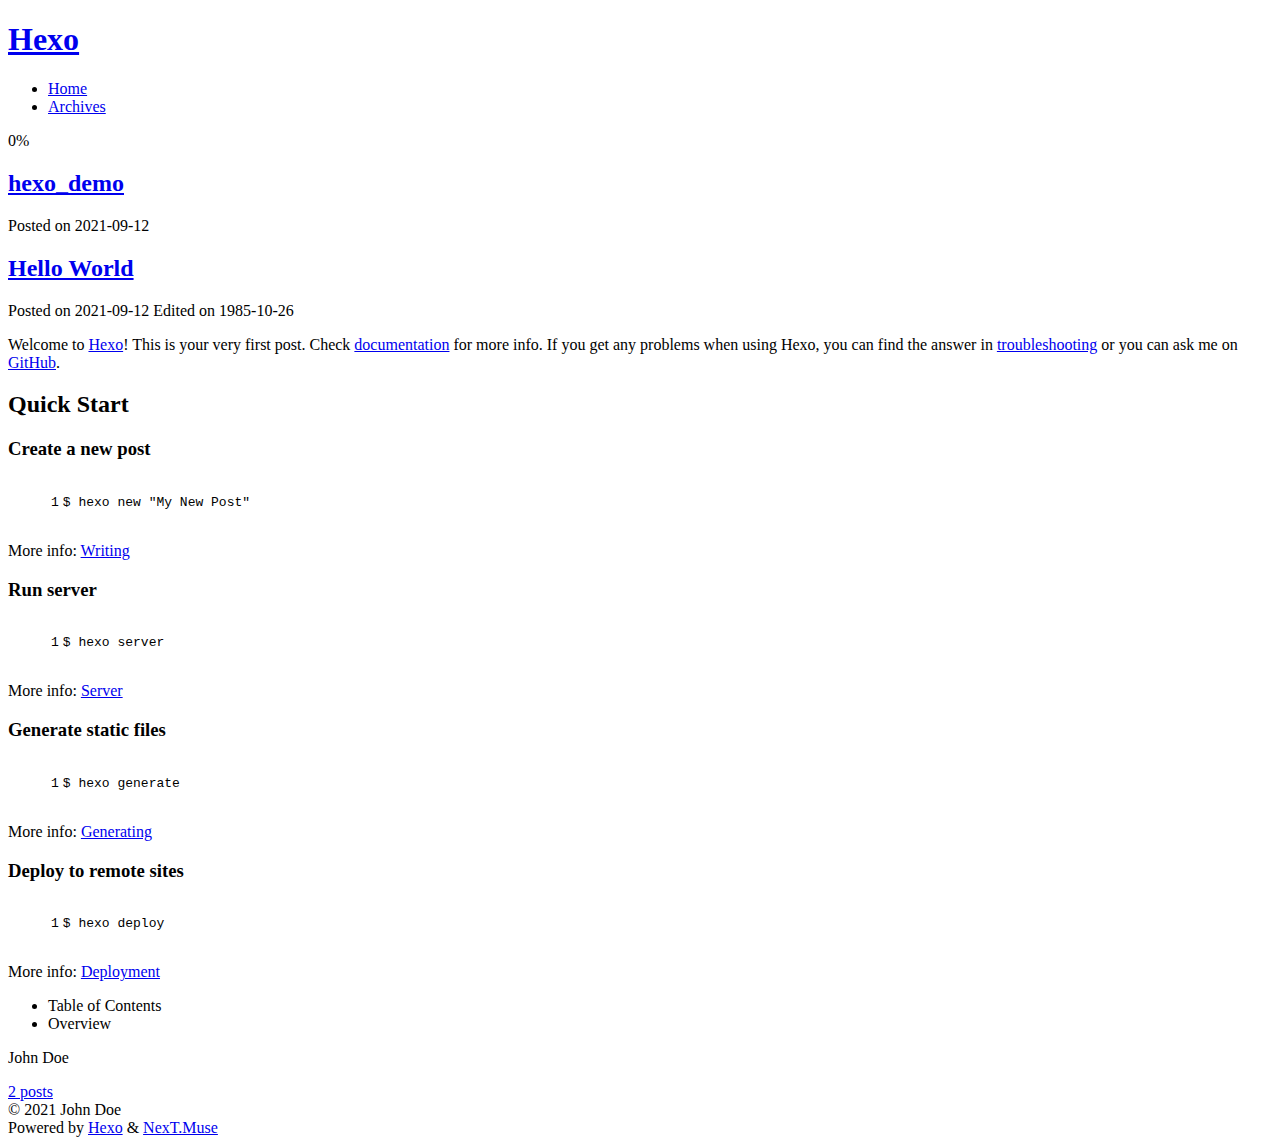
==== index.html @ 956fad01 "Site updated: 2021-09-12 13:58:15" ====
<!DOCTYPE html>
<html lang="en">
<head>
  <meta charset="UTF-8">
<meta name="viewport" content="width=device-width, initial-scale=1, maximum-scale=2">
<meta name="theme-color" content="#222">
<meta name="generator" content="Hexo 5.4.0">
  <link rel="apple-touch-icon" sizes="180x180" href="/Curryyd/uuneng/images/apple-touch-icon-next.png">
  <link rel="icon" type="image/png" sizes="32x32" href="/Curryyd/uuneng/images/favicon-32x32-next.png">
  <link rel="icon" type="image/png" sizes="16x16" href="/Curryyd/uuneng/images/favicon-16x16-next.png">
  <link rel="mask-icon" href="/Curryyd/uuneng/images/logo.svg" color="#222">

<link rel="stylesheet" href="/Curryyd/uuneng/css/main.css">


<link rel="stylesheet" href="/Curryyd/uuneng/lib/font-awesome/css/all.min.css">

<script id="hexo-configurations">
    var NexT = window.NexT || {};
    var CONFIG = {"hostname":"github.com","root":"/Curryyd/uuneng/","scheme":"Muse","version":"7.8.0","exturl":false,"sidebar":{"position":"left","display":"post","padding":18,"offset":12,"onmobile":false},"copycode":{"enable":false,"show_result":false,"style":null},"back2top":{"enable":true,"sidebar":false,"scrollpercent":false},"bookmark":{"enable":false,"color":"#222","save":"auto"},"fancybox":false,"mediumzoom":false,"lazyload":false,"pangu":false,"comments":{"style":"tabs","active":null,"storage":true,"lazyload":false,"nav":null},"algolia":{"hits":{"per_page":10},"labels":{"input_placeholder":"Search for Posts","hits_empty":"We didn't find any results for the search: ${query}","hits_stats":"${hits} results found in ${time} ms"}},"localsearch":{"enable":false,"trigger":"auto","top_n_per_article":1,"unescape":false,"preload":false},"motion":{"enable":true,"async":false,"transition":{"post_block":"fadeIn","post_header":"slideDownIn","post_body":"slideDownIn","coll_header":"slideLeftIn","sidebar":"slideUpIn"}}};
  </script>

  <meta property="og:type" content="website">
<meta property="og:title" content="Hexo">
<meta property="og:url" content="https://github.com/Curryyd/uuneng/index.html">
<meta property="og:site_name" content="Hexo">
<meta property="og:locale" content="en_US">
<meta property="article:author" content="John Doe">
<meta name="twitter:card" content="summary">

<link rel="canonical" href="https://github.com/Curryyd/uuneng/">


<script id="page-configurations">
  // https://hexo.io/docs/variables.html
  CONFIG.page = {
    sidebar: "",
    isHome : true,
    isPost : false,
    lang   : 'en'
  };
</script>

  <title>Hexo</title>
  






  <noscript>
  <style>
  .use-motion .brand,
  .use-motion .menu-item,
  .sidebar-inner,
  .use-motion .post-block,
  .use-motion .pagination,
  .use-motion .comments,
  .use-motion .post-header,
  .use-motion .post-body,
  .use-motion .collection-header { opacity: initial; }

  .use-motion .site-title,
  .use-motion .site-subtitle {
    opacity: initial;
    top: initial;
  }

  .use-motion .logo-line-before i { left: initial; }
  .use-motion .logo-line-after i { right: initial; }
  </style>
</noscript>

</head>

<body itemscope itemtype="http://schema.org/WebPage">
  <div class="container use-motion">
    <div class="headband"></div>

    <header class="header" itemscope itemtype="http://schema.org/WPHeader">
      <div class="header-inner"><div class="site-brand-container">
  <div class="site-nav-toggle">
    <div class="toggle" aria-label="Toggle navigation bar">
      <span class="toggle-line toggle-line-first"></span>
      <span class="toggle-line toggle-line-middle"></span>
      <span class="toggle-line toggle-line-last"></span>
    </div>
  </div>

  <div class="site-meta">

    <a href="/Curryyd/uuneng/" class="brand" rel="start">
      <span class="logo-line-before"><i></i></span>
      <h1 class="site-title">Hexo</h1>
      <span class="logo-line-after"><i></i></span>
    </a>
  </div>

  <div class="site-nav-right">
    <div class="toggle popup-trigger">
    </div>
  </div>
</div>




<nav class="site-nav">
  <ul id="menu" class="main-menu menu">
        <li class="menu-item menu-item-home">

    <a href="/Curryyd/uuneng/" rel="section"><i class="fa fa-home fa-fw"></i>Home</a>

  </li>
        <li class="menu-item menu-item-archives">

    <a href="/Curryyd/uuneng/archives/" rel="section"><i class="fa fa-archive fa-fw"></i>Archives</a>

  </li>
  </ul>
</nav>




</div>
    </header>

    
  <div class="back-to-top">
    <i class="fa fa-arrow-up"></i>
    <span>0%</span>
  </div>


    <main class="main">
      <div class="main-inner">
        <div class="content-wrap">
          

          <div class="content index posts-expand">
            
      
  
  
  <article itemscope itemtype="http://schema.org/Article" class="post-block" lang="en">
    <link itemprop="mainEntityOfPage" href="https://github.com/Curryyd/uuneng/2021/09/12/hexo-demo/">

    <span hidden itemprop="author" itemscope itemtype="http://schema.org/Person">
      <meta itemprop="image" content="/Curryyd/uuneng/images/avatar.gif">
      <meta itemprop="name" content="John Doe">
      <meta itemprop="description" content="">
    </span>

    <span hidden itemprop="publisher" itemscope itemtype="http://schema.org/Organization">
      <meta itemprop="name" content="Hexo">
    </span>
      <header class="post-header">
        <h2 class="post-title" itemprop="name headline">
          
            <a href="/Curryyd/uuneng/2021/09/12/hexo-demo/" class="post-title-link" itemprop="url">hexo_demo</a>
        </h2>

        <div class="post-meta">
            <span class="post-meta-item">
              <span class="post-meta-item-icon">
                <i class="far fa-calendar"></i>
              </span>
              <span class="post-meta-item-text">Posted on</span>

              <time title="Created: 2021-09-12 11:50:05" itemprop="dateCreated datePublished" datetime="2021-09-12T11:50:05+08:00">2021-09-12</time>
            </span>

          

        </div>
      </header>

    
    
    
    <div class="post-body" itemprop="articleBody">

      
          
      
    </div>

    
    
    
      <footer class="post-footer">
        <div class="post-eof"></div>
      </footer>
  </article>
  
  
  

      
  
  
  <article itemscope itemtype="http://schema.org/Article" class="post-block" lang="en">
    <link itemprop="mainEntityOfPage" href="https://github.com/Curryyd/uuneng/2021/09/12/hello-world/">

    <span hidden itemprop="author" itemscope itemtype="http://schema.org/Person">
      <meta itemprop="image" content="/Curryyd/uuneng/images/avatar.gif">
      <meta itemprop="name" content="John Doe">
      <meta itemprop="description" content="">
    </span>

    <span hidden itemprop="publisher" itemscope itemtype="http://schema.org/Organization">
      <meta itemprop="name" content="Hexo">
    </span>
      <header class="post-header">
        <h2 class="post-title" itemprop="name headline">
          
            <a href="/Curryyd/uuneng/2021/09/12/hello-world/" class="post-title-link" itemprop="url">Hello World</a>
        </h2>

        <div class="post-meta">
            <span class="post-meta-item">
              <span class="post-meta-item-icon">
                <i class="far fa-calendar"></i>
              </span>
              <span class="post-meta-item-text">Posted on</span>

              <time title="Created: 2021-09-12 10:34:26" itemprop="dateCreated datePublished" datetime="2021-09-12T10:34:26+08:00">2021-09-12</time>
            </span>
              <span class="post-meta-item">
                <span class="post-meta-item-icon">
                  <i class="far fa-calendar-check"></i>
                </span>
                <span class="post-meta-item-text">Edited on</span>
                <time title="Modified: 1985-10-26 16:15:00" itemprop="dateModified" datetime="1985-10-26T16:15:00+08:00">1985-10-26</time>
              </span>

          

        </div>
      </header>

    
    
    
    <div class="post-body" itemprop="articleBody">

      
          <p>Welcome to <a target="_blank" rel="noopener" href="https://hexo.io/">Hexo</a>! This is your very first post. Check <a target="_blank" rel="noopener" href="https://hexo.io/docs/">documentation</a> for more info. If you get any problems when using Hexo, you can find the answer in <a target="_blank" rel="noopener" href="https://hexo.io/docs/troubleshooting.html">troubleshooting</a> or you can ask me on <a href="https://github.com/hexojs/hexo/issues">GitHub</a>.</p>
<h2 id="Quick-Start"><a href="#Quick-Start" class="headerlink" title="Quick Start"></a>Quick Start</h2><h3 id="Create-a-new-post"><a href="#Create-a-new-post" class="headerlink" title="Create a new post"></a>Create a new post</h3><figure class="highlight bash"><table><tr><td class="gutter"><pre><span class="line">1</span><br></pre></td><td class="code"><pre><span class="line">$ hexo new <span class="string">&quot;My New Post&quot;</span></span><br></pre></td></tr></table></figure>

<p>More info: <a target="_blank" rel="noopener" href="https://hexo.io/docs/writing.html">Writing</a></p>
<h3 id="Run-server"><a href="#Run-server" class="headerlink" title="Run server"></a>Run server</h3><figure class="highlight bash"><table><tr><td class="gutter"><pre><span class="line">1</span><br></pre></td><td class="code"><pre><span class="line">$ hexo server</span><br></pre></td></tr></table></figure>

<p>More info: <a target="_blank" rel="noopener" href="https://hexo.io/docs/server.html">Server</a></p>
<h3 id="Generate-static-files"><a href="#Generate-static-files" class="headerlink" title="Generate static files"></a>Generate static files</h3><figure class="highlight bash"><table><tr><td class="gutter"><pre><span class="line">1</span><br></pre></td><td class="code"><pre><span class="line">$ hexo generate</span><br></pre></td></tr></table></figure>

<p>More info: <a target="_blank" rel="noopener" href="https://hexo.io/docs/generating.html">Generating</a></p>
<h3 id="Deploy-to-remote-sites"><a href="#Deploy-to-remote-sites" class="headerlink" title="Deploy to remote sites"></a>Deploy to remote sites</h3><figure class="highlight bash"><table><tr><td class="gutter"><pre><span class="line">1</span><br></pre></td><td class="code"><pre><span class="line">$ hexo deploy</span><br></pre></td></tr></table></figure>

<p>More info: <a target="_blank" rel="noopener" href="https://hexo.io/docs/one-command-deployment.html">Deployment</a></p>

      
    </div>

    
    
    
      <footer class="post-footer">
        <div class="post-eof"></div>
      </footer>
  </article>
  
  
  


  



          </div>
          

<script>
  window.addEventListener('tabs:register', () => {
    let { activeClass } = CONFIG.comments;
    if (CONFIG.comments.storage) {
      activeClass = localStorage.getItem('comments_active') || activeClass;
    }
    if (activeClass) {
      let activeTab = document.querySelector(`a[href="#comment-${activeClass}"]`);
      if (activeTab) {
        activeTab.click();
      }
    }
  });
  if (CONFIG.comments.storage) {
    window.addEventListener('tabs:click', event => {
      if (!event.target.matches('.tabs-comment .tab-content .tab-pane')) return;
      let commentClass = event.target.classList[1];
      localStorage.setItem('comments_active', commentClass);
    });
  }
</script>

        </div>
          
  
  <div class="toggle sidebar-toggle">
    <span class="toggle-line toggle-line-first"></span>
    <span class="toggle-line toggle-line-middle"></span>
    <span class="toggle-line toggle-line-last"></span>
  </div>

  <aside class="sidebar">
    <div class="sidebar-inner">

      <ul class="sidebar-nav motion-element">
        <li class="sidebar-nav-toc">
          Table of Contents
        </li>
        <li class="sidebar-nav-overview">
          Overview
        </li>
      </ul>

      <!--noindex-->
      <div class="post-toc-wrap sidebar-panel">
      </div>
      <!--/noindex-->

      <div class="site-overview-wrap sidebar-panel">
        <div class="site-author motion-element" itemprop="author" itemscope itemtype="http://schema.org/Person">
  <p class="site-author-name" itemprop="name">John Doe</p>
  <div class="site-description" itemprop="description"></div>
</div>
<div class="site-state-wrap motion-element">
  <nav class="site-state">
      <div class="site-state-item site-state-posts">
          <a href="/Curryyd/uuneng/archives/">
        
          <span class="site-state-item-count">2</span>
          <span class="site-state-item-name">posts</span>
        </a>
      </div>
  </nav>
</div>



      </div>

    </div>
  </aside>
  <div id="sidebar-dimmer"></div>


      </div>
    </main>

    <footer class="footer">
      <div class="footer-inner">
        

        

<div class="copyright">
  
  &copy; 
  <span itemprop="copyrightYear">2021</span>
  <span class="with-love">
    <i class="fa fa-heart"></i>
  </span>
  <span class="author" itemprop="copyrightHolder">John Doe</span>
</div>
  <div class="powered-by">Powered by <a href="https://hexo.io/" class="theme-link" rel="noopener" target="_blank">Hexo</a> & <a href="https://muse.theme-next.org/" class="theme-link" rel="noopener" target="_blank">NexT.Muse</a>
  </div>

        








      </div>
    </footer>
  </div>

  
  <script src="/Curryyd/uuneng/lib/anime.min.js"></script>
  <script src="/Curryyd/uuneng/lib/velocity/velocity.min.js"></script>
  <script src="/Curryyd/uuneng/lib/velocity/velocity.ui.min.js"></script>

<script src="/Curryyd/uuneng/js/utils.js"></script>

<script src="/Curryyd/uuneng/js/motion.js"></script>


<script src="/Curryyd/uuneng/js/schemes/muse.js"></script>


<script src="/Curryyd/uuneng/js/next-boot.js"></script>




  















  

  

</body>
</html>
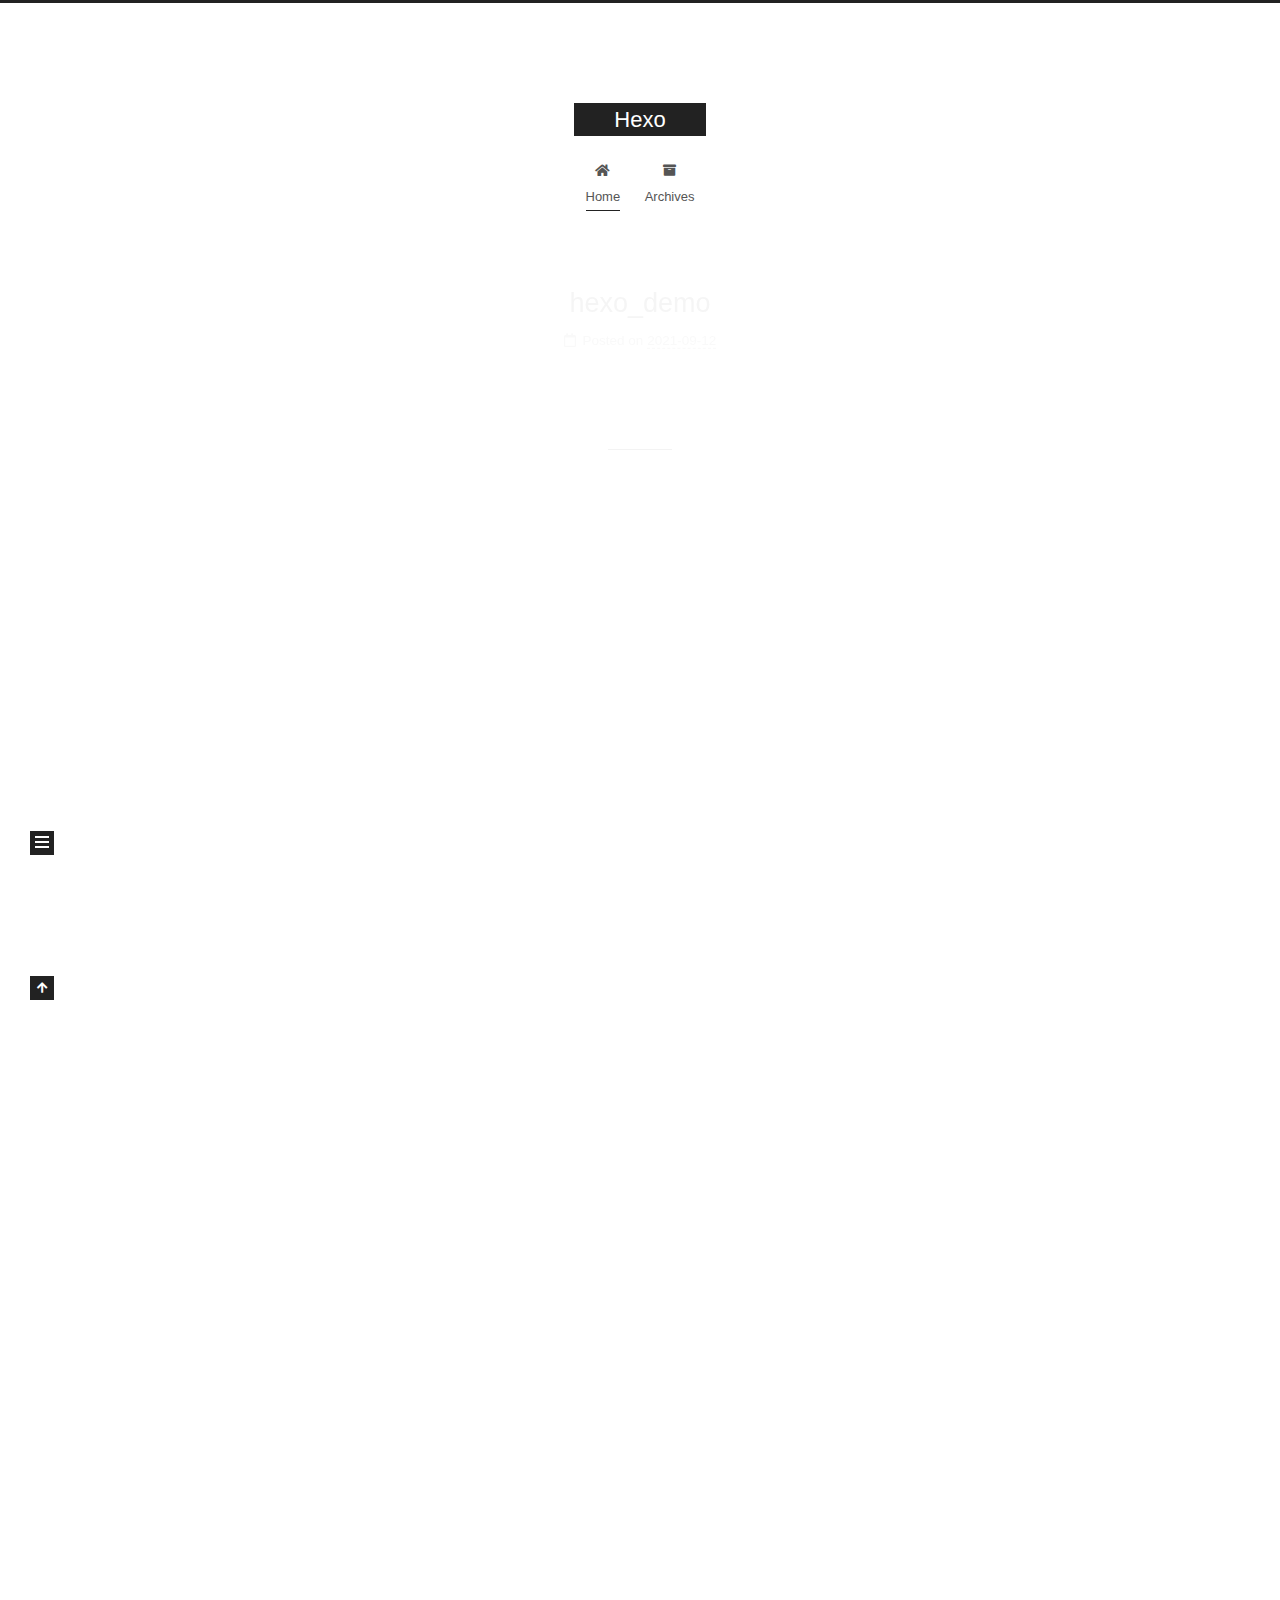
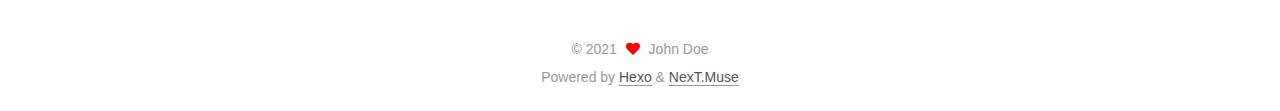
==== commit 293301d6: "Site updated: 2021-09-12 14:24:22" ====
--- a/index.html
+++ b/index.html
@@ -5,30 +5,30 @@
 <meta name="viewport" content="width=device-width, initial-scale=1, maximum-scale=2">
 <meta name="theme-color" content="#222">
 <meta name="generator" content="Hexo 5.4.0">
-  <link rel="apple-touch-icon" sizes="180x180" href="/Curryyd/uuneng/images/apple-touch-icon-next.png">
-  <link rel="icon" type="image/png" sizes="32x32" href="/Curryyd/uuneng/images/favicon-32x32-next.png">
-  <link rel="icon" type="image/png" sizes="16x16" href="/Curryyd/uuneng/images/favicon-16x16-next.png">
-  <link rel="mask-icon" href="/Curryyd/uuneng/images/logo.svg" color="#222">
-
-<link rel="stylesheet" href="/Curryyd/uuneng/css/main.css">
-
-
-<link rel="stylesheet" href="/Curryyd/uuneng/lib/font-awesome/css/all.min.css">
+  <link rel="apple-touch-icon" sizes="180x180" href="/images/apple-touch-icon-next.png">
+  <link rel="icon" type="image/png" sizes="32x32" href="/images/favicon-32x32-next.png">
+  <link rel="icon" type="image/png" sizes="16x16" href="/images/favicon-16x16-next.png">
+  <link rel="mask-icon" href="/images/logo.svg" color="#222">
+
+<link rel="stylesheet" href="/css/main.css">
+
+
+<link rel="stylesheet" href="/lib/font-awesome/css/all.min.css">
 
 <script id="hexo-configurations">
     var NexT = window.NexT || {};
-    var CONFIG = {"hostname":"github.com","root":"/Curryyd/uuneng/","scheme":"Muse","version":"7.8.0","exturl":false,"sidebar":{"position":"left","display":"post","padding":18,"offset":12,"onmobile":false},"copycode":{"enable":false,"show_result":false,"style":null},"back2top":{"enable":true,"sidebar":false,"scrollpercent":false},"bookmark":{"enable":false,"color":"#222","save":"auto"},"fancybox":false,"mediumzoom":false,"lazyload":false,"pangu":false,"comments":{"style":"tabs","active":null,"storage":true,"lazyload":false,"nav":null},"algolia":{"hits":{"per_page":10},"labels":{"input_placeholder":"Search for Posts","hits_empty":"We didn't find any results for the search: ${query}","hits_stats":"${hits} results found in ${time} ms"}},"localsearch":{"enable":false,"trigger":"auto","top_n_per_article":1,"unescape":false,"preload":false},"motion":{"enable":true,"async":false,"transition":{"post_block":"fadeIn","post_header":"slideDownIn","post_body":"slideDownIn","coll_header":"slideLeftIn","sidebar":"slideUpIn"}}};
+    var CONFIG = {"hostname":"curryyd.github.io","root":"/","scheme":"Muse","version":"7.8.0","exturl":false,"sidebar":{"position":"left","display":"post","padding":18,"offset":12,"onmobile":false},"copycode":{"enable":false,"show_result":false,"style":null},"back2top":{"enable":true,"sidebar":false,"scrollpercent":false},"bookmark":{"enable":false,"color":"#222","save":"auto"},"fancybox":false,"mediumzoom":false,"lazyload":false,"pangu":false,"comments":{"style":"tabs","active":null,"storage":true,"lazyload":false,"nav":null},"algolia":{"hits":{"per_page":10},"labels":{"input_placeholder":"Search for Posts","hits_empty":"We didn't find any results for the search: ${query}","hits_stats":"${hits} results found in ${time} ms"}},"localsearch":{"enable":false,"trigger":"auto","top_n_per_article":1,"unescape":false,"preload":false},"motion":{"enable":true,"async":false,"transition":{"post_block":"fadeIn","post_header":"slideDownIn","post_body":"slideDownIn","coll_header":"slideLeftIn","sidebar":"slideUpIn"}}};
   </script>
 
   <meta property="og:type" content="website">
 <meta property="og:title" content="Hexo">
-<meta property="og:url" content="https://github.com/Curryyd/uuneng/index.html">
+<meta property="og:url" content="https://curryyd.github.io/index.html">
 <meta property="og:site_name" content="Hexo">
 <meta property="og:locale" content="en_US">
 <meta property="article:author" content="John Doe">
 <meta name="twitter:card" content="summary">
 
-<link rel="canonical" href="https://github.com/Curryyd/uuneng/">
+<link rel="canonical" href="https://curryyd.github.io/">
 
 
 <script id="page-configurations">
@@ -90,7 +90,7 @@
 
   <div class="site-meta">
 
-    <a href="/Curryyd/uuneng/" class="brand" rel="start">
+    <a href="/" class="brand" rel="start">
       <span class="logo-line-before"><i></i></span>
       <h1 class="site-title">Hexo</h1>
       <span class="logo-line-after"><i></i></span>
@@ -110,12 +110,12 @@
   <ul id="menu" class="main-menu menu">
         <li class="menu-item menu-item-home">
 
-    <a href="/Curryyd/uuneng/" rel="section"><i class="fa fa-home fa-fw"></i>Home</a>
+    <a href="/" rel="section"><i class="fa fa-home fa-fw"></i>Home</a>
 
   </li>
         <li class="menu-item menu-item-archives">
 
-    <a href="/Curryyd/uuneng/archives/" rel="section"><i class="fa fa-archive fa-fw"></i>Archives</a>
+    <a href="/archives/" rel="section"><i class="fa fa-archive fa-fw"></i>Archives</a>
 
   </li>
   </ul>
@@ -145,10 +145,10 @@
   
   
   <article itemscope itemtype="http://schema.org/Article" class="post-block" lang="en">
-    <link itemprop="mainEntityOfPage" href="https://github.com/Curryyd/uuneng/2021/09/12/hexo-demo/">
+    <link itemprop="mainEntityOfPage" href="https://curryyd.github.io/2021/09/12/hexo-demo/">
 
     <span hidden itemprop="author" itemscope itemtype="http://schema.org/Person">
-      <meta itemprop="image" content="/Curryyd/uuneng/images/avatar.gif">
+      <meta itemprop="image" content="/images/avatar.gif">
       <meta itemprop="name" content="John Doe">
       <meta itemprop="description" content="">
     </span>
@@ -159,7 +159,7 @@
       <header class="post-header">
         <h2 class="post-title" itemprop="name headline">
           
-            <a href="/Curryyd/uuneng/2021/09/12/hexo-demo/" class="post-title-link" itemprop="url">hexo_demo</a>
+            <a href="/2021/09/12/hexo-demo/" class="post-title-link" itemprop="url">hexo_demo</a>
         </h2>
 
         <div class="post-meta">
@@ -169,7 +169,7 @@
               </span>
               <span class="post-meta-item-text">Posted on</span>
 
-              <time title="Created: 2021-09-12 11:50:05" itemprop="dateCreated datePublished" datetime="2021-09-12T11:50:05+08:00">2021-09-12</time>
+              <time title="Created: 2021-09-12 14:00:24" itemprop="dateCreated datePublished" datetime="2021-09-12T14:00:24+08:00">2021-09-12</time>
             </span>
 
           
@@ -202,10 +202,10 @@
   
   
   <article itemscope itemtype="http://schema.org/Article" class="post-block" lang="en">
-    <link itemprop="mainEntityOfPage" href="https://github.com/Curryyd/uuneng/2021/09/12/hello-world/">
+    <link itemprop="mainEntityOfPage" href="https://curryyd.github.io/2021/09/12/hello-world/">
 
     <span hidden itemprop="author" itemscope itemtype="http://schema.org/Person">
-      <meta itemprop="image" content="/Curryyd/uuneng/images/avatar.gif">
+      <meta itemprop="image" content="/images/avatar.gif">
       <meta itemprop="name" content="John Doe">
       <meta itemprop="description" content="">
     </span>
@@ -216,7 +216,7 @@
       <header class="post-header">
         <h2 class="post-title" itemprop="name headline">
           
-            <a href="/Curryyd/uuneng/2021/09/12/hello-world/" class="post-title-link" itemprop="url">Hello World</a>
+            <a href="/2021/09/12/hello-world/" class="post-title-link" itemprop="url">Hello World</a>
         </h2>
 
         <div class="post-meta">
@@ -247,7 +247,7 @@
     <div class="post-body" itemprop="articleBody">
 
       
-          <p>Welcome to <a target="_blank" rel="noopener" href="https://hexo.io/">Hexo</a>! This is your very first post. Check <a target="_blank" rel="noopener" href="https://hexo.io/docs/">documentation</a> for more info. If you get any problems when using Hexo, you can find the answer in <a target="_blank" rel="noopener" href="https://hexo.io/docs/troubleshooting.html">troubleshooting</a> or you can ask me on <a href="https://github.com/hexojs/hexo/issues">GitHub</a>.</p>
+          <p>Welcome to <a target="_blank" rel="noopener" href="https://hexo.io/">Hexo</a>! This is your very first post. Check <a target="_blank" rel="noopener" href="https://hexo.io/docs/">documentation</a> for more info. If you get any problems when using Hexo, you can find the answer in <a target="_blank" rel="noopener" href="https://hexo.io/docs/troubleshooting.html">troubleshooting</a> or you can ask me on <a target="_blank" rel="noopener" href="https://github.com/hexojs/hexo/issues">GitHub</a>.</p>
 <h2 id="Quick-Start"><a href="#Quick-Start" class="headerlink" title="Quick Start"></a>Quick Start</h2><h3 id="Create-a-new-post"><a href="#Create-a-new-post" class="headerlink" title="Create a new post"></a>Create a new post</h3><figure class="highlight bash"><table><tr><td class="gutter"><pre><span class="line">1</span><br></pre></td><td class="code"><pre><span class="line">$ hexo new <span class="string">&quot;My New Post&quot;</span></span><br></pre></td></tr></table></figure>
 
 <p>More info: <a target="_blank" rel="noopener" href="https://hexo.io/docs/writing.html">Writing</a></p>
@@ -339,7 +339,7 @@
 <div class="site-state-wrap motion-element">
   <nav class="site-state">
       <div class="site-state-item site-state-posts">
-          <a href="/Curryyd/uuneng/archives/">
+          <a href="/archives/">
         
           <span class="site-state-item-count">2</span>
           <span class="site-state-item-name">posts</span>
@@ -392,19 +392,19 @@
   </div>
 
   
-  <script src="/Curryyd/uuneng/lib/anime.min.js"></script>
-  <script src="/Curryyd/uuneng/lib/velocity/velocity.min.js"></script>
-  <script src="/Curryyd/uuneng/lib/velocity/velocity.ui.min.js"></script>
-
-<script src="/Curryyd/uuneng/js/utils.js"></script>
-
-<script src="/Curryyd/uuneng/js/motion.js"></script>
-
-
-<script src="/Curryyd/uuneng/js/schemes/muse.js"></script>
-
-
-<script src="/Curryyd/uuneng/js/next-boot.js"></script>
+  <script src="/lib/anime.min.js"></script>
+  <script src="/lib/velocity/velocity.min.js"></script>
+  <script src="/lib/velocity/velocity.ui.min.js"></script>
+
+<script src="/js/utils.js"></script>
+
+<script src="/js/motion.js"></script>
+
+
+<script src="/js/schemes/muse.js"></script>
+
+
+<script src="/js/next-boot.js"></script>
 
 
 
--- a/css/main.css
+++ b/css/main.css
@@ -0,0 +1,2291 @@
+:root {
+  --body-bg-color: #fff;
+  --content-bg-color: #fff;
+  --card-bg-color: #f5f5f5;
+  --text-color: #555;
+  --blockquote-color: #666;
+  --link-color: #555;
+  --link-hover-color: #222;
+  --brand-color: #fff;
+  --brand-hover-color: #fff;
+  --table-row-odd-bg-color: #f9f9f9;
+  --table-row-hover-bg-color: #f5f5f5;
+  --menu-item-bg-color: #f5f5f5;
+  --btn-default-bg: #222;
+  --btn-default-color: #fff;
+  --btn-default-border-color: #222;
+  --btn-default-hover-bg: #fff;
+  --btn-default-hover-color: #222;
+  --btn-default-hover-border-color: #222;
+}
+html {
+  line-height: 1.15; /* 1 */
+  -webkit-text-size-adjust: 100%; /* 2 */
+}
+body {
+  margin: 0;
+}
+main {
+  display: block;
+}
+h1 {
+  font-size: 2em;
+  margin: 0.67em 0;
+}
+hr {
+  box-sizing: content-box; /* 1 */
+  height: 0; /* 1 */
+  overflow: visible; /* 2 */
+}
+pre {
+  font-family: monospace, monospace; /* 1 */
+  font-size: 1em; /* 2 */
+}
+a {
+  background: transparent;
+}
+abbr[title] {
+  border-bottom: none; /* 1 */
+  text-decoration: underline; /* 2 */
+  text-decoration: underline dotted; /* 2 */
+}
+b,
+strong {
+  font-weight: bolder;
+}
+code,
+kbd,
+samp {
+  font-family: monospace, monospace; /* 1 */
+  font-size: 1em; /* 2 */
+}
+small {
+  font-size: 80%;
+}
+sub,
+sup {
+  font-size: 75%;
+  line-height: 0;
+  position: relative;
+  vertical-align: baseline;
+}
+sub {
+  bottom: -0.25em;
+}
+sup {
+  top: -0.5em;
+}
+img {
+  border-style: none;
+}
+button,
+input,
+optgroup,
+select,
+textarea {
+  font-family: inherit; /* 1 */
+  font-size: 100%; /* 1 */
+  line-height: 1.15; /* 1 */
+  margin: 0; /* 2 */
+}
+button,
+input {
+/* 1 */
+  overflow: visible;
+}
+button,
+select {
+/* 1 */
+  text-transform: none;
+}
+button,
+[type='button'],
+[type='reset'],
+[type='submit'] {
+  -webkit-appearance: button;
+}
+button::-moz-focus-inner,
+[type='button']::-moz-focus-inner,
+[type='reset']::-moz-focus-inner,
+[type='submit']::-moz-focus-inner {
+  border-style: none;
+  padding: 0;
+}
+button:-moz-focusring,
+[type='button']:-moz-focusring,
+[type='reset']:-moz-focusring,
+[type='submit']:-moz-focusring {
+  outline: 1px dotted ButtonText;
+}
+fieldset {
+  padding: 0.35em 0.75em 0.625em;
+}
+legend {
+  box-sizing: border-box; /* 1 */
+  color: inherit; /* 2 */
+  display: table; /* 1 */
+  max-width: 100%; /* 1 */
+  padding: 0; /* 3 */
+  white-space: normal; /* 1 */
+}
+progress {
+  vertical-align: baseline;
+}
+textarea {
+  overflow: auto;
+}
+[type='checkbox'],
+[type='radio'] {
+  box-sizing: border-box; /* 1 */
+  padding: 0; /* 2 */
+}
+[type='number']::-webkit-inner-spin-button,
+[type='number']::-webkit-outer-spin-button {
+  height: auto;
+}
+[type='search'] {
+  outline-offset: -2px; /* 2 */
+  -webkit-appearance: textfield; /* 1 */
+}
+[type='search']::-webkit-search-decoration {
+  -webkit-appearance: none;
+}
+::-webkit-file-upload-button {
+  font: inherit; /* 2 */
+  -webkit-appearance: button; /* 1 */
+}
+details {
+  display: block;
+}
+summary {
+  display: list-item;
+}
+template {
+  display: none;
+}
+[hidden] {
+  display: none;
+}
+::selection {
+  background: #262a30;
+  color: #eee;
+}
+html,
+body {
+  height: 100%;
+}
+body {
+  background: var(--body-bg-color);
+  color: var(--text-color);
+  font-family: 'Lato', "PingFang SC", "Microsoft YaHei", sans-serif;
+  font-size: 1em;
+  line-height: 2;
+}
+@media (max-width: 991px) {
+  body {
+    padding-left: 0 !important;
+    padding-right: 0 !important;
+  }
+}
+h1,
+h2,
+h3,
+h4,
+h5,
+h6 {
+  font-family: 'Lato', "PingFang SC", "Microsoft YaHei", sans-serif;
+  font-weight: bold;
+  line-height: 1.5;
+  margin: 20px 0 15px;
+}
+h1 {
+  font-size: 1.5em;
+}
+h2 {
+  font-size: 1.375em;
+}
+h3 {
+  font-size: 1.25em;
+}
+h4 {
+  font-size: 1.125em;
+}
+h5 {
+  font-size: 1em;
+}
+h6 {
+  font-size: 0.875em;
+}
+p {
+  margin: 0 0 20px 0;
+}
+a,
+span.exturl {
+  border-bottom: 1px solid #999;
+  color: var(--link-color);
+  outline: 0;
+  text-decoration: none;
+  overflow-wrap: break-word;
+  word-wrap: break-word;
+  cursor: pointer;
+}
+a:hover,
+span.exturl:hover {
+  border-bottom-color: var(--link-hover-color);
+  color: var(--link-hover-color);
+}
+iframe,
+img,
+video {
+  display: block;
+  margin-left: auto;
+  margin-right: auto;
+  max-width: 100%;
+}
+hr {
+  background-image: repeating-linear-gradient(-45deg, #ddd, #ddd 4px, transparent 4px, transparent 8px);
+  border: 0;
+  height: 3px;
+  margin: 40px 0;
+}
+blockquote {
+  border-left: 4px solid #ddd;
+  color: var(--blockquote-color);
+  margin: 0;
+  padding: 0 15px;
+}
+blockquote cite::before {
+  content: '-';
+  padding: 0 5px;
+}
+dt {
+  font-weight: bold;
+}
+dd {
+  margin: 0;
+  padding: 0;
+}
+kbd {
+  background-color: #f5f5f5;
+  background-image: linear-gradient(#eee, #fff, #eee);
+  border: 1px solid #ccc;
+  border-radius: 0.2em;
+  box-shadow: 0.1em 0.1em 0.2em rgba(0,0,0,0.1);
+  color: #555;
+  font-family: inherit;
+  padding: 0.1em 0.3em;
+  white-space: nowrap;
+}
+.table-container {
+  overflow: auto;
+}
+table {
+  border-collapse: collapse;
+  border-spacing: 0;
+  font-size: 0.875em;
+  margin: 0 0 20px 0;
+  width: 100%;
+}
+tbody tr:nth-of-type(odd) {
+  background: var(--table-row-odd-bg-color);
+}
+tbody tr:hover {
+  background: var(--table-row-hover-bg-color);
+}
+caption,
+th,
+td {
+  font-weight: normal;
+  padding: 8px;
+  vertical-align: middle;
+}
+th,
+td {
+  border: 1px solid #ddd;
+  border-bottom: 3px solid #ddd;
+}
+th {
+  font-weight: 700;
+  padding-bottom: 10px;
+}
+td {
+  border-bottom-width: 1px;
+}
+.btn {
+  background: var(--btn-default-bg);
+  border: 2px solid var(--btn-default-border-color);
+  border-radius: 0;
+  color: var(--btn-default-color);
+  display: inline-block;
+  font-size: 0.875em;
+  line-height: 2;
+  padding: 0 20px;
+  text-decoration: none;
+  transition-property: background-color;
+  transition-delay: 0s;
+  transition-duration: 0.2s;
+  transition-timing-function: ease-in-out;
+}
+.btn:hover {
+  background: var(--btn-default-hover-bg);
+  border-color: var(--btn-default-hover-border-color);
+  color: var(--btn-default-hover-color);
+}
+.btn + .btn {
+  margin: 0 0 8px 8px;
+}
+.btn .fa-fw {
+  text-align: left;
+  width: 1.285714285714286em;
+}
+.toggle {
+  line-height: 0;
+}
+.toggle .toggle-line {
+  background: #fff;
+  display: inline-block;
+  height: 2px;
+  left: 0;
+  position: relative;
+  top: 0;
+  transition: all 0.4s;
+  vertical-align: top;
+  width: 100%;
+}
+.toggle .toggle-line:not(:first-child) {
+  margin-top: 3px;
+}
+.toggle.toggle-arrow .toggle-line-first {
+  left: 50%;
+  top: 2px;
+  transform: rotate(45deg);
+  width: 50%;
+}
+.toggle.toggle-arrow .toggle-line-middle {
+  left: 2px;
+  width: 90%;
+}
+.toggle.toggle-arrow .toggle-line-last {
+  left: 50%;
+  top: -2px;
+  transform: rotate(-45deg);
+  width: 50%;
+}
+.toggle.toggle-close .toggle-line-first {
+  transform: rotate(-45deg);
+  top: 5px;
+}
+.toggle.toggle-close .toggle-line-middle {
+  opacity: 0;
+}
+.toggle.toggle-close .toggle-line-last {
+  transform: rotate(45deg);
+  top: -5px;
+}
+.highlight,
+pre {
+  background: #f7f7f7;
+  color: #4d4d4c;
+  line-height: 1.6;
+  margin: 0 auto 20px;
+}
+pre,
+code {
+  font-family: consolas, Menlo, monospace, "PingFang SC", "Microsoft YaHei";
+}
+code {
+  background: #eee;
+  border-radius: 3px;
+  color: #555;
+  padding: 2px 4px;
+  overflow-wrap: break-word;
+  word-wrap: break-word;
+}
+.highlight *::selection {
+  background: #d6d6d6;
+}
+.highlight pre {
+  border: 0;
+  margin: 0;
+  padding: 10px 0;
+}
+.highlight table {
+  border: 0;
+  margin: 0;
+  width: auto;
+}
+.highlight td {
+  border: 0;
+  padding: 0;
+}
+.highlight figcaption {
+  background: #eff2f3;
+  color: #4d4d4c;
+  display: flex;
+  font-size: 0.875em;
+  justify-content: space-between;
+  line-height: 1.2;
+  padding: 0.5em;
+}
+.highlight figcaption a {
+  color: #4d4d4c;
+}
+.highlight figcaption a:hover {
+  border-bottom-color: #4d4d4c;
+}
+.highlight .gutter {
+  -moz-user-select: none;
+  -ms-user-select: none;
+  -webkit-user-select: none;
+  user-select: none;
+}
+.highlight .gutter pre {
+  background: #eff2f3;
+  color: #869194;
+  padding-left: 10px;
+  padding-right: 10px;
+  text-align: right;
+}
+.highlight .code pre {
+  background: #f7f7f7;
+  padding-left: 10px;
+  width: 100%;
+}
+.gist table {
+  width: auto;
+}
+.gist table td {
+  border: 0;
+}
+pre {
+  overflow: auto;
+  padding: 10px;
+}
+pre code {
+  background: none;
+  color: #4d4d4c;
+  font-size: 0.875em;
+  padding: 0;
+  text-shadow: none;
+}
+pre .deletion {
+  background: #fdd;
+}
+pre .addition {
+  background: #dfd;
+}
+pre .meta {
+  color: #eab700;
+  -moz-user-select: none;
+  -ms-user-select: none;
+  -webkit-user-select: none;
+  user-select: none;
+}
+pre .comment {
+  color: #8e908c;
+}
+pre .variable,
+pre .attribute,
+pre .tag,
+pre .name,
+pre .regexp,
+pre .ruby .constant,
+pre .xml .tag .title,
+pre .xml .pi,
+pre .xml .doctype,
+pre .html .doctype,
+pre .css .id,
+pre .css .class,
+pre .css .pseudo {
+  color: #c82829;
+}
+pre .number,
+pre .preprocessor,
+pre .built_in,
+pre .builtin-name,
+pre .literal,
+pre .params,
+pre .constant,
+pre .command {
+  color: #f5871f;
+}
+pre .ruby .class .title,
+pre .css .rules .attribute,
+pre .string,
+pre .symbol,
+pre .value,
+pre .inheritance,
+pre .header,
+pre .ruby .symbol,
+pre .xml .cdata,
+pre .special,
+pre .formula {
+  color: #718c00;
+}
+pre .title,
+pre .css .hexcolor {
+  color: #3e999f;
+}
+pre .function,
+pre .python .decorator,
+pre .python .title,
+pre .ruby .function .title,
+pre .ruby .title .keyword,
+pre .perl .sub,
+pre .javascript .title,
+pre .coffeescript .title {
+  color: #4271ae;
+}
+pre .keyword,
+pre .javascript .function {
+  color: #8959a8;
+}
+.blockquote-center {
+  border-left: none;
+  margin: 40px 0;
+  padding: 0;
+  position: relative;
+  text-align: center;
+}
+.blockquote-center .fa {
+  display: block;
+  opacity: 0.6;
+  position: absolute;
+  width: 100%;
+}
+.blockquote-center .fa-quote-left {
+  border-top: 1px solid #ccc;
+  text-align: left;
+  top: -20px;
+}
+.blockquote-center .fa-quote-right {
+  border-bottom: 1px solid #ccc;
+  text-align: right;
+  bottom: -20px;
+}
+.blockquote-center p,
+.blockquote-center div {
+  text-align: center;
+}
+.post-body .group-picture img {
+  margin: 0 auto;
+  padding: 0 3px;
+}
+.group-picture-row {
+  margin-bottom: 6px;
+  overflow: hidden;
+}
+.group-picture-column {
+  float: left;
+  margin-bottom: 10px;
+}
+.post-body .label {
+  color: #555;
+  display: inline;
+  padding: 0 2px;
+}
+.post-body .label.default {
+  background: #f0f0f0;
+}
+.post-body .label.primary {
+  background: #efe6f7;
+}
+.post-body .label.info {
+  background: #e5f2f8;
+}
+.post-body .label.success {
+  background: #e7f4e9;
+}
+.post-body .label.warning {
+  background: #fcf6e1;
+}
+.post-body .label.danger {
+  background: #fae8eb;
+}
+.post-body .tabs {
+  margin-bottom: 20px;
+}
+.post-body .tabs,
+.tabs-comment {
+  display: block;
+  padding-top: 10px;
+  position: relative;
+}
+.post-body .tabs ul.nav-tabs,
+.tabs-comment ul.nav-tabs {
+  display: flex;
+  flex-wrap: wrap;
+  margin: 0;
+  margin-bottom: -1px;
+  padding: 0;
+}
+@media (max-width: 413px) {
+  .post-body .tabs ul.nav-tabs,
+  .tabs-comment ul.nav-tabs {
+    display: block;
+    margin-bottom: 5px;
+  }
+}
+.post-body .tabs ul.nav-tabs li.tab,
+.tabs-comment ul.nav-tabs li.tab {
+  border-bottom: 1px solid #ddd;
+  border-left: 1px solid transparent;
+  border-right: 1px solid transparent;
+  border-top: 3px solid transparent;
+  flex-grow: 1;
+  list-style-type: none;
+  border-radius: 0 0 0 0;
+}
+@media (max-width: 413px) {
+  .post-body .tabs ul.nav-tabs li.tab,
+  .tabs-comment ul.nav-tabs li.tab {
+    border-bottom: 1px solid transparent;
+    border-left: 3px solid transparent;
+    border-right: 1px solid transparent;
+    border-top: 1px solid transparent;
+  }
+}
+@media (max-width: 413px) {
+  .post-body .tabs ul.nav-tabs li.tab,
+  .tabs-comment ul.nav-tabs li.tab {
+    border-radius: 0;
+  }
+}
+.post-body .tabs ul.nav-tabs li.tab a,
+.tabs-comment ul.nav-tabs li.tab a {
+  border-bottom: initial;
+  display: block;
+  line-height: 1.8;
+  outline: 0;
+  padding: 0.25em 0.75em;
+  text-align: center;
+  transition-delay: 0s;
+  transition-duration: 0.2s;
+  transition-timing-function: ease-out;
+}
+.post-body .tabs ul.nav-tabs li.tab a i,
+.tabs-comment ul.nav-tabs li.tab a i {
+  width: 1.285714285714286em;
+}
+.post-body .tabs ul.nav-tabs li.tab.active,
+.tabs-comment ul.nav-tabs li.tab.active {
+  border-bottom: 1px solid transparent;
+  border-left: 1px solid #ddd;
+  border-right: 1px solid #ddd;
+  border-top: 3px solid #fc6423;
+}
+@media (max-width: 413px) {
+  .post-body .tabs ul.nav-tabs li.tab.active,
+  .tabs-comment ul.nav-tabs li.tab.active {
+    border-bottom: 1px solid #ddd;
+    border-left: 3px solid #fc6423;
+    border-right: 1px solid #ddd;
+    border-top: 1px solid #ddd;
+  }
+}
+.post-body .tabs ul.nav-tabs li.tab.active a,
+.tabs-comment ul.nav-tabs li.tab.active a {
+  color: var(--link-color);
+  cursor: default;
+}
+.post-body .tabs .tab-content .tab-pane,
+.tabs-comment .tab-content .tab-pane {
+  border: 1px solid #ddd;
+  border-top: 0;
+  padding: 20px 20px 0 20px;
+  border-radius: 0;
+}
+.post-body .tabs .tab-content .tab-pane:not(.active),
+.tabs-comment .tab-content .tab-pane:not(.active) {
+  display: none;
+}
+.post-body .tabs .tab-content .tab-pane.active,
+.tabs-comment .tab-content .tab-pane.active {
+  display: block;
+}
+.post-body .tabs .tab-content .tab-pane.active:nth-of-type(1),
+.tabs-comment .tab-content .tab-pane.active:nth-of-type(1) {
+  border-radius: 0 0 0 0;
+}
+@media (max-width: 413px) {
+  .post-body .tabs .tab-content .tab-pane.active:nth-of-type(1),
+  .tabs-comment .tab-content .tab-pane.active:nth-of-type(1) {
+    border-radius: 0;
+  }
+}
+.post-body .note {
+  border-radius: 3px;
+  margin-bottom: 20px;
+  padding: 1em;
+  position: relative;
+  border: 1px solid #eee;
+  border-left-width: 5px;
+}
+.post-body .note h2,
+.post-body .note h3,
+.post-body .note h4,
+.post-body .note h5,
+.post-body .note h6 {
+  margin-top: 0;
+  border-bottom: initial;
+  margin-bottom: 0;
+  padding-top: 0;
+}
+.post-body .note p:first-child,
+.post-body .note ul:first-child,
+.post-body .note ol:first-child,
+.post-body .note table:first-child,
+.post-body .note pre:first-child,
+.post-body .note blockquote:first-child,
+.post-body .note img:first-child {
+  margin-top: 0;
+}
+.post-body .note p:last-child,
+.post-body .note ul:last-child,
+.post-body .note ol:last-child,
+.post-body .note table:last-child,
+.post-body .note pre:last-child,
+.post-body .note blockquote:last-child,
+.post-body .note img:last-child {
+  margin-bottom: 0;
+}
+.post-body .note.default {
+  border-left-color: #777;
+}
+.post-body .note.default h2,
+.post-body .note.default h3,
+.post-body .note.default h4,
+.post-body .note.default h5,
+.post-body .note.default h6 {
+  color: #777;
+}
+.post-body .note.primary {
+  border-left-color: #6f42c1;
+}
+.post-body .note.primary h2,
+.post-body .note.primary h3,
+.post-body .note.primary h4,
+.post-body .note.primary h5,
+.post-body .note.primary h6 {
+  color: #6f42c1;
+}
+.post-body .note.info {
+  border-left-color: #428bca;
+}
+.post-body .note.info h2,
+.post-body .note.info h3,
+.post-body .note.info h4,
+.post-body .note.info h5,
+.post-body .note.info h6 {
+  color: #428bca;
+}
+.post-body .note.success {
+  border-left-color: #5cb85c;
+}
+.post-body .note.success h2,
+.post-body .note.success h3,
+.post-body .note.success h4,
+.post-body .note.success h5,
+.post-body .note.success h6 {
+  color: #5cb85c;
+}
+.post-body .note.warning {
+  border-left-color: #f0ad4e;
+}
+.post-body .note.warning h2,
+.post-body .note.warning h3,
+.post-body .note.warning h4,
+.post-body .note.warning h5,
+.post-body .note.warning h6 {
+  color: #f0ad4e;
+}
+.post-body .note.danger {
+  border-left-color: #d9534f;
+}
+.post-body .note.danger h2,
+.post-body .note.danger h3,
+.post-body .note.danger h4,
+.post-body .note.danger h5,
+.post-body .note.danger h6 {
+  color: #d9534f;
+}
+.pagination .prev,
+.pagination .next,
+.pagination .page-number,
+.pagination .space {
+  display: inline-block;
+  margin: 0 10px;
+  padding: 0 11px;
+  position: relative;
+  top: -1px;
+}
+@media (max-width: 767px) {
+  .pagination .prev,
+  .pagination .next,
+  .pagination .page-number,
+  .pagination .space {
+    margin: 0 5px;
+  }
+}
+.pagination {
+  border-top: 1px solid #eee;
+  margin: 120px 0 0;
+  text-align: center;
+}
+.pagination .prev,
+.pagination .next,
+.pagination .page-number {
+  border-bottom: 0;
+  border-top: 1px solid #eee;
+  transition-property: border-color;
+  transition-delay: 0s;
+  transition-duration: 0.2s;
+  transition-timing-function: ease-in-out;
+}
+.pagination .prev:hover,
+.pagination .next:hover,
+.pagination .page-number:hover {
+  border-top-color: #222;
+}
+.pagination .space {
+  margin: 0;
+  padding: 0;
+}
+.pagination .prev {
+  margin-left: 0;
+}
+.pagination .next {
+  margin-right: 0;
+}
+.pagination .page-number.current {
+  background: #ccc;
+  border-top-color: #ccc;
+  color: #fff;
+}
+@media (max-width: 767px) {
+  .pagination {
+    border-top: none;
+  }
+  .pagination .prev,
+  .pagination .next,
+  .pagination .page-number {
+    border-bottom: 1px solid #eee;
+    border-top: 0;
+    margin-bottom: 10px;
+    padding: 0 10px;
+  }
+  .pagination .prev:hover,
+  .pagination .next:hover,
+  .pagination .page-number:hover {
+    border-bottom-color: #222;
+  }
+}
+.comments {
+  margin-top: 60px;
+  overflow: hidden;
+}
+.comment-button-group {
+  display: flex;
+  flex-wrap: wrap-reverse;
+  justify-content: center;
+  margin: 1em 0;
+}
+.comment-button-group .comment-button {
+  margin: 0.1em 0.2em;
+}
+.comment-button-group .comment-button.active {
+  background: var(--btn-default-hover-bg);
+  border-color: var(--btn-default-hover-border-color);
+  color: var(--btn-default-hover-color);
+}
+.comment-position {
+  display: none;
+}
+.comment-position.active {
+  display: block;
+}
+.tabs-comment {
+  background: var(--content-bg-color);
+  margin-top: 4em;
+  padding-top: 0;
+}
+.tabs-comment .comments {
+  border: 0;
+  box-shadow: none;
+  margin-top: 0;
+  padding-top: 0;
+}
+.container {
+  min-height: 100%;
+  position: relative;
+}
+.main-inner {
+  margin: 0 auto;
+  width: 700px;
+}
+@media (min-width: 1200px) {
+  .main-inner {
+    width: 800px;
+  }
+}
+@media (min-width: 1600px) {
+  .main-inner {
+    width: 900px;
+  }
+}
+@media (max-width: 767px) {
+  .content-wrap {
+    padding: 0 20px;
+  }
+}
+.header {
+  background: transparent;
+}
+.header-inner {
+  margin: 0 auto;
+  width: 700px;
+}
+@media (min-width: 1200px) {
+  .header-inner {
+    width: 800px;
+  }
+}
+@media (min-width: 1600px) {
+  .header-inner {
+    width: 900px;
+  }
+}
+.site-brand-container {
+  display: flex;
+  flex-shrink: 0;
+  padding: 0 10px;
+}
+.headband {
+  background: #222;
+  height: 3px;
+}
+.site-meta {
+  flex-grow: 1;
+  text-align: center;
+}
+@media (max-width: 767px) {
+  .site-meta {
+    text-align: center;
+  }
+}
+.brand {
+  border-bottom: none;
+  color: var(--brand-color);
+  display: inline-block;
+  line-height: 1.375em;
+  padding: 0 40px;
+  position: relative;
+}
+.brand:hover {
+  color: var(--brand-hover-color);
+}
+.site-title {
+  font-family: 'Lato', "PingFang SC", "Microsoft YaHei", sans-serif;
+  font-size: 1.375em;
+  font-weight: normal;
+  margin: 0;
+}
+.site-subtitle {
+  color: #999;
+  font-size: 0.8125em;
+  margin: 10px 0;
+}
+.use-motion .brand {
+  opacity: 0;
+}
+.use-motion .site-title,
+.use-motion .site-subtitle,
+.use-motion .custom-logo-image {
+  opacity: 0;
+  position: relative;
+  top: -10px;
+}
+.site-nav-toggle,
+.site-nav-right {
+  display: none;
+}
+@media (max-width: 767px) {
+  .site-nav-toggle,
+  .site-nav-right {
+    display: flex;
+    flex-direction: column;
+    justify-content: center;
+  }
+}
+.site-nav-toggle .toggle,
+.site-nav-right .toggle {
+  color: var(--text-color);
+  padding: 10px;
+  width: 22px;
+}
+.site-nav-toggle .toggle .toggle-line,
+.site-nav-right .toggle .toggle-line {
+  background: var(--text-color);
+  border-radius: 1px;
+}
+.site-nav {
+  display: block;
+}
+@media (max-width: 767px) {
+  .site-nav {
+    clear: both;
+    display: none;
+  }
+}
+.site-nav.site-nav-on {
+  display: block;
+}
+.menu {
+  margin-top: 20px;
+  padding-left: 0;
+  text-align: center;
+}
+.menu-item {
+  display: inline-block;
+  list-style: none;
+  margin: 0 10px;
+}
+@media (max-width: 767px) {
+  .menu-item {
+    display: block;
+    margin-top: 10px;
+  }
+  .menu-item.menu-item-search {
+    display: none;
+  }
+}
+.menu-item a,
+.menu-item span.exturl {
+  border-bottom: 0;
+  display: block;
+  font-size: 0.8125em;
+  transition-property: border-color;
+  transition-delay: 0s;
+  transition-duration: 0.2s;
+  transition-timing-function: ease-in-out;
+}
+@media (hover: none) {
+  .menu-item a:hover,
+  .menu-item span.exturl:hover {
+    border-bottom-color: transparent !important;
+  }
+}
+.menu-item .fa,
+.menu-item .fab,
+.menu-item .far,
+.menu-item .fas {
+  margin-right: 8px;
+}
+.menu-item .badge {
+  display: inline-block;
+  font-weight: bold;
+  line-height: 1;
+  margin-left: 0.35em;
+  margin-top: 0.35em;
+  text-align: center;
+  white-space: nowrap;
+}
+@media (max-width: 767px) {
+  .menu-item .badge {
+    float: right;
+    margin-left: 0;
+  }
+}
+.menu-item-active a,
+.menu .menu-item a:hover,
+.menu .menu-item span.exturl:hover {
+  background: var(--menu-item-bg-color);
+}
+.use-motion .menu-item {
+  opacity: 0;
+}
+.sidebar {
+  background: #222;
+  bottom: 0;
+  box-shadow: inset 0 2px 6px #000;
+  position: fixed;
+  top: 0;
+}
+@media (max-width: 991px) {
+  .sidebar {
+    display: none;
+  }
+}
+.sidebar-inner {
+  color: #999;
+  padding: 18px 10px;
+  text-align: center;
+}
+.cc-license {
+  margin-top: 10px;
+  text-align: center;
+}
+.cc-license .cc-opacity {
+  border-bottom: none;
+  opacity: 0.7;
+}
+.cc-license .cc-opacity:hover {
+  opacity: 0.9;
+}
+.cc-license img {
+  display: inline-block;
+}
+.site-author-image {
+  border: 2px solid #333;
+  display: block;
+  margin: 0 auto;
+  max-width: 96px;
+  padding: 2px;
+}
+.site-author-name {
+  color: #f5f5f5;
+  font-weight: normal;
+  margin: 5px 0 0;
+  text-align: center;
+}
+.site-description {
+  color: #999;
+  font-size: 1em;
+  margin-top: 5px;
+  text-align: center;
+}
+.links-of-author {
+  margin-top: 15px;
+}
+.links-of-author a,
+.links-of-author span.exturl {
+  border-bottom-color: #555;
+  display: inline-block;
+  font-size: 0.8125em;
+  margin-bottom: 10px;
+  margin-right: 10px;
+  vertical-align: middle;
+}
+.links-of-author a::before,
+.links-of-author span.exturl::before {
+  background: #4bad18;
+  border-radius: 50%;
+  content: ' ';
+  display: inline-block;
+  height: 4px;
+  margin-right: 3px;
+  vertical-align: middle;
+  width: 4px;
+}
+.sidebar-button {
+  margin-top: 15px;
+}
+.sidebar-button a {
+  border: 1px solid #fc6423;
+  border-radius: 4px;
+  color: #fc6423;
+  display: inline-block;
+  padding: 0 15px;
+}
+.sidebar-button a .fa,
+.sidebar-button a .fab,
+.sidebar-button a .far,
+.sidebar-button a .fas {
+  margin-right: 5px;
+}
+.sidebar-button a:hover {
+  background: #fc6423;
+  border: 1px solid #fc6423;
+  color: #fff;
+}
+.sidebar-button a:hover .fa,
+.sidebar-button a:hover .fab,
+.sidebar-button a:hover .far,
+.sidebar-button a:hover .fas {
+  color: #fff;
+}
+.links-of-blogroll {
+  font-size: 0.8125em;
+  margin-top: 10px;
+}
+.links-of-blogroll-title {
+  font-size: 0.875em;
+  font-weight: 600;
+  margin-top: 0;
+}
+.links-of-blogroll-list {
+  list-style: none;
+  margin: 0;
+  padding: 0;
+}
+#sidebar-dimmer {
+  display: none;
+}
+@media (max-width: 767px) {
+  #sidebar-dimmer {
+    background: #000;
+    display: block;
+    height: 100%;
+    left: 100%;
+    opacity: 0;
+    position: fixed;
+    top: 0;
+    width: 100%;
+    z-index: 1100;
+  }
+  .sidebar-active + #sidebar-dimmer {
+    opacity: 0.7;
+    transform: translateX(-100%);
+    transition: opacity 0.5s;
+  }
+}
+.sidebar-nav {
+  margin: 0;
+  padding-bottom: 20px;
+  padding-left: 0;
+}
+.sidebar-nav li {
+  border-bottom: 1px solid transparent;
+  color: #666;
+  cursor: pointer;
+  display: inline-block;
+  font-size: 0.875em;
+}
+.sidebar-nav li.sidebar-nav-overview {
+  margin-left: 10px;
+}
+.sidebar-nav li:hover {
+  color: #f5f5f5;
+}
+.sidebar-nav .sidebar-nav-active {
+  border-bottom-color: #87daff;
+  color: #87daff;
+}
+.sidebar-nav .sidebar-nav-active:hover {
+  color: #87daff;
+}
+.sidebar-panel {
+  display: none;
+  overflow-x: hidden;
+  overflow-y: auto;
+}
+.sidebar-panel-active {
+  display: block;
+}
+.sidebar-toggle {
+  background: #222;
+  bottom: 45px;
+  cursor: pointer;
+  height: 14px;
+  left: 30px;
+  padding: 5px;
+  position: fixed;
+  width: 14px;
+  z-index: 1300;
+}
+@media (max-width: 991px) {
+  .sidebar-toggle {
+    left: 20px;
+    opacity: 0.8;
+    display: none;
+  }
+}
+.sidebar-toggle:hover .toggle-line {
+  background: #87daff;
+}
+.post-toc {
+  font-size: 0.875em;
+}
+.post-toc ol {
+  list-style: none;
+  margin: 0;
+  padding: 0 2px 5px 10px;
+  text-align: left;
+}
+.post-toc ol > ol {
+  padding-left: 0;
+}
+.post-toc ol a {
+  transition-property: all;
+  transition-delay: 0s;
+  transition-duration: 0.2s;
+  transition-timing-function: ease-in-out;
+}
+.post-toc .nav-item {
+  line-height: 1.8;
+  overflow: hidden;
+  text-overflow: ellipsis;
+  white-space: nowrap;
+}
+.post-toc .nav .nav-child {
+  display: none;
+}
+.post-toc .nav .active > .nav-child {
+  display: block;
+}
+.post-toc .nav .active-current > .nav-child {
+  display: block;
+}
+.post-toc .nav .active-current > .nav-child > .nav-item {
+  display: block;
+}
+.post-toc .nav .active > a {
+  border-bottom-color: #87daff;
+  color: #87daff;
+}
+.post-toc .nav .active-current > a {
+  color: #87daff;
+}
+.post-toc .nav .active-current > a:hover {
+  color: #87daff;
+}
+.site-state {
+  display: flex;
+  justify-content: center;
+  line-height: 1.4;
+  margin-top: 10px;
+  overflow: hidden;
+  text-align: center;
+  white-space: nowrap;
+}
+.site-state-item {
+  padding: 0 15px;
+}
+.site-state-item:not(:first-child) {
+  border-left: 1px solid #333;
+}
+.site-state-item a {
+  border-bottom: none;
+}
+.site-state-item-count {
+  display: block;
+  font-size: 1.25em;
+  font-weight: 600;
+  text-align: center;
+}
+.site-state-item-name {
+  color: inherit;
+  font-size: 0.875em;
+}
+.footer {
+  color: #999;
+  font-size: 0.875em;
+  padding: 20px 0;
+}
+.footer.footer-fixed {
+  bottom: 0;
+  left: 0;
+  position: absolute;
+  right: 0;
+}
+.footer-inner {
+  box-sizing: border-box;
+  margin: 0 auto;
+  text-align: center;
+  width: 700px;
+}
+@media (min-width: 1200px) {
+  .footer-inner {
+    width: 800px;
+  }
+}
+@media (min-width: 1600px) {
+  .footer-inner {
+    width: 900px;
+  }
+}
+.languages {
+  display: inline-block;
+  font-size: 1.125em;
+  position: relative;
+}
+.languages .lang-select-label span {
+  margin: 0 0.5em;
+}
+.languages .lang-select {
+  height: 100%;
+  left: 0;
+  opacity: 0;
+  position: absolute;
+  top: 0;
+  width: 100%;
+}
+.with-love {
+  color: #ff0000;
+  display: inline-block;
+  margin: 0 5px;
+}
+.powered-by,
+.theme-info {
+  display: inline-block;
+}
+@-moz-keyframes iconAnimate {
+  0%, 100% {
+    transform: scale(1);
+  }
+  10%, 30% {
+    transform: scale(0.9);
+  }
+  20%, 40%, 60%, 80% {
+    transform: scale(1.1);
+  }
+  50%, 70% {
+    transform: scale(1.1);
+  }
+}
+@-webkit-keyframes iconAnimate {
+  0%, 100% {
+    transform: scale(1);
+  }
+  10%, 30% {
+    transform: scale(0.9);
+  }
+  20%, 40%, 60%, 80% {
+    transform: scale(1.1);
+  }
+  50%, 70% {
+    transform: scale(1.1);
+  }
+}
+@-o-keyframes iconAnimate {
+  0%, 100% {
+    transform: scale(1);
+  }
+  10%, 30% {
+    transform: scale(0.9);
+  }
+  20%, 40%, 60%, 80% {
+    transform: scale(1.1);
+  }
+  50%, 70% {
+    transform: scale(1.1);
+  }
+}
+@keyframes iconAnimate {
+  0%, 100% {
+    transform: scale(1);
+  }
+  10%, 30% {
+    transform: scale(0.9);
+  }
+  20%, 40%, 60%, 80% {
+    transform: scale(1.1);
+  }
+  50%, 70% {
+    transform: scale(1.1);
+  }
+}
+.back-to-top {
+  font-size: 12px;
+  text-align: center;
+  transition-delay: 0s;
+  transition-duration: 0.2s;
+  transition-timing-function: ease-in-out;
+}
+.back-to-top {
+  background: #222;
+  bottom: -100px;
+  box-sizing: border-box;
+  color: #fff;
+  cursor: pointer;
+  left: 30px;
+  opacity: 1;
+  padding: 0 6px;
+  position: fixed;
+  transition-property: bottom;
+  z-index: 1300;
+  width: 24px;
+}
+.back-to-top span {
+  display: none;
+}
+.back-to-top:hover {
+  color: #87daff;
+}
+.back-to-top.back-to-top-on {
+  bottom: 19px;
+}
+@media (max-width: 991px) {
+  .back-to-top {
+    left: 20px;
+    opacity: 0.8;
+  }
+}
+.post-body {
+  font-family: 'Lato', "PingFang SC", "Microsoft YaHei", sans-serif;
+  overflow-wrap: break-word;
+  word-wrap: break-word;
+}
+@media (min-width: 1200px) {
+  .post-body {
+    font-size: 1.125em;
+  }
+}
+.post-body .exturl .fa {
+  font-size: 0.875em;
+  margin-left: 4px;
+}
+.post-body .image-caption,
+.post-body .figure .caption {
+  color: #999;
+  font-size: 0.875em;
+  font-weight: bold;
+  line-height: 1;
+  margin: -20px auto 15px;
+  text-align: center;
+}
+.post-sticky-flag {
+  display: inline-block;
+  transform: rotate(30deg);
+}
+.post-button {
+  margin-top: 40px;
+  text-align: center;
+}
+.use-motion .post-block,
+.use-motion .pagination,
+.use-motion .comments {
+  opacity: 0;
+}
+.use-motion .post-header {
+  opacity: 0;
+}
+.use-motion .post-body {
+  opacity: 0;
+}
+.use-motion .collection-header {
+  opacity: 0;
+}
+.posts-collapse {
+  margin-left: 35px;
+  position: relative;
+}
+@media (max-width: 767px) {
+  .posts-collapse {
+    margin-left: 0px;
+    margin-right: 0px;
+  }
+}
+.posts-collapse .collection-title {
+  font-size: 1.125em;
+  position: relative;
+}
+.posts-collapse .collection-title::before {
+  background: #999;
+  border: 1px solid #fff;
+  border-radius: 50%;
+  content: ' ';
+  height: 10px;
+  left: 0;
+  margin-left: -6px;
+  margin-top: -4px;
+  position: absolute;
+  top: 50%;
+  width: 10px;
+}
+.posts-collapse .collection-year {
+  font-size: 1.5em;
+  font-weight: bold;
+  margin: 60px 0;
+  position: relative;
+}
+.posts-collapse .collection-year::before {
+  background: #bbb;
+  border-radius: 50%;
+  content: ' ';
+  height: 8px;
+  left: 0;
+  margin-left: -4px;
+  margin-top: -4px;
+  position: absolute;
+  top: 50%;
+  width: 8px;
+}
+.posts-collapse .collection-header {
+  display: block;
+  margin: 0 0 0 20px;
+}
+.posts-collapse .collection-header small {
+  color: #bbb;
+  margin-left: 5px;
+}
+.posts-collapse .post-header {
+  border-bottom: 1px dashed #ccc;
+  margin: 30px 0;
+  padding-left: 15px;
+  position: relative;
+  transition-property: border;
+  transition-delay: 0s;
+  transition-duration: 0.2s;
+  transition-timing-function: ease-in-out;
+}
+.posts-collapse .post-header::before {
+  background: #bbb;
+  border: 1px solid #fff;
+  border-radius: 50%;
+  content: ' ';
+  height: 6px;
+  left: 0;
+  margin-left: -4px;
+  position: absolute;
+  top: 0.75em;
+  transition-property: background;
+  width: 6px;
+  transition-delay: 0s;
+  transition-duration: 0.2s;
+  transition-timing-function: ease-in-out;
+}
+.posts-collapse .post-header:hover {
+  border-bottom-color: #666;
+}
+.posts-collapse .post-header:hover::before {
+  background: #222;
+}
+.posts-collapse .post-meta {
+  display: inline;
+  font-size: 0.75em;
+  margin-right: 10px;
+}
+.posts-collapse .post-title {
+  display: inline;
+}
+.posts-collapse .post-title a,
+.posts-collapse .post-title span.exturl {
+  border-bottom: none;
+  color: var(--link-color);
+}
+.posts-collapse .post-title .fa-external-link-alt {
+  font-size: 0.875em;
+  margin-left: 5px;
+}
+.posts-collapse::before {
+  background: #f5f5f5;
+  content: ' ';
+  height: 100%;
+  left: 0;
+  margin-left: -2px;
+  position: absolute;
+  top: 1.25em;
+  width: 4px;
+}
+.post-eof {
+  background: #ccc;
+  height: 1px;
+  margin: 80px auto 60px;
+  text-align: center;
+  width: 8%;
+}
+.post-block:last-of-type .post-eof {
+  display: none;
+}
+.content {
+  padding-top: 40px;
+}
+@media (min-width: 992px) {
+  .post-body {
+    text-align: justify;
+  }
+}
+@media (max-width: 991px) {
+  .post-body {
+    text-align: justify;
+  }
+}
+.post-body h1,
+.post-body h2,
+.post-body h3,
+.post-body h4,
+.post-body h5,
+.post-body h6 {
+  padding-top: 10px;
+}
+.post-body h1 .header-anchor,
+.post-body h2 .header-anchor,
+.post-body h3 .header-anchor,
+.post-body h4 .header-anchor,
+.post-body h5 .header-anchor,
+.post-body h6 .header-anchor {
+  border-bottom-style: none;
+  color: #ccc;
+  float: right;
+  margin-left: 10px;
+  visibility: hidden;
+}
+.post-body h1 .header-anchor:hover,
+.post-body h2 .header-anchor:hover,
+.post-body h3 .header-anchor:hover,
+.post-body h4 .header-anchor:hover,
+.post-body h5 .header-anchor:hover,
+.post-body h6 .header-anchor:hover {
+  color: inherit;
+}
+.post-body h1:hover .header-anchor,
+.post-body h2:hover .header-anchor,
+.post-body h3:hover .header-anchor,
+.post-body h4:hover .header-anchor,
+.post-body h5:hover .header-anchor,
+.post-body h6:hover .header-anchor {
+  visibility: visible;
+}
+.post-body iframe,
+.post-body img,
+.post-body video {
+  margin-bottom: 20px;
+}
+.post-body .video-container {
+  height: 0;
+  margin-bottom: 20px;
+  overflow: hidden;
+  padding-top: 75%;
+  position: relative;
+  width: 100%;
+}
+.post-body .video-container iframe,
+.post-body .video-container object,
+.post-body .video-container embed {
+  height: 100%;
+  left: 0;
+  margin: 0;
+  position: absolute;
+  top: 0;
+  width: 100%;
+}
+.post-gallery {
+  align-items: center;
+  display: grid;
+  grid-gap: 10px;
+  grid-template-columns: 1fr 1fr 1fr;
+  margin-bottom: 20px;
+}
+@media (max-width: 767px) {
+  .post-gallery {
+    grid-template-columns: 1fr 1fr;
+  }
+}
+.post-gallery a {
+  border: 0;
+}
+.post-gallery img {
+  margin: 0;
+}
+.posts-expand .post-header {
+  font-size: 1.125em;
+}
+.posts-expand .post-title {
+  font-size: 1.5em;
+  font-weight: normal;
+  margin: initial;
+  text-align: center;
+  overflow-wrap: break-word;
+  word-wrap: break-word;
+}
+.posts-expand .post-title-link {
+  border-bottom: none;
+  color: var(--link-color);
+  display: inline-block;
+  position: relative;
+  vertical-align: top;
+}
+.posts-expand .post-title-link::before {
+  background: var(--link-color);
+  bottom: 0;
+  content: '';
+  height: 2px;
+  left: 0;
+  position: absolute;
+  transform: scaleX(0);
+  visibility: hidden;
+  width: 100%;
+  transition-delay: 0s;
+  transition-duration: 0.2s;
+  transition-timing-function: ease-in-out;
+}
+.posts-expand .post-title-link:hover::before {
+  transform: scaleX(1);
+  visibility: visible;
+}
+.posts-expand .post-title-link .fa-external-link-alt {
+  font-size: 0.875em;
+  margin-left: 5px;
+}
+.posts-expand .post-meta {
+  color: #999;
+  font-family: 'Lato', "PingFang SC", "Microsoft YaHei", sans-serif;
+  font-size: 0.75em;
+  margin: 3px 0 60px 0;
+  text-align: center;
+}
+.posts-expand .post-meta .post-description {
+  font-size: 0.875em;
+  margin-top: 2px;
+}
+.posts-expand .post-meta time {
+  border-bottom: 1px dashed #999;
+  cursor: pointer;
+}
+.post-meta .post-meta-item + .post-meta-item::before {
+  content: '|';
+  margin: 0 0.5em;
+}
+.post-meta-divider {
+  margin: 0 0.5em;
+}
+.post-meta-item-icon {
+  margin-right: 3px;
+}
+@media (max-width: 991px) {
+  .post-meta-item-icon {
+    display: inline-block;
+  }
+}
+@media (max-width: 991px) {
+  .post-meta-item-text {
+    display: none;
+  }
+}
+.post-nav {
+  border-top: 1px solid #eee;
+  display: flex;
+  justify-content: space-between;
+  margin-top: 15px;
+  padding: 10px 5px 0;
+}
+.post-nav-item {
+  flex: 1;
+}
+.post-nav-item a {
+  border-bottom: none;
+  display: block;
+  font-size: 0.875em;
+  line-height: 1.6;
+  position: relative;
+}
+.post-nav-item a:active {
+  top: 2px;
+}
+.post-nav-item .fa {
+  font-size: 0.75em;
+}
+.post-nav-item:first-child {
+  margin-right: 15px;
+}
+.post-nav-item:first-child .fa {
+  margin-right: 5px;
+}
+.post-nav-item:last-child {
+  margin-left: 15px;
+  text-align: right;
+}
+.post-nav-item:last-child .fa {
+  margin-left: 5px;
+}
+.rtl.post-body p,
+.rtl.post-body a,
+.rtl.post-body h1,
+.rtl.post-body h2,
+.rtl.post-body h3,
+.rtl.post-body h4,
+.rtl.post-body h5,
+.rtl.post-body h6,
+.rtl.post-body li,
+.rtl.post-body ul,
+.rtl.post-body ol {
+  direction: rtl;
+  font-family: UKIJ Ekran;
+}
+.rtl.post-title {
+  font-family: UKIJ Ekran;
+}
+.post-tags {
+  margin-top: 40px;
+  text-align: center;
+}
+.post-tags a {
+  display: inline-block;
+  font-size: 0.8125em;
+}
+.post-tags a:not(:last-child) {
+  margin-right: 10px;
+}
+.post-widgets {
+  border-top: 1px solid #eee;
+  margin-top: 15px;
+  text-align: center;
+}
+.wp_rating {
+  height: 20px;
+  line-height: 20px;
+  margin-top: 10px;
+  padding-top: 6px;
+  text-align: center;
+}
+.social-like {
+  display: flex;
+  font-size: 0.875em;
+  justify-content: center;
+  text-align: center;
+}
+.reward-container {
+  margin: 20px auto;
+  padding: 10px 0;
+  text-align: center;
+  width: 90%;
+}
+.reward-container button {
+  background: transparent;
+  border: 1px solid #fc6423;
+  border-radius: 0;
+  color: #fc6423;
+  cursor: pointer;
+  line-height: 2;
+  outline: 0;
+  padding: 0 15px;
+  vertical-align: text-top;
+}
+.reward-container button:hover {
+  background: #fc6423;
+  border: 1px solid transparent;
+  color: #fa9366;
+}
+#qr {
+  padding-top: 20px;
+}
+#qr a {
+  border: 0;
+}
+#qr img {
+  display: inline-block;
+  margin: 0.8em 2em 0 2em;
+  max-width: 100%;
+  width: 180px;
+}
+#qr p {
+  text-align: center;
+}
+.category-all-page .category-all-title {
+  text-align: center;
+}
+.category-all-page .category-all {
+  margin-top: 20px;
+}
+.category-all-page .category-list {
+  list-style: none;
+  margin: 0;
+  padding: 0;
+}
+.category-all-page .category-list-item {
+  margin: 5px 10px;
+}
+.category-all-page .category-list-count {
+  color: #bbb;
+}
+.category-all-page .category-list-count::before {
+  content: ' (';
+  display: inline;
+}
+.category-all-page .category-list-count::after {
+  content: ') ';
+  display: inline;
+}
+.category-all-page .category-list-child {
+  padding-left: 10px;
+}
+.event-list {
+  padding: 0;
+}
+.event-list hr {
+  background: #222;
+  margin: 20px 0 45px 0;
+}
+.event-list hr::after {
+  background: #222;
+  color: #fff;
+  content: 'NOW';
+  display: inline-block;
+  font-weight: bold;
+  padding: 0 5px;
+  text-align: right;
+}
+.event-list .event {
+  background: #222;
+  margin: 20px 0;
+  min-height: 40px;
+  padding: 15px 0 15px 10px;
+}
+.event-list .event .event-summary {
+  color: #fff;
+  margin: 0;
+  padding-bottom: 3px;
+}
+.event-list .event .event-summary::before {
+  animation: dot-flash 1s alternate infinite ease-in-out;
+  color: #fff;
+  content: '\f111';
+  display: inline-block;
+  font-size: 10px;
+  margin-right: 25px;
+  vertical-align: middle;
+  font-family: 'Font Awesome 5 Free';
+  font-weight: 900;
+}
+.event-list .event .event-relative-time {
+  color: #bbb;
+  display: inline-block;
+  font-size: 12px;
+  font-weight: normal;
+  padding-left: 12px;
+}
+.event-list .event .event-details {
+  color: #fff;
+  display: block;
+  line-height: 18px;
+  margin-left: 56px;
+  padding-bottom: 6px;
+  padding-top: 3px;
+  text-indent: -24px;
+}
+.event-list .event .event-details::before {
+  color: #fff;
+  display: inline-block;
+  margin-right: 9px;
+  text-align: center;
+  text-indent: 0;
+  width: 14px;
+  font-family: 'Font Awesome 5 Free';
+  font-weight: 900;
+}
+.event-list .event .event-details.event-location::before {
+  content: '\f041';
+}
+.event-list .event .event-details.event-duration::before {
+  content: '\f017';
+}
+.event-list .event-past {
+  background: #f5f5f5;
+}
+.event-list .event-past .event-summary,
+.event-list .event-past .event-details {
+  color: #bbb;
+  opacity: 0.9;
+}
+.event-list .event-past .event-summary::before,
+.event-list .event-past .event-details::before {
+  animation: none;
+  color: #bbb;
+}
+@-moz-keyframes dot-flash {
+  from {
+    opacity: 1;
+    transform: scale(1);
+  }
+  to {
+    opacity: 0;
+    transform: scale(0.8);
+  }
+}
+@-webkit-keyframes dot-flash {
+  from {
+    opacity: 1;
+    transform: scale(1);
+  }
+  to {
+    opacity: 0;
+    transform: scale(0.8);
+  }
+}
+@-o-keyframes dot-flash {
+  from {
+    opacity: 1;
+    transform: scale(1);
+  }
+  to {
+    opacity: 0;
+    transform: scale(0.8);
+  }
+}
+@keyframes dot-flash {
+  from {
+    opacity: 1;
+    transform: scale(1);
+  }
+  to {
+    opacity: 0;
+    transform: scale(0.8);
+  }
+}
+ul.breadcrumb {
+  font-size: 0.75em;
+  list-style: none;
+  margin: 1em 0;
+  padding: 0 2em;
+  text-align: center;
+}
+ul.breadcrumb li {
+  display: inline;
+}
+ul.breadcrumb li + li::before {
+  content: '/\00a0';
+  font-weight: normal;
+  padding: 0.5em;
+}
+ul.breadcrumb li + li:last-child {
+  font-weight: bold;
+}
+.tag-cloud {
+  text-align: center;
+}
+.tag-cloud a {
+  display: inline-block;
+  margin: 10px;
+}
+.tag-cloud a:hover {
+  color: var(--link-hover-color) !important;
+}
+@media (max-width: 767px) {
+  .header-inner,
+  .main-inner,
+  .footer-inner {
+    width: auto;
+  }
+}
+.header-inner {
+  padding-top: 100px;
+}
+@media (max-width: 767px) {
+  .header-inner {
+    padding-top: 50px;
+  }
+}
+.main-inner {
+  padding-bottom: 60px;
+}
+.content {
+  padding-top: 70px;
+}
+@media (max-width: 767px) {
+  .content {
+    padding-top: 35px;
+  }
+}
+embed {
+  display: block;
+  margin: 0 auto 25px auto;
+}
+.custom-logo .site-meta-headline {
+  text-align: center;
+}
+.custom-logo .site-title {
+  color: #222;
+  margin: 10px auto 0;
+}
+.custom-logo .site-title a {
+  border: 0;
+}
+.custom-logo-image {
+  background: #fff;
+  margin: 0 auto;
+  max-width: 150px;
+  padding: 5px;
+}
+.brand {
+  background: var(--btn-default-bg);
+}
+@media (max-width: 767px) {
+  .site-nav {
+    border-bottom: 1px solid #ddd;
+    border-top: 1px solid #ddd;
+    left: 0;
+    margin: 0;
+    padding: 0;
+    width: 100%;
+  }
+}
+@media (max-width: 767px) {
+  .menu {
+    text-align: left;
+  }
+}
+.menu-item-active a,
+.menu .menu-item a:hover,
+.menu .menu-item span.exturl:hover {
+  background: transparent;
+  border-bottom: 1px solid var(--link-hover-color) !important;
+}
+@media (max-width: 767px) {
+  .menu-item-active a,
+  .menu .menu-item a:hover,
+  .menu .menu-item span.exturl:hover {
+    border-bottom: 1px dotted #ddd !important;
+  }
+}
+@media (max-width: 767px) {
+  .menu .menu-item {
+    margin: 0 10px;
+  }
+}
+.menu .menu-item a,
+.menu .menu-item span.exturl {
+  border-bottom: 1px solid transparent;
+}
+@media (max-width: 767px) {
+  .menu .menu-item a,
+  .menu .menu-item span.exturl {
+    padding: 5px 10px;
+  }
+}
+@media (min-width: 768px) {
+  .menu .menu-item .fa,
+  .menu .menu-item .fab,
+  .menu .menu-item .far,
+  .menu .menu-item .fas {
+    display: block;
+    line-height: 2;
+    margin-right: 0;
+    width: 100%;
+  }
+}
+.menu .menu-item .badge {
+  background: #eee;
+  padding: 1px 4px;
+}
+.sub-menu {
+  margin: 10px 0;
+}
+.sub-menu .menu-item {
+  display: inline-block;
+}
+.sidebar {
+  left: -320px;
+}
+.sidebar.sidebar-active {
+  left: 0;
+}
+.sidebar {
+  width: 320px;
+  z-index: 1200;
+  transition-delay: 0s;
+  transition-duration: 0.2s;
+  transition-timing-function: ease-out;
+}
+.sidebar a,
+.sidebar span.exturl {
+  border-bottom-color: #555;
+  color: #999;
+}
+.sidebar a:hover,
+.sidebar span.exturl:hover {
+  border-bottom-color: #eee;
+  color: #eee;
+}
+.links-of-blogroll-item {
+  padding: 2px 10px;
+}
+.links-of-blogroll-item a,
+.links-of-blogroll-item span.exturl {
+  box-sizing: border-box;
+  display: inline-block;
+  max-width: 280px;
+  overflow: hidden;
+  text-overflow: ellipsis;
+  white-space: nowrap;
+}
--- a/lib/font-awesome/css/all.min.css
+++ b/lib/font-awesome/css/all.min.css
@@ -0,0 +1,5 @@
+/*!
+ * Font Awesome Free 5.13.0 by @fontawesome - https://fontawesome.com
+ * License - https://fontawesome.com/license/free (Icons: CC BY 4.0, Fonts: SIL OFL 1.1, Code: MIT License)
+ */
+.fa,.fab,.fad,.fal,.far,.fas{-moz-osx-font-smoothing:grayscale;-webkit-font-smoothing:antialiased;display:inline-block;font-style:normal;font-variant:normal;text-rendering:auto;line-height:1}.fa-lg{font-size:1.33333em;line-height:.75em;vertical-align:-.0667em}.fa-xs{font-size:.75em}.fa-sm{font-size:.875em}.fa-1x{font-size:1em}.fa-2x{font-size:2em}.fa-3x{font-size:3em}.fa-4x{font-size:4em}.fa-5x{font-size:5em}.fa-6x{font-size:6em}.fa-7x{font-size:7em}.fa-8x{font-size:8em}.fa-9x{font-size:9em}.fa-10x{font-size:10em}.fa-fw{text-align:center;width:1.25em}.fa-ul{list-style-type:none;margin-left:2.5em;padding-left:0}.fa-ul>li{position:relative}.fa-li{left:-2em;position:absolute;text-align:center;width:2em;line-height:inherit}.fa-border{border:.08em solid #eee;border-radius:.1em;padding:.2em .25em .15em}.fa-pull-left{float:left}.fa-pull-right{float:right}.fa.fa-pull-left,.fab.fa-pull-left,.fal.fa-pull-left,.far.fa-pull-left,.fas.fa-pull-left{margin-right:.3em}.fa.fa-pull-right,.fab.fa-pull-right,.fal.fa-pull-right,.far.fa-pull-right,.fas.fa-pull-right{margin-left:.3em}.fa-spin{-webkit-animation:fa-spin 2s linear infinite;animation:fa-spin 2s linear infinite}.fa-pulse{-webkit-animation:fa-spin 1s steps(8) infinite;animation:fa-spin 1s steps(8) infinite}@-webkit-keyframes fa-spin{0%{-webkit-transform:rotate(0deg);transform:rotate(0deg)}to{-webkit-transform:rotate(1turn);transform:rotate(1turn)}}@keyframes fa-spin{0%{-webkit-transform:rotate(0deg);transform:rotate(0deg)}to{-webkit-transform:rotate(1turn);transform:rotate(1turn)}}.fa-rotate-90{-ms-filter:"progid:DXImageTransform.Microsoft.BasicImage(rotation=1)";-webkit-transform:rotate(90deg);transform:rotate(90deg)}.fa-rotate-180{-ms-filter:"progid:DXImageTransform.Microsoft.BasicImage(rotation=2)";-webkit-transform:rotate(180deg);transform:rotate(180deg)}.fa-rotate-270{-ms-filter:"progid:DXImageTransform.Microsoft.BasicImage(rotation=3)";-webkit-transform:rotate(270deg);transform:rotate(270deg)}.fa-flip-horizontal{-ms-filter:"progid:DXImageTransform.Microsoft.BasicImage(rotation=0, mirror=1)";-webkit-transform:scaleX(-1);transform:scaleX(-1)}.fa-flip-vertical{-webkit-transform:scaleY(-1);transform:scaleY(-1)}.fa-flip-both,.fa-flip-horizontal.fa-flip-vertical,.fa-flip-vertical{-ms-filter:"progid:DXImageTransform.Microsoft.BasicImage(rotation=2, mirror=1)"}.fa-flip-both,.fa-flip-horizontal.fa-flip-vertical{-webkit-transform:scale(-1);transform:scale(-1)}:root .fa-flip-both,:root .fa-flip-horizontal,:root .fa-flip-vertical,:root .fa-rotate-90,:root .fa-rotate-180,:root .fa-rotate-270{-webkit-filter:none;filter:none}.fa-stack{display:inline-block;height:2em;line-height:2em;position:relative;vertical-align:middle;width:2.5em}.fa-stack-1x,.fa-stack-2x{left:0;position:absolute;text-align:center;width:100%}.fa-stack-1x{line-height:inherit}.fa-stack-2x{font-size:2em}.fa-inverse{color:#fff}.fa-500px:before{content:"\f26e"}.fa-accessible-icon:before{content:"\f368"}.fa-accusoft:before{content:"\f369"}.fa-acquisitions-incorporated:before{content:"\f6af"}.fa-ad:before{content:"\f641"}.fa-address-book:before{content:"\f2b9"}.fa-address-card:before{content:"\f2bb"}.fa-adjust:before{content:"\f042"}.fa-adn:before{content:"\f170"}.fa-adobe:before{content:"\f778"}.fa-adversal:before{content:"\f36a"}.fa-affiliatetheme:before{content:"\f36b"}.fa-air-freshener:before{content:"\f5d0"}.fa-airbnb:before{content:"\f834"}.fa-algolia:before{content:"\f36c"}.fa-align-center:before{content:"\f037"}.fa-align-justify:before{content:"\f039"}.fa-align-left:before{content:"\f036"}.fa-align-right:before{content:"\f038"}.fa-alipay:before{content:"\f642"}.fa-allergies:before{content:"\f461"}.fa-amazon:before{content:"\f270"}.fa-amazon-pay:before{content:"\f42c"}.fa-ambulance:before{content:"\f0f9"}.fa-american-sign-language-interpreting:before{content:"\f2a3"}.fa-amilia:before{content:"\f36d"}.fa-anchor:before{content:"\f13d"}.fa-android:before{content:"\f17b"}.fa-angellist:before{content:"\f209"}.fa-angle-double-down:before{content:"\f103"}.fa-angle-double-left:before{content:"\f100"}.fa-angle-double-right:before{content:"\f101"}.fa-angle-double-up:before{content:"\f102"}.fa-angle-down:before{content:"\f107"}.fa-angle-left:before{content:"\f104"}.fa-angle-right:before{content:"\f105"}.fa-angle-up:before{content:"\f106"}.fa-angry:before{content:"\f556"}.fa-angrycreative:before{content:"\f36e"}.fa-angular:before{content:"\f420"}.fa-ankh:before{content:"\f644"}.fa-app-store:before{content:"\f36f"}.fa-app-store-ios:before{content:"\f370"}.fa-apper:before{content:"\f371"}.fa-apple:before{content:"\f179"}.fa-apple-alt:before{content:"\f5d1"}.fa-apple-pay:before{content:"\f415"}.fa-archive:before{content:"\f187"}.fa-archway:before{content:"\f557"}.fa-arrow-alt-circle-down:before{content:"\f358"}.fa-arrow-alt-circle-left:before{content:"\f359"}.fa-arrow-alt-circle-right:before{content:"\f35a"}.fa-arrow-alt-circle-up:before{content:"\f35b"}.fa-arrow-circle-down:before{content:"\f0ab"}.fa-arrow-circle-left:before{content:"\f0a8"}.fa-arrow-circle-right:before{content:"\f0a9"}.fa-arrow-circle-up:before{content:"\f0aa"}.fa-arrow-down:before{content:"\f063"}.fa-arrow-left:before{content:"\f060"}.fa-arrow-right:before{content:"\f061"}.fa-arrow-up:before{content:"\f062"}.fa-arrows-alt:before{content:"\f0b2"}.fa-arrows-alt-h:before{content:"\f337"}.fa-arrows-alt-v:before{content:"\f338"}.fa-artstation:before{content:"\f77a"}.fa-assistive-listening-systems:before{content:"\f2a2"}.fa-asterisk:before{content:"\f069"}.fa-asymmetrik:before{content:"\f372"}.fa-at:before{content:"\f1fa"}.fa-atlas:before{content:"\f558"}.fa-atlassian:before{content:"\f77b"}.fa-atom:before{content:"\f5d2"}.fa-audible:before{content:"\f373"}.fa-audio-description:before{content:"\f29e"}.fa-autoprefixer:before{content:"\f41c"}.fa-avianex:before{content:"\f374"}.fa-aviato:before{content:"\f421"}.fa-award:before{content:"\f559"}.fa-aws:before{content:"\f375"}.fa-baby:before{content:"\f77c"}.fa-baby-carriage:before{content:"\f77d"}.fa-backspace:before{content:"\f55a"}.fa-backward:before{content:"\f04a"}.fa-bacon:before{content:"\f7e5"}.fa-bahai:before{content:"\f666"}.fa-balance-scale:before{content:"\f24e"}.fa-balance-scale-left:before{content:"\f515"}.fa-balance-scale-right:before{content:"\f516"}.fa-ban:before{content:"\f05e"}.fa-band-aid:before{content:"\f462"}.fa-bandcamp:before{content:"\f2d5"}.fa-barcode:before{content:"\f02a"}.fa-bars:before{content:"\f0c9"}.fa-baseball-ball:before{content:"\f433"}.fa-basketball-ball:before{content:"\f434"}.fa-bath:before{content:"\f2cd"}.fa-battery-empty:before{content:"\f244"}.fa-battery-full:before{content:"\f240"}.fa-battery-half:before{content:"\f242"}.fa-battery-quarter:before{content:"\f243"}.fa-battery-three-quarters:before{content:"\f241"}.fa-battle-net:before{content:"\f835"}.fa-bed:before{content:"\f236"}.fa-beer:before{content:"\f0fc"}.fa-behance:before{content:"\f1b4"}.fa-behance-square:before{content:"\f1b5"}.fa-bell:before{content:"\f0f3"}.fa-bell-slash:before{content:"\f1f6"}.fa-bezier-curve:before{content:"\f55b"}.fa-bible:before{content:"\f647"}.fa-bicycle:before{content:"\f206"}.fa-biking:before{content:"\f84a"}.fa-bimobject:before{content:"\f378"}.fa-binoculars:before{content:"\f1e5"}.fa-biohazard:before{content:"\f780"}.fa-birthday-cake:before{content:"\f1fd"}.fa-bitbucket:before{content:"\f171"}.fa-bitcoin:before{content:"\f379"}.fa-bity:before{content:"\f37a"}.fa-black-tie:before{content:"\f27e"}.fa-blackberry:before{content:"\f37b"}.fa-blender:before{content:"\f517"}.fa-blender-phone:before{content:"\f6b6"}.fa-blind:before{content:"\f29d"}.fa-blog:before{content:"\f781"}.fa-blogger:before{content:"\f37c"}.fa-blogger-b:before{content:"\f37d"}.fa-bluetooth:before{content:"\f293"}.fa-bluetooth-b:before{content:"\f294"}.fa-bold:before{content:"\f032"}.fa-bolt:before{content:"\f0e7"}.fa-bomb:before{content:"\f1e2"}.fa-bone:before{content:"\f5d7"}.fa-bong:before{content:"\f55c"}.fa-book:before{content:"\f02d"}.fa-book-dead:before{content:"\f6b7"}.fa-book-medical:before{content:"\f7e6"}.fa-book-open:before{content:"\f518"}.fa-book-reader:before{content:"\f5da"}.fa-bookmark:before{content:"\f02e"}.fa-bootstrap:before{content:"\f836"}.fa-border-all:before{content:"\f84c"}.fa-border-none:before{content:"\f850"}.fa-border-style:before{content:"\f853"}.fa-bowling-ball:before{content:"\f436"}.fa-box:before{content:"\f466"}.fa-box-open:before{content:"\f49e"}.fa-box-tissue:before{content:"\f95b"}.fa-boxes:before{content:"\f468"}.fa-braille:before{content:"\f2a1"}.fa-brain:before{content:"\f5dc"}.fa-bread-slice:before{content:"\f7ec"}.fa-briefcase:before{content:"\f0b1"}.fa-briefcase-medical:before{content:"\f469"}.fa-broadcast-tower:before{content:"\f519"}.fa-broom:before{content:"\f51a"}.fa-brush:before{content:"\f55d"}.fa-btc:before{content:"\f15a"}.fa-buffer:before{content:"\f837"}.fa-bug:before{content:"\f188"}.fa-building:before{content:"\f1ad"}.fa-bullhorn:before{content:"\f0a1"}.fa-bullseye:before{content:"\f140"}.fa-burn:before{content:"\f46a"}.fa-buromobelexperte:before{content:"\f37f"}.fa-bus:before{content:"\f207"}.fa-bus-alt:before{content:"\f55e"}.fa-business-time:before{content:"\f64a"}.fa-buy-n-large:before{content:"\f8a6"}.fa-buysellads:before{content:"\f20d"}.fa-calculator:before{content:"\f1ec"}.fa-calendar:before{content:"\f133"}.fa-calendar-alt:before{content:"\f073"}.fa-calendar-check:before{content:"\f274"}.fa-calendar-day:before{content:"\f783"}.fa-calendar-minus:before{content:"\f272"}.fa-calendar-plus:before{content:"\f271"}.fa-calendar-times:before{content:"\f273"}.fa-calendar-week:before{content:"\f784"}.fa-camera:before{content:"\f030"}.fa-camera-retro:before{content:"\f083"}.fa-campground:before{content:"\f6bb"}.fa-canadian-maple-leaf:before{content:"\f785"}.fa-candy-cane:before{content:"\f786"}.fa-cannabis:before{content:"\f55f"}.fa-capsules:before{content:"\f46b"}.fa-car:before{content:"\f1b9"}.fa-car-alt:before{content:"\f5de"}.fa-car-battery:before{content:"\f5df"}.fa-car-crash:before{content:"\f5e1"}.fa-car-side:before{content:"\f5e4"}.fa-caravan:before{content:"\f8ff"}.fa-caret-down:before{content:"\f0d7"}.fa-caret-left:before{content:"\f0d9"}.fa-caret-right:before{content:"\f0da"}.fa-caret-square-down:before{content:"\f150"}.fa-caret-square-left:before{content:"\f191"}.fa-caret-square-right:before{content:"\f152"}.fa-caret-square-up:before{content:"\f151"}.fa-caret-up:before{content:"\f0d8"}.fa-carrot:before{content:"\f787"}.fa-cart-arrow-down:before{content:"\f218"}.fa-cart-plus:before{content:"\f217"}.fa-cash-register:before{content:"\f788"}.fa-cat:before{content:"\f6be"}.fa-cc-amazon-pay:before{content:"\f42d"}.fa-cc-amex:before{content:"\f1f3"}.fa-cc-apple-pay:before{content:"\f416"}.fa-cc-diners-club:before{content:"\f24c"}.fa-cc-discover:before{content:"\f1f2"}.fa-cc-jcb:before{content:"\f24b"}.fa-cc-mastercard:before{content:"\f1f1"}.fa-cc-paypal:before{content:"\f1f4"}.fa-cc-stripe:before{content:"\f1f5"}.fa-cc-visa:before{content:"\f1f0"}.fa-centercode:before{content:"\f380"}.fa-centos:before{content:"\f789"}.fa-certificate:before{content:"\f0a3"}.fa-chair:before{content:"\f6c0"}.fa-chalkboard:before{content:"\f51b"}.fa-chalkboard-teacher:before{content:"\f51c"}.fa-charging-station:before{content:"\f5e7"}.fa-chart-area:before{content:"\f1fe"}.fa-chart-bar:before{content:"\f080"}.fa-chart-line:before{content:"\f201"}.fa-chart-pie:before{content:"\f200"}.fa-check:before{content:"\f00c"}.fa-check-circle:before{content:"\f058"}.fa-check-double:before{content:"\f560"}.fa-check-square:before{content:"\f14a"}.fa-cheese:before{content:"\f7ef"}.fa-chess:before{content:"\f439"}.fa-chess-bishop:before{content:"\f43a"}.fa-chess-board:before{content:"\f43c"}.fa-chess-king:before{content:"\f43f"}.fa-chess-knight:before{content:"\f441"}.fa-chess-pawn:before{content:"\f443"}.fa-chess-queen:before{content:"\f445"}.fa-chess-rook:before{content:"\f447"}.fa-chevron-circle-down:before{content:"\f13a"}.fa-chevron-circle-left:before{content:"\f137"}.fa-chevron-circle-right:before{content:"\f138"}.fa-chevron-circle-up:before{content:"\f139"}.fa-chevron-down:before{content:"\f078"}.fa-chevron-left:before{content:"\f053"}.fa-chevron-right:before{content:"\f054"}.fa-chevron-up:before{content:"\f077"}.fa-child:before{content:"\f1ae"}.fa-chrome:before{content:"\f268"}.fa-chromecast:before{content:"\f838"}.fa-church:before{content:"\f51d"}.fa-circle:before{content:"\f111"}.fa-circle-notch:before{content:"\f1ce"}.fa-city:before{content:"\f64f"}.fa-clinic-medical:before{content:"\f7f2"}.fa-clipboard:before{content:"\f328"}.fa-clipboard-check:before{content:"\f46c"}.fa-clipboard-list:before{content:"\f46d"}.fa-clock:before{content:"\f017"}.fa-clone:before{content:"\f24d"}.fa-closed-captioning:before{content:"\f20a"}.fa-cloud:before{content:"\f0c2"}.fa-cloud-download-alt:before{content:"\f381"}.fa-cloud-meatball:before{content:"\f73b"}.fa-cloud-moon:before{content:"\f6c3"}.fa-cloud-moon-rain:before{content:"\f73c"}.fa-cloud-rain:before{content:"\f73d"}.fa-cloud-showers-heavy:before{content:"\f740"}.fa-cloud-sun:before{content:"\f6c4"}.fa-cloud-sun-rain:before{content:"\f743"}.fa-cloud-upload-alt:before{content:"\f382"}.fa-cloudscale:before{content:"\f383"}.fa-cloudsmith:before{content:"\f384"}.fa-cloudversify:before{content:"\f385"}.fa-cocktail:before{content:"\f561"}.fa-code:before{content:"\f121"}.fa-code-branch:before{content:"\f126"}.fa-codepen:before{content:"\f1cb"}.fa-codiepie:before{content:"\f284"}.fa-coffee:before{content:"\f0f4"}.fa-cog:before{content:"\f013"}.fa-cogs:before{content:"\f085"}.fa-coins:before{content:"\f51e"}.fa-columns:before{content:"\f0db"}.fa-comment:before{content:"\f075"}.fa-comment-alt:before{content:"\f27a"}.fa-comment-dollar:before{content:"\f651"}.fa-comment-dots:before{content:"\f4ad"}.fa-comment-medical:before{content:"\f7f5"}.fa-comment-slash:before{content:"\f4b3"}.fa-comments:before{content:"\f086"}.fa-comments-dollar:before{content:"\f653"}.fa-compact-disc:before{content:"\f51f"}.fa-compass:before{content:"\f14e"}.fa-compress:before{content:"\f066"}.fa-compress-alt:before{content:"\f422"}.fa-compress-arrows-alt:before{content:"\f78c"}.fa-concierge-bell:before{content:"\f562"}.fa-confluence:before{content:"\f78d"}.fa-connectdevelop:before{content:"\f20e"}.fa-contao:before{content:"\f26d"}.fa-cookie:before{content:"\f563"}.fa-cookie-bite:before{content:"\f564"}.fa-copy:before{content:"\f0c5"}.fa-copyright:before{content:"\f1f9"}.fa-cotton-bureau:before{content:"\f89e"}.fa-couch:before{content:"\f4b8"}.fa-cpanel:before{content:"\f388"}.fa-creative-commons:before{content:"\f25e"}.fa-creative-commons-by:before{content:"\f4e7"}.fa-creative-commons-nc:before{content:"\f4e8"}.fa-creative-commons-nc-eu:before{content:"\f4e9"}.fa-creative-commons-nc-jp:before{content:"\f4ea"}.fa-creative-commons-nd:before{content:"\f4eb"}.fa-creative-commons-pd:before{content:"\f4ec"}.fa-creative-commons-pd-alt:before{content:"\f4ed"}.fa-creative-commons-remix:before{content:"\f4ee"}.fa-creative-commons-sa:before{content:"\f4ef"}.fa-creative-commons-sampling:before{content:"\f4f0"}.fa-creative-commons-sampling-plus:before{content:"\f4f1"}.fa-creative-commons-share:before{content:"\f4f2"}.fa-creative-commons-zero:before{content:"\f4f3"}.fa-credit-card:before{content:"\f09d"}.fa-critical-role:before{content:"\f6c9"}.fa-crop:before{content:"\f125"}.fa-crop-alt:before{content:"\f565"}.fa-cross:before{content:"\f654"}.fa-crosshairs:before{content:"\f05b"}.fa-crow:before{content:"\f520"}.fa-crown:before{content:"\f521"}.fa-crutch:before{content:"\f7f7"}.fa-css3:before{content:"\f13c"}.fa-css3-alt:before{content:"\f38b"}.fa-cube:before{content:"\f1b2"}.fa-cubes:before{content:"\f1b3"}.fa-cut:before{content:"\f0c4"}.fa-cuttlefish:before{content:"\f38c"}.fa-d-and-d:before{content:"\f38d"}.fa-d-and-d-beyond:before{content:"\f6ca"}.fa-dailymotion:before{content:"\f952"}.fa-dashcube:before{content:"\f210"}.fa-database:before{content:"\f1c0"}.fa-deaf:before{content:"\f2a4"}.fa-delicious:before{content:"\f1a5"}.fa-democrat:before{content:"\f747"}.fa-deploydog:before{content:"\f38e"}.fa-deskpro:before{content:"\f38f"}.fa-desktop:before{content:"\f108"}.fa-dev:before{content:"\f6cc"}.fa-deviantart:before{content:"\f1bd"}.fa-dharmachakra:before{content:"\f655"}.fa-dhl:before{content:"\f790"}.fa-diagnoses:before{content:"\f470"}.fa-diaspora:before{content:"\f791"}.fa-dice:before{content:"\f522"}.fa-dice-d20:before{content:"\f6cf"}.fa-dice-d6:before{content:"\f6d1"}.fa-dice-five:before{content:"\f523"}.fa-dice-four:before{content:"\f524"}.fa-dice-one:before{content:"\f525"}.fa-dice-six:before{content:"\f526"}.fa-dice-three:before{content:"\f527"}.fa-dice-two:before{content:"\f528"}.fa-digg:before{content:"\f1a6"}.fa-digital-ocean:before{content:"\f391"}.fa-digital-tachograph:before{content:"\f566"}.fa-directions:before{content:"\f5eb"}.fa-discord:before{content:"\f392"}.fa-discourse:before{content:"\f393"}.fa-disease:before{content:"\f7fa"}.fa-divide:before{content:"\f529"}.fa-dizzy:before{content:"\f567"}.fa-dna:before{content:"\f471"}.fa-dochub:before{content:"\f394"}.fa-docker:before{content:"\f395"}.fa-dog:before{content:"\f6d3"}.fa-dollar-sign:before{content:"\f155"}.fa-dolly:before{content:"\f472"}.fa-dolly-flatbed:before{content:"\f474"}.fa-donate:before{content:"\f4b9"}.fa-door-closed:before{content:"\f52a"}.fa-door-open:before{content:"\f52b"}.fa-dot-circle:before{content:"\f192"}.fa-dove:before{content:"\f4ba"}.fa-download:before{content:"\f019"}.fa-draft2digital:before{content:"\f396"}.fa-drafting-compass:before{content:"\f568"}.fa-dragon:before{content:"\f6d5"}.fa-draw-polygon:before{content:"\f5ee"}.fa-dribbble:before{content:"\f17d"}.fa-dribbble-square:before{content:"\f397"}.fa-dropbox:before{content:"\f16b"}.fa-drum:before{content:"\f569"}.fa-drum-steelpan:before{content:"\f56a"}.fa-drumstick-bite:before{content:"\f6d7"}.fa-drupal:before{content:"\f1a9"}.fa-dumbbell:before{content:"\f44b"}.fa-dumpster:before{content:"\f793"}.fa-dumpster-fire:before{content:"\f794"}.fa-dungeon:before{content:"\f6d9"}.fa-dyalog:before{content:"\f399"}.fa-earlybirds:before{content:"\f39a"}.fa-ebay:before{content:"\f4f4"}.fa-edge:before{content:"\f282"}.fa-edit:before{content:"\f044"}.fa-egg:before{content:"\f7fb"}.fa-eject:before{content:"\f052"}.fa-elementor:before{content:"\f430"}.fa-ellipsis-h:before{content:"\f141"}.fa-ellipsis-v:before{content:"\f142"}.fa-ello:before{content:"\f5f1"}.fa-ember:before{content:"\f423"}.fa-empire:before{content:"\f1d1"}.fa-envelope:before{content:"\f0e0"}.fa-envelope-open:before{content:"\f2b6"}.fa-envelope-open-text:before{content:"\f658"}.fa-envelope-square:before{content:"\f199"}.fa-envira:before{content:"\f299"}.fa-equals:before{content:"\f52c"}.fa-eraser:before{content:"\f12d"}.fa-erlang:before{content:"\f39d"}.fa-ethereum:before{content:"\f42e"}.fa-ethernet:before{content:"\f796"}.fa-etsy:before{content:"\f2d7"}.fa-euro-sign:before{content:"\f153"}.fa-evernote:before{content:"\f839"}.fa-exchange-alt:before{content:"\f362"}.fa-exclamation:before{content:"\f12a"}.fa-exclamation-circle:before{content:"\f06a"}.fa-exclamation-triangle:before{content:"\f071"}.fa-expand:before{content:"\f065"}.fa-expand-alt:before{content:"\f424"}.fa-expand-arrows-alt:before{content:"\f31e"}.fa-expeditedssl:before{content:"\f23e"}.fa-external-link-alt:before{content:"\f35d"}.fa-external-link-square-alt:before{content:"\f360"}.fa-eye:before{content:"\f06e"}.fa-eye-dropper:before{content:"\f1fb"}.fa-eye-slash:before{content:"\f070"}.fa-facebook:before{content:"\f09a"}.fa-facebook-f:before{content:"\f39e"}.fa-facebook-messenger:before{content:"\f39f"}.fa-facebook-square:before{content:"\f082"}.fa-fan:before{content:"\f863"}.fa-fantasy-flight-games:before{content:"\f6dc"}.fa-fast-backward:before{content:"\f049"}.fa-fast-forward:before{content:"\f050"}.fa-faucet:before{content:"\f905"}.fa-fax:before{content:"\f1ac"}.fa-feather:before{content:"\f52d"}.fa-feather-alt:before{content:"\f56b"}.fa-fedex:before{content:"\f797"}.fa-fedora:before{content:"\f798"}.fa-female:before{content:"\f182"}.fa-fighter-jet:before{content:"\f0fb"}.fa-figma:before{content:"\f799"}.fa-file:before{content:"\f15b"}.fa-file-alt:before{content:"\f15c"}.fa-file-archive:before{content:"\f1c6"}.fa-file-audio:before{content:"\f1c7"}.fa-file-code:before{content:"\f1c9"}.fa-file-contract:before{content:"\f56c"}.fa-file-csv:before{content:"\f6dd"}.fa-file-download:before{content:"\f56d"}.fa-file-excel:before{content:"\f1c3"}.fa-file-export:before{content:"\f56e"}.fa-file-image:before{content:"\f1c5"}.fa-file-import:before{content:"\f56f"}.fa-file-invoice:before{content:"\f570"}.fa-file-invoice-dollar:before{content:"\f571"}.fa-file-medical:before{content:"\f477"}.fa-file-medical-alt:before{content:"\f478"}.fa-file-pdf:before{content:"\f1c1"}.fa-file-powerpoint:before{content:"\f1c4"}.fa-file-prescription:before{content:"\f572"}.fa-file-signature:before{content:"\f573"}.fa-file-upload:before{content:"\f574"}.fa-file-video:before{content:"\f1c8"}.fa-file-word:before{content:"\f1c2"}.fa-fill:before{content:"\f575"}.fa-fill-drip:before{content:"\f576"}.fa-film:before{content:"\f008"}.fa-filter:before{content:"\f0b0"}.fa-fingerprint:before{content:"\f577"}.fa-fire:before{content:"\f06d"}.fa-fire-alt:before{content:"\f7e4"}.fa-fire-extinguisher:before{content:"\f134"}.fa-firefox:before{content:"\f269"}.fa-firefox-browser:before{content:"\f907"}.fa-first-aid:before{content:"\f479"}.fa-first-order:before{content:"\f2b0"}.fa-first-order-alt:before{content:"\f50a"}.fa-firstdraft:before{content:"\f3a1"}.fa-fish:before{content:"\f578"}.fa-fist-raised:before{content:"\f6de"}.fa-flag:before{content:"\f024"}.fa-flag-checkered:before{content:"\f11e"}.fa-flag-usa:before{content:"\f74d"}.fa-flask:before{content:"\f0c3"}.fa-flickr:before{content:"\f16e"}.fa-flipboard:before{content:"\f44d"}.fa-flushed:before{content:"\f579"}.fa-fly:before{content:"\f417"}.fa-folder:before{content:"\f07b"}.fa-folder-minus:before{content:"\f65d"}.fa-folder-open:before{content:"\f07c"}.fa-folder-plus:before{content:"\f65e"}.fa-font:before{content:"\f031"}.fa-font-awesome:before{content:"\f2b4"}.fa-font-awesome-alt:before{content:"\f35c"}.fa-font-awesome-flag:before{content:"\f425"}.fa-font-awesome-logo-full:before{content:"\f4e6"}.fa-fonticons:before{content:"\f280"}.fa-fonticons-fi:before{content:"\f3a2"}.fa-football-ball:before{content:"\f44e"}.fa-fort-awesome:before{content:"\f286"}.fa-fort-awesome-alt:before{content:"\f3a3"}.fa-forumbee:before{content:"\f211"}.fa-forward:before{content:"\f04e"}.fa-foursquare:before{content:"\f180"}.fa-free-code-camp:before{content:"\f2c5"}.fa-freebsd:before{content:"\f3a4"}.fa-frog:before{content:"\f52e"}.fa-frown:before{content:"\f119"}.fa-frown-open:before{content:"\f57a"}.fa-fulcrum:before{content:"\f50b"}.fa-funnel-dollar:before{content:"\f662"}.fa-futbol:before{content:"\f1e3"}.fa-galactic-republic:before{content:"\f50c"}.fa-galactic-senate:before{content:"\f50d"}.fa-gamepad:before{content:"\f11b"}.fa-gas-pump:before{content:"\f52f"}.fa-gavel:before{content:"\f0e3"}.fa-gem:before{content:"\f3a5"}.fa-genderless:before{content:"\f22d"}.fa-get-pocket:before{content:"\f265"}.fa-gg:before{content:"\f260"}.fa-gg-circle:before{content:"\f261"}.fa-ghost:before{content:"\f6e2"}.fa-gift:before{content:"\f06b"}.fa-gifts:before{content:"\f79c"}.fa-git:before{content:"\f1d3"}.fa-git-alt:before{content:"\f841"}.fa-git-square:before{content:"\f1d2"}.fa-github:before{content:"\f09b"}.fa-github-alt:before{content:"\f113"}.fa-github-square:before{content:"\f092"}.fa-gitkraken:before{content:"\f3a6"}.fa-gitlab:before{content:"\f296"}.fa-gitter:before{content:"\f426"}.fa-glass-cheers:before{content:"\f79f"}.fa-glass-martini:before{content:"\f000"}.fa-glass-martini-alt:before{content:"\f57b"}.fa-glass-whiskey:before{content:"\f7a0"}.fa-glasses:before{content:"\f530"}.fa-glide:before{content:"\f2a5"}.fa-glide-g:before{content:"\f2a6"}.fa-globe:before{content:"\f0ac"}.fa-globe-africa:before{content:"\f57c"}.fa-globe-americas:before{content:"\f57d"}.fa-globe-asia:before{content:"\f57e"}.fa-globe-europe:before{content:"\f7a2"}.fa-gofore:before{content:"\f3a7"}.fa-golf-ball:before{content:"\f450"}.fa-goodreads:before{content:"\f3a8"}.fa-goodreads-g:before{content:"\f3a9"}.fa-google:before{content:"\f1a0"}.fa-google-drive:before{content:"\f3aa"}.fa-google-play:before{content:"\f3ab"}.fa-google-plus:before{content:"\f2b3"}.fa-google-plus-g:before{content:"\f0d5"}.fa-google-plus-square:before{content:"\f0d4"}.fa-google-wallet:before{content:"\f1ee"}.fa-gopuram:before{content:"\f664"}.fa-graduation-cap:before{content:"\f19d"}.fa-gratipay:before{content:"\f184"}.fa-grav:before{content:"\f2d6"}.fa-greater-than:before{content:"\f531"}.fa-greater-than-equal:before{content:"\f532"}.fa-grimace:before{content:"\f57f"}.fa-grin:before{content:"\f580"}.fa-grin-alt:before{content:"\f581"}.fa-grin-beam:before{content:"\f582"}.fa-grin-beam-sweat:before{content:"\f583"}.fa-grin-hearts:before{content:"\f584"}.fa-grin-squint:before{content:"\f585"}.fa-grin-squint-tears:before{content:"\f586"}.fa-grin-stars:before{content:"\f587"}.fa-grin-tears:before{content:"\f588"}.fa-grin-tongue:before{content:"\f589"}.fa-grin-tongue-squint:before{content:"\f58a"}.fa-grin-tongue-wink:before{content:"\f58b"}.fa-grin-wink:before{content:"\f58c"}.fa-grip-horizontal:before{content:"\f58d"}.fa-grip-lines:before{content:"\f7a4"}.fa-grip-lines-vertical:before{content:"\f7a5"}.fa-grip-vertical:before{content:"\f58e"}.fa-gripfire:before{content:"\f3ac"}.fa-grunt:before{content:"\f3ad"}.fa-guitar:before{content:"\f7a6"}.fa-gulp:before{content:"\f3ae"}.fa-h-square:before{content:"\f0fd"}.fa-hacker-news:before{content:"\f1d4"}.fa-hacker-news-square:before{content:"\f3af"}.fa-hackerrank:before{content:"\f5f7"}.fa-hamburger:before{content:"\f805"}.fa-hammer:before{content:"\f6e3"}.fa-hamsa:before{content:"\f665"}.fa-hand-holding:before{content:"\f4bd"}.fa-hand-holding-heart:before{content:"\f4be"}.fa-hand-holding-medical:before{content:"\f95c"}.fa-hand-holding-usd:before{content:"\f4c0"}.fa-hand-holding-water:before{content:"\f4c1"}.fa-hand-lizard:before{content:"\f258"}.fa-hand-middle-finger:before{content:"\f806"}.fa-hand-paper:before{content:"\f256"}.fa-hand-peace:before{content:"\f25b"}.fa-hand-point-down:before{content:"\f0a7"}.fa-hand-point-left:before{content:"\f0a5"}.fa-hand-point-right:before{content:"\f0a4"}.fa-hand-point-up:before{content:"\f0a6"}.fa-hand-pointer:before{content:"\f25a"}.fa-hand-rock:before{content:"\f255"}.fa-hand-scissors:before{content:"\f257"}.fa-hand-sparkles:before{content:"\f95d"}.fa-hand-spock:before{content:"\f259"}.fa-hands:before{content:"\f4c2"}.fa-hands-helping:before{content:"\f4c4"}.fa-hands-wash:before{content:"\f95e"}.fa-handshake:before{content:"\f2b5"}.fa-handshake-alt-slash:before{content:"\f95f"}.fa-handshake-slash:before{content:"\f960"}.fa-hanukiah:before{content:"\f6e6"}.fa-hard-hat:before{content:"\f807"}.fa-hashtag:before{content:"\f292"}.fa-hat-cowboy:before{content:"\f8c0"}.fa-hat-cowboy-side:before{content:"\f8c1"}.fa-hat-wizard:before{content:"\f6e8"}.fa-hdd:before{content:"\f0a0"}.fa-head-side-cough:before{content:"\f961"}.fa-head-side-cough-slash:before{content:"\f962"}.fa-head-side-mask:before{content:"\f963"}.fa-head-side-virus:before{content:"\f964"}.fa-heading:before{content:"\f1dc"}.fa-headphones:before{content:"\f025"}.fa-headphones-alt:before{content:"\f58f"}.fa-headset:before{content:"\f590"}.fa-heart:before{content:"\f004"}.fa-heart-broken:before{content:"\f7a9"}.fa-heartbeat:before{content:"\f21e"}.fa-helicopter:before{content:"\f533"}.fa-highlighter:before{content:"\f591"}.fa-hiking:before{content:"\f6ec"}.fa-hippo:before{content:"\f6ed"}.fa-hips:before{content:"\f452"}.fa-hire-a-helper:before{content:"\f3b0"}.fa-history:before{content:"\f1da"}.fa-hockey-puck:before{content:"\f453"}.fa-holly-berry:before{content:"\f7aa"}.fa-home:before{content:"\f015"}.fa-hooli:before{content:"\f427"}.fa-hornbill:before{content:"\f592"}.fa-horse:before{content:"\f6f0"}.fa-horse-head:before{content:"\f7ab"}.fa-hospital:before{content:"\f0f8"}.fa-hospital-alt:before{content:"\f47d"}.fa-hospital-symbol:before{content:"\f47e"}.fa-hospital-user:before{content:"\f80d"}.fa-hot-tub:before{content:"\f593"}.fa-hotdog:before{content:"\f80f"}.fa-hotel:before{content:"\f594"}.fa-hotjar:before{content:"\f3b1"}.fa-hourglass:before{content:"\f254"}.fa-hourglass-end:before{content:"\f253"}.fa-hourglass-half:before{content:"\f252"}.fa-hourglass-start:before{content:"\f251"}.fa-house-damage:before{content:"\f6f1"}.fa-house-user:before{content:"\f965"}.fa-houzz:before{content:"\f27c"}.fa-hryvnia:before{content:"\f6f2"}.fa-html5:before{content:"\f13b"}.fa-hubspot:before{content:"\f3b2"}.fa-i-cursor:before{content:"\f246"}.fa-ice-cream:before{content:"\f810"}.fa-icicles:before{content:"\f7ad"}.fa-icons:before{content:"\f86d"}.fa-id-badge:before{content:"\f2c1"}.fa-id-card:before{content:"\f2c2"}.fa-id-card-alt:before{content:"\f47f"}.fa-ideal:before{content:"\f913"}.fa-igloo:before{content:"\f7ae"}.fa-image:before{content:"\f03e"}.fa-images:before{content:"\f302"}.fa-imdb:before{content:"\f2d8"}.fa-inbox:before{content:"\f01c"}.fa-indent:before{content:"\f03c"}.fa-industry:before{content:"\f275"}.fa-infinity:before{content:"\f534"}.fa-info:before{content:"\f129"}.fa-info-circle:before{content:"\f05a"}.fa-instagram:before{content:"\f16d"}.fa-instagram-square:before{content:"\f955"}.fa-intercom:before{content:"\f7af"}.fa-internet-explorer:before{content:"\f26b"}.fa-invision:before{content:"\f7b0"}.fa-ioxhost:before{content:"\f208"}.fa-italic:before{content:"\f033"}.fa-itch-io:before{content:"\f83a"}.fa-itunes:before{content:"\f3b4"}.fa-itunes-note:before{content:"\f3b5"}.fa-java:before{content:"\f4e4"}.fa-jedi:before{content:"\f669"}.fa-jedi-order:before{content:"\f50e"}.fa-jenkins:before{content:"\f3b6"}.fa-jira:before{content:"\f7b1"}.fa-joget:before{content:"\f3b7"}.fa-joint:before{content:"\f595"}.fa-joomla:before{content:"\f1aa"}.fa-journal-whills:before{content:"\f66a"}.fa-js:before{content:"\f3b8"}.fa-js-square:before{content:"\f3b9"}.fa-jsfiddle:before{content:"\f1cc"}.fa-kaaba:before{content:"\f66b"}.fa-kaggle:before{content:"\f5fa"}.fa-key:before{content:"\f084"}.fa-keybase:before{content:"\f4f5"}.fa-keyboard:before{content:"\f11c"}.fa-keycdn:before{content:"\f3ba"}.fa-khanda:before{content:"\f66d"}.fa-kickstarter:before{content:"\f3bb"}.fa-kickstarter-k:before{content:"\f3bc"}.fa-kiss:before{content:"\f596"}.fa-kiss-beam:before{content:"\f597"}.fa-kiss-wink-heart:before{content:"\f598"}.fa-kiwi-bird:before{content:"\f535"}.fa-korvue:before{content:"\f42f"}.fa-landmark:before{content:"\f66f"}.fa-language:before{content:"\f1ab"}.fa-laptop:before{content:"\f109"}.fa-laptop-code:before{content:"\f5fc"}.fa-laptop-house:before{content:"\f966"}.fa-laptop-medical:before{content:"\f812"}.fa-laravel:before{content:"\f3bd"}.fa-lastfm:before{content:"\f202"}.fa-lastfm-square:before{content:"\f203"}.fa-laugh:before{content:"\f599"}.fa-laugh-beam:before{content:"\f59a"}.fa-laugh-squint:before{content:"\f59b"}.fa-laugh-wink:before{content:"\f59c"}.fa-layer-group:before{content:"\f5fd"}.fa-leaf:before{content:"\f06c"}.fa-leanpub:before{content:"\f212"}.fa-lemon:before{content:"\f094"}.fa-less:before{content:"\f41d"}.fa-less-than:before{content:"\f536"}.fa-less-than-equal:before{content:"\f537"}.fa-level-down-alt:before{content:"\f3be"}.fa-level-up-alt:before{content:"\f3bf"}.fa-life-ring:before{content:"\f1cd"}.fa-lightbulb:before{content:"\f0eb"}.fa-line:before{content:"\f3c0"}.fa-link:before{content:"\f0c1"}.fa-linkedin:before{content:"\f08c"}.fa-linkedin-in:before{content:"\f0e1"}.fa-linode:before{content:"\f2b8"}.fa-linux:before{content:"\f17c"}.fa-lira-sign:before{content:"\f195"}.fa-list:before{content:"\f03a"}.fa-list-alt:before{content:"\f022"}.fa-list-ol:before{content:"\f0cb"}.fa-list-ul:before{content:"\f0ca"}.fa-location-arrow:before{content:"\f124"}.fa-lock:before{content:"\f023"}.fa-lock-open:before{content:"\f3c1"}.fa-long-arrow-alt-down:before{content:"\f309"}.fa-long-arrow-alt-left:before{content:"\f30a"}.fa-long-arrow-alt-right:before{content:"\f30b"}.fa-long-arrow-alt-up:before{content:"\f30c"}.fa-low-vision:before{content:"\f2a8"}.fa-luggage-cart:before{content:"\f59d"}.fa-lungs:before{content:"\f604"}.fa-lungs-virus:before{content:"\f967"}.fa-lyft:before{content:"\f3c3"}.fa-magento:before{content:"\f3c4"}.fa-magic:before{content:"\f0d0"}.fa-magnet:before{content:"\f076"}.fa-mail-bulk:before{content:"\f674"}.fa-mailchimp:before{content:"\f59e"}.fa-male:before{content:"\f183"}.fa-mandalorian:before{content:"\f50f"}.fa-map:before{content:"\f279"}.fa-map-marked:before{content:"\f59f"}.fa-map-marked-alt:before{content:"\f5a0"}.fa-map-marker:before{content:"\f041"}.fa-map-marker-alt:before{content:"\f3c5"}.fa-map-pin:before{content:"\f276"}.fa-map-signs:before{content:"\f277"}.fa-markdown:before{content:"\f60f"}.fa-marker:before{content:"\f5a1"}.fa-mars:before{content:"\f222"}.fa-mars-double:before{content:"\f227"}.fa-mars-stroke:before{content:"\f229"}.fa-mars-stroke-h:before{content:"\f22b"}.fa-mars-stroke-v:before{content:"\f22a"}.fa-mask:before{content:"\f6fa"}.fa-mastodon:before{content:"\f4f6"}.fa-maxcdn:before{content:"\f136"}.fa-mdb:before{content:"\f8ca"}.fa-medal:before{content:"\f5a2"}.fa-medapps:before{content:"\f3c6"}.fa-medium:before{content:"\f23a"}.fa-medium-m:before{content:"\f3c7"}.fa-medkit:before{content:"\f0fa"}.fa-medrt:before{content:"\f3c8"}.fa-meetup:before{content:"\f2e0"}.fa-megaport:before{content:"\f5a3"}.fa-meh:before{content:"\f11a"}.fa-meh-blank:before{content:"\f5a4"}.fa-meh-rolling-eyes:before{content:"\f5a5"}.fa-memory:before{content:"\f538"}.fa-mendeley:before{content:"\f7b3"}.fa-menorah:before{content:"\f676"}.fa-mercury:before{content:"\f223"}.fa-meteor:before{content:"\f753"}.fa-microblog:before{content:"\f91a"}.fa-microchip:before{content:"\f2db"}.fa-microphone:before{content:"\f130"}.fa-microphone-alt:before{content:"\f3c9"}.fa-microphone-alt-slash:before{content:"\f539"}.fa-microphone-slash:before{content:"\f131"}.fa-microscope:before{content:"\f610"}.fa-microsoft:before{content:"\f3ca"}.fa-minus:before{content:"\f068"}.fa-minus-circle:before{content:"\f056"}.fa-minus-square:before{content:"\f146"}.fa-mitten:before{content:"\f7b5"}.fa-mix:before{content:"\f3cb"}.fa-mixcloud:before{content:"\f289"}.fa-mixer:before{content:"\f956"}.fa-mizuni:before{content:"\f3cc"}.fa-mobile:before{content:"\f10b"}.fa-mobile-alt:before{content:"\f3cd"}.fa-modx:before{content:"\f285"}.fa-monero:before{content:"\f3d0"}.fa-money-bill:before{content:"\f0d6"}.fa-money-bill-alt:before{content:"\f3d1"}.fa-money-bill-wave:before{content:"\f53a"}.fa-money-bill-wave-alt:before{content:"\f53b"}.fa-money-check:before{content:"\f53c"}.fa-money-check-alt:before{content:"\f53d"}.fa-monument:before{content:"\f5a6"}.fa-moon:before{content:"\f186"}.fa-mortar-pestle:before{content:"\f5a7"}.fa-mosque:before{content:"\f678"}.fa-motorcycle:before{content:"\f21c"}.fa-mountain:before{content:"\f6fc"}.fa-mouse:before{content:"\f8cc"}.fa-mouse-pointer:before{content:"\f245"}.fa-mug-hot:before{content:"\f7b6"}.fa-music:before{content:"\f001"}.fa-napster:before{content:"\f3d2"}.fa-neos:before{content:"\f612"}.fa-network-wired:before{content:"\f6ff"}.fa-neuter:before{content:"\f22c"}.fa-newspaper:before{content:"\f1ea"}.fa-nimblr:before{content:"\f5a8"}.fa-node:before{content:"\f419"}.fa-node-js:before{content:"\f3d3"}.fa-not-equal:before{content:"\f53e"}.fa-notes-medical:before{content:"\f481"}.fa-npm:before{content:"\f3d4"}.fa-ns8:before{content:"\f3d5"}.fa-nutritionix:before{content:"\f3d6"}.fa-object-group:before{content:"\f247"}.fa-object-ungroup:before{content:"\f248"}.fa-odnoklassniki:before{content:"\f263"}.fa-odnoklassniki-square:before{content:"\f264"}.fa-oil-can:before{content:"\f613"}.fa-old-republic:before{content:"\f510"}.fa-om:before{content:"\f679"}.fa-opencart:before{content:"\f23d"}.fa-openid:before{content:"\f19b"}.fa-opera:before{content:"\f26a"}.fa-optin-monster:before{content:"\f23c"}.fa-orcid:before{content:"\f8d2"}.fa-osi:before{content:"\f41a"}.fa-otter:before{content:"\f700"}.fa-outdent:before{content:"\f03b"}.fa-page4:before{content:"\f3d7"}.fa-pagelines:before{content:"\f18c"}.fa-pager:before{content:"\f815"}.fa-paint-brush:before{content:"\f1fc"}.fa-paint-roller:before{content:"\f5aa"}.fa-palette:before{content:"\f53f"}.fa-palfed:before{content:"\f3d8"}.fa-pallet:before{content:"\f482"}.fa-paper-plane:before{content:"\f1d8"}.fa-paperclip:before{content:"\f0c6"}.fa-parachute-box:before{content:"\f4cd"}.fa-paragraph:before{content:"\f1dd"}.fa-parking:before{content:"\f540"}.fa-passport:before{content:"\f5ab"}.fa-pastafarianism:before{content:"\f67b"}.fa-paste:before{content:"\f0ea"}.fa-patreon:before{content:"\f3d9"}.fa-pause:before{content:"\f04c"}.fa-pause-circle:before{content:"\f28b"}.fa-paw:before{content:"\f1b0"}.fa-paypal:before{content:"\f1ed"}.fa-peace:before{content:"\f67c"}.fa-pen:before{content:"\f304"}.fa-pen-alt:before{content:"\f305"}.fa-pen-fancy:before{content:"\f5ac"}.fa-pen-nib:before{content:"\f5ad"}.fa-pen-square:before{content:"\f14b"}.fa-pencil-alt:before{content:"\f303"}.fa-pencil-ruler:before{content:"\f5ae"}.fa-penny-arcade:before{content:"\f704"}.fa-people-arrows:before{content:"\f968"}.fa-people-carry:before{content:"\f4ce"}.fa-pepper-hot:before{content:"\f816"}.fa-percent:before{content:"\f295"}.fa-percentage:before{content:"\f541"}.fa-periscope:before{content:"\f3da"}.fa-person-booth:before{content:"\f756"}.fa-phabricator:before{content:"\f3db"}.fa-phoenix-framework:before{content:"\f3dc"}.fa-phoenix-squadron:before{content:"\f511"}.fa-phone:before{content:"\f095"}.fa-phone-alt:before{content:"\f879"}.fa-phone-slash:before{content:"\f3dd"}.fa-phone-square:before{content:"\f098"}.fa-phone-square-alt:before{content:"\f87b"}.fa-phone-volume:before{content:"\f2a0"}.fa-photo-video:before{content:"\f87c"}.fa-php:before{content:"\f457"}.fa-pied-piper:before{content:"\f2ae"}.fa-pied-piper-alt:before{content:"\f1a8"}.fa-pied-piper-hat:before{content:"\f4e5"}.fa-pied-piper-pp:before{content:"\f1a7"}.fa-pied-piper-square:before{content:"\f91e"}.fa-piggy-bank:before{content:"\f4d3"}.fa-pills:before{content:"\f484"}.fa-pinterest:before{content:"\f0d2"}.fa-pinterest-p:before{content:"\f231"}.fa-pinterest-square:before{content:"\f0d3"}.fa-pizza-slice:before{content:"\f818"}.fa-place-of-worship:before{content:"\f67f"}.fa-plane:before{content:"\f072"}.fa-plane-arrival:before{content:"\f5af"}.fa-plane-departure:before{content:"\f5b0"}.fa-plane-slash:before{content:"\f969"}.fa-play:before{content:"\f04b"}.fa-play-circle:before{content:"\f144"}.fa-playstation:before{content:"\f3df"}.fa-plug:before{content:"\f1e6"}.fa-plus:before{content:"\f067"}.fa-plus-circle:before{content:"\f055"}.fa-plus-square:before{content:"\f0fe"}.fa-podcast:before{content:"\f2ce"}.fa-poll:before{content:"\f681"}.fa-poll-h:before{content:"\f682"}.fa-poo:before{content:"\f2fe"}.fa-poo-storm:before{content:"\f75a"}.fa-poop:before{content:"\f619"}.fa-portrait:before{content:"\f3e0"}.fa-pound-sign:before{content:"\f154"}.fa-power-off:before{content:"\f011"}.fa-pray:before{content:"\f683"}.fa-praying-hands:before{content:"\f684"}.fa-prescription:before{content:"\f5b1"}.fa-prescription-bottle:before{content:"\f485"}.fa-prescription-bottle-alt:before{content:"\f486"}.fa-print:before{content:"\f02f"}.fa-procedures:before{content:"\f487"}.fa-product-hunt:before{content:"\f288"}.fa-project-diagram:before{content:"\f542"}.fa-pump-medical:before{content:"\f96a"}.fa-pump-soap:before{content:"\f96b"}.fa-pushed:before{content:"\f3e1"}.fa-puzzle-piece:before{content:"\f12e"}.fa-python:before{content:"\f3e2"}.fa-qq:before{content:"\f1d6"}.fa-qrcode:before{content:"\f029"}.fa-question:before{content:"\f128"}.fa-question-circle:before{content:"\f059"}.fa-quidditch:before{content:"\f458"}.fa-quinscape:before{content:"\f459"}.fa-quora:before{content:"\f2c4"}.fa-quote-left:before{content:"\f10d"}.fa-quote-right:before{content:"\f10e"}.fa-quran:before{content:"\f687"}.fa-r-project:before{content:"\f4f7"}.fa-radiation:before{content:"\f7b9"}.fa-radiation-alt:before{content:"\f7ba"}.fa-rainbow:before{content:"\f75b"}.fa-random:before{content:"\f074"}.fa-raspberry-pi:before{content:"\f7bb"}.fa-ravelry:before{content:"\f2d9"}.fa-react:before{content:"\f41b"}.fa-reacteurope:before{content:"\f75d"}.fa-readme:before{content:"\f4d5"}.fa-rebel:before{content:"\f1d0"}.fa-receipt:before{content:"\f543"}.fa-record-vinyl:before{content:"\f8d9"}.fa-recycle:before{content:"\f1b8"}.fa-red-river:before{content:"\f3e3"}.fa-reddit:before{content:"\f1a1"}.fa-reddit-alien:before{content:"\f281"}.fa-reddit-square:before{content:"\f1a2"}.fa-redhat:before{content:"\f7bc"}.fa-redo:before{content:"\f01e"}.fa-redo-alt:before{content:"\f2f9"}.fa-registered:before{content:"\f25d"}.fa-remove-format:before{content:"\f87d"}.fa-renren:before{content:"\f18b"}.fa-reply:before{content:"\f3e5"}.fa-reply-all:before{content:"\f122"}.fa-replyd:before{content:"\f3e6"}.fa-republican:before{content:"\f75e"}.fa-researchgate:before{content:"\f4f8"}.fa-resolving:before{content:"\f3e7"}.fa-restroom:before{content:"\f7bd"}.fa-retweet:before{content:"\f079"}.fa-rev:before{content:"\f5b2"}.fa-ribbon:before{content:"\f4d6"}.fa-ring:before{content:"\f70b"}.fa-road:before{content:"\f018"}.fa-robot:before{content:"\f544"}.fa-rocket:before{content:"\f135"}.fa-rocketchat:before{content:"\f3e8"}.fa-rockrms:before{content:"\f3e9"}.fa-route:before{content:"\f4d7"}.fa-rss:before{content:"\f09e"}.fa-rss-square:before{content:"\f143"}.fa-ruble-sign:before{content:"\f158"}.fa-ruler:before{content:"\f545"}.fa-ruler-combined:before{content:"\f546"}.fa-ruler-horizontal:before{content:"\f547"}.fa-ruler-vertical:before{content:"\f548"}.fa-running:before{content:"\f70c"}.fa-rupee-sign:before{content:"\f156"}.fa-sad-cry:before{content:"\f5b3"}.fa-sad-tear:before{content:"\f5b4"}.fa-safari:before{content:"\f267"}.fa-salesforce:before{content:"\f83b"}.fa-sass:before{content:"\f41e"}.fa-satellite:before{content:"\f7bf"}.fa-satellite-dish:before{content:"\f7c0"}.fa-save:before{content:"\f0c7"}.fa-schlix:before{content:"\f3ea"}.fa-school:before{content:"\f549"}.fa-screwdriver:before{content:"\f54a"}.fa-scribd:before{content:"\f28a"}.fa-scroll:before{content:"\f70e"}.fa-sd-card:before{content:"\f7c2"}.fa-search:before{content:"\f002"}.fa-search-dollar:before{content:"\f688"}.fa-search-location:before{content:"\f689"}.fa-search-minus:before{content:"\f010"}.fa-search-plus:before{content:"\f00e"}.fa-searchengin:before{content:"\f3eb"}.fa-seedling:before{content:"\f4d8"}.fa-sellcast:before{content:"\f2da"}.fa-sellsy:before{content:"\f213"}.fa-server:before{content:"\f233"}.fa-servicestack:before{content:"\f3ec"}.fa-shapes:before{content:"\f61f"}.fa-share:before{content:"\f064"}.fa-share-alt:before{content:"\f1e0"}.fa-share-alt-square:before{content:"\f1e1"}.fa-share-square:before{content:"\f14d"}.fa-shekel-sign:before{content:"\f20b"}.fa-shield-alt:before{content:"\f3ed"}.fa-shield-virus:before{content:"\f96c"}.fa-ship:before{content:"\f21a"}.fa-shipping-fast:before{content:"\f48b"}.fa-shirtsinbulk:before{content:"\f214"}.fa-shoe-prints:before{content:"\f54b"}.fa-shopify:before{content:"\f957"}.fa-shopping-bag:before{content:"\f290"}.fa-shopping-basket:before{content:"\f291"}.fa-shopping-cart:before{content:"\f07a"}.fa-shopware:before{content:"\f5b5"}.fa-shower:before{content:"\f2cc"}.fa-shuttle-van:before{content:"\f5b6"}.fa-sign:before{content:"\f4d9"}.fa-sign-in-alt:before{content:"\f2f6"}.fa-sign-language:before{content:"\f2a7"}.fa-sign-out-alt:before{content:"\f2f5"}.fa-signal:before{content:"\f012"}.fa-signature:before{content:"\f5b7"}.fa-sim-card:before{content:"\f7c4"}.fa-simplybuilt:before{content:"\f215"}.fa-sistrix:before{content:"\f3ee"}.fa-sitemap:before{content:"\f0e8"}.fa-sith:before{content:"\f512"}.fa-skating:before{content:"\f7c5"}.fa-sketch:before{content:"\f7c6"}.fa-skiing:before{content:"\f7c9"}.fa-skiing-nordic:before{content:"\f7ca"}.fa-skull:before{content:"\f54c"}.fa-skull-crossbones:before{content:"\f714"}.fa-skyatlas:before{content:"\f216"}.fa-skype:before{content:"\f17e"}.fa-slack:before{content:"\f198"}.fa-slack-hash:before{content:"\f3ef"}.fa-slash:before{content:"\f715"}.fa-sleigh:before{content:"\f7cc"}.fa-sliders-h:before{content:"\f1de"}.fa-slideshare:before{content:"\f1e7"}.fa-smile:before{content:"\f118"}.fa-smile-beam:before{content:"\f5b8"}.fa-smile-wink:before{content:"\f4da"}.fa-smog:before{content:"\f75f"}.fa-smoking:before{content:"\f48d"}.fa-smoking-ban:before{content:"\f54d"}.fa-sms:before{content:"\f7cd"}.fa-snapchat:before{content:"\f2ab"}.fa-snapchat-ghost:before{content:"\f2ac"}.fa-snapchat-square:before{content:"\f2ad"}.fa-snowboarding:before{content:"\f7ce"}.fa-snowflake:before{content:"\f2dc"}.fa-snowman:before{content:"\f7d0"}.fa-snowplow:before{content:"\f7d2"}.fa-soap:before{content:"\f96e"}.fa-socks:before{content:"\f696"}.fa-solar-panel:before{content:"\f5ba"}.fa-sort:before{content:"\f0dc"}.fa-sort-alpha-down:before{content:"\f15d"}.fa-sort-alpha-down-alt:before{content:"\f881"}.fa-sort-alpha-up:before{content:"\f15e"}.fa-sort-alpha-up-alt:before{content:"\f882"}.fa-sort-amount-down:before{content:"\f160"}.fa-sort-amount-down-alt:before{content:"\f884"}.fa-sort-amount-up:before{content:"\f161"}.fa-sort-amount-up-alt:before{content:"\f885"}.fa-sort-down:before{content:"\f0dd"}.fa-sort-numeric-down:before{content:"\f162"}.fa-sort-numeric-down-alt:before{content:"\f886"}.fa-sort-numeric-up:before{content:"\f163"}.fa-sort-numeric-up-alt:before{content:"\f887"}.fa-sort-up:before{content:"\f0de"}.fa-soundcloud:before{content:"\f1be"}.fa-sourcetree:before{content:"\f7d3"}.fa-spa:before{content:"\f5bb"}.fa-space-shuttle:before{content:"\f197"}.fa-speakap:before{content:"\f3f3"}.fa-speaker-deck:before{content:"\f83c"}.fa-spell-check:before{content:"\f891"}.fa-spider:before{content:"\f717"}.fa-spinner:before{content:"\f110"}.fa-splotch:before{content:"\f5bc"}.fa-spotify:before{content:"\f1bc"}.fa-spray-can:before{content:"\f5bd"}.fa-square:before{content:"\f0c8"}.fa-square-full:before{content:"\f45c"}.fa-square-root-alt:before{content:"\f698"}.fa-squarespace:before{content:"\f5be"}.fa-stack-exchange:before{content:"\f18d"}.fa-stack-overflow:before{content:"\f16c"}.fa-stackpath:before{content:"\f842"}.fa-stamp:before{content:"\f5bf"}.fa-star:before{content:"\f005"}.fa-star-and-crescent:before{content:"\f699"}.fa-star-half:before{content:"\f089"}.fa-star-half-alt:before{content:"\f5c0"}.fa-star-of-david:before{content:"\f69a"}.fa-star-of-life:before{content:"\f621"}.fa-staylinked:before{content:"\f3f5"}.fa-steam:before{content:"\f1b6"}.fa-steam-square:before{content:"\f1b7"}.fa-steam-symbol:before{content:"\f3f6"}.fa-step-backward:before{content:"\f048"}.fa-step-forward:before{content:"\f051"}.fa-stethoscope:before{content:"\f0f1"}.fa-sticker-mule:before{content:"\f3f7"}.fa-sticky-note:before{content:"\f249"}.fa-stop:before{content:"\f04d"}.fa-stop-circle:before{content:"\f28d"}.fa-stopwatch:before{content:"\f2f2"}.fa-stopwatch-20:before{content:"\f96f"}.fa-store:before{content:"\f54e"}.fa-store-alt:before{content:"\f54f"}.fa-store-alt-slash:before{content:"\f970"}.fa-store-slash:before{content:"\f971"}.fa-strava:before{content:"\f428"}.fa-stream:before{content:"\f550"}.fa-street-view:before{content:"\f21d"}.fa-strikethrough:before{content:"\f0cc"}.fa-stripe:before{content:"\f429"}.fa-stripe-s:before{content:"\f42a"}.fa-stroopwafel:before{content:"\f551"}.fa-studiovinari:before{content:"\f3f8"}.fa-stumbleupon:before{content:"\f1a4"}.fa-stumbleupon-circle:before{content:"\f1a3"}.fa-subscript:before{content:"\f12c"}.fa-subway:before{content:"\f239"}.fa-suitcase:before{content:"\f0f2"}.fa-suitcase-rolling:before{content:"\f5c1"}.fa-sun:before{content:"\f185"}.fa-superpowers:before{content:"\f2dd"}.fa-superscript:before{content:"\f12b"}.fa-supple:before{content:"\f3f9"}.fa-surprise:before{content:"\f5c2"}.fa-suse:before{content:"\f7d6"}.fa-swatchbook:before{content:"\f5c3"}.fa-swift:before{content:"\f8e1"}.fa-swimmer:before{content:"\f5c4"}.fa-swimming-pool:before{content:"\f5c5"}.fa-symfony:before{content:"\f83d"}.fa-synagogue:before{content:"\f69b"}.fa-sync:before{content:"\f021"}.fa-sync-alt:before{content:"\f2f1"}.fa-syringe:before{content:"\f48e"}.fa-table:before{content:"\f0ce"}.fa-table-tennis:before{content:"\f45d"}.fa-tablet:before{content:"\f10a"}.fa-tablet-alt:before{content:"\f3fa"}.fa-tablets:before{content:"\f490"}.fa-tachometer-alt:before{content:"\f3fd"}.fa-tag:before{content:"\f02b"}.fa-tags:before{content:"\f02c"}.fa-tape:before{content:"\f4db"}.fa-tasks:before{content:"\f0ae"}.fa-taxi:before{content:"\f1ba"}.fa-teamspeak:before{content:"\f4f9"}.fa-teeth:before{content:"\f62e"}.fa-teeth-open:before{content:"\f62f"}.fa-telegram:before{content:"\f2c6"}.fa-telegram-plane:before{content:"\f3fe"}.fa-temperature-high:before{content:"\f769"}.fa-temperature-low:before{content:"\f76b"}.fa-tencent-weibo:before{content:"\f1d5"}.fa-tenge:before{content:"\f7d7"}.fa-terminal:before{content:"\f120"}.fa-text-height:before{content:"\f034"}.fa-text-width:before{content:"\f035"}.fa-th:before{content:"\f00a"}.fa-th-large:before{content:"\f009"}.fa-th-list:before{content:"\f00b"}.fa-the-red-yeti:before{content:"\f69d"}.fa-theater-masks:before{content:"\f630"}.fa-themeco:before{content:"\f5c6"}.fa-themeisle:before{content:"\f2b2"}.fa-thermometer:before{content:"\f491"}.fa-thermometer-empty:before{content:"\f2cb"}.fa-thermometer-full:before{content:"\f2c7"}.fa-thermometer-half:before{content:"\f2c9"}.fa-thermometer-quarter:before{content:"\f2ca"}.fa-thermometer-three-quarters:before{content:"\f2c8"}.fa-think-peaks:before{content:"\f731"}.fa-thumbs-down:before{content:"\f165"}.fa-thumbs-up:before{content:"\f164"}.fa-thumbtack:before{content:"\f08d"}.fa-ticket-alt:before{content:"\f3ff"}.fa-times:before{content:"\f00d"}.fa-times-circle:before{content:"\f057"}.fa-tint:before{content:"\f043"}.fa-tint-slash:before{content:"\f5c7"}.fa-tired:before{content:"\f5c8"}.fa-toggle-off:before{content:"\f204"}.fa-toggle-on:before{content:"\f205"}.fa-toilet:before{content:"\f7d8"}.fa-toilet-paper:before{content:"\f71e"}.fa-toilet-paper-slash:before{content:"\f972"}.fa-toolbox:before{content:"\f552"}.fa-tools:before{content:"\f7d9"}.fa-tooth:before{content:"\f5c9"}.fa-torah:before{content:"\f6a0"}.fa-torii-gate:before{content:"\f6a1"}.fa-tractor:before{content:"\f722"}.fa-trade-federation:before{content:"\f513"}.fa-trademark:before{content:"\f25c"}.fa-traffic-light:before{content:"\f637"}.fa-trailer:before{content:"\f941"}.fa-train:before{content:"\f238"}.fa-tram:before{content:"\f7da"}.fa-transgender:before{content:"\f224"}.fa-transgender-alt:before{content:"\f225"}.fa-trash:before{content:"\f1f8"}.fa-trash-alt:before{content:"\f2ed"}.fa-trash-restore:before{content:"\f829"}.fa-trash-restore-alt:before{content:"\f82a"}.fa-tree:before{content:"\f1bb"}.fa-trello:before{content:"\f181"}.fa-tripadvisor:before{content:"\f262"}.fa-trophy:before{content:"\f091"}.fa-truck:before{content:"\f0d1"}.fa-truck-loading:before{content:"\f4de"}.fa-truck-monster:before{content:"\f63b"}.fa-truck-moving:before{content:"\f4df"}.fa-truck-pickup:before{content:"\f63c"}.fa-tshirt:before{content:"\f553"}.fa-tty:before{content:"\f1e4"}.fa-tumblr:before{content:"\f173"}.fa-tumblr-square:before{content:"\f174"}.fa-tv:before{content:"\f26c"}.fa-twitch:before{content:"\f1e8"}.fa-twitter:before{content:"\f099"}.fa-twitter-square:before{content:"\f081"}.fa-typo3:before{content:"\f42b"}.fa-uber:before{content:"\f402"}.fa-ubuntu:before{content:"\f7df"}.fa-uikit:before{content:"\f403"}.fa-umbraco:before{content:"\f8e8"}.fa-umbrella:before{content:"\f0e9"}.fa-umbrella-beach:before{content:"\f5ca"}.fa-underline:before{content:"\f0cd"}.fa-undo:before{content:"\f0e2"}.fa-undo-alt:before{content:"\f2ea"}.fa-uniregistry:before{content:"\f404"}.fa-unity:before{content:"\f949"}.fa-universal-access:before{content:"\f29a"}.fa-university:before{content:"\f19c"}.fa-unlink:before{content:"\f127"}.fa-unlock:before{content:"\f09c"}.fa-unlock-alt:before{content:"\f13e"}.fa-untappd:before{content:"\f405"}.fa-upload:before{content:"\f093"}.fa-ups:before{content:"\f7e0"}.fa-usb:before{content:"\f287"}.fa-user:before{content:"\f007"}.fa-user-alt:before{content:"\f406"}.fa-user-alt-slash:before{content:"\f4fa"}.fa-user-astronaut:before{content:"\f4fb"}.fa-user-check:before{content:"\f4fc"}.fa-user-circle:before{content:"\f2bd"}.fa-user-clock:before{content:"\f4fd"}.fa-user-cog:before{content:"\f4fe"}.fa-user-edit:before{content:"\f4ff"}.fa-user-friends:before{content:"\f500"}.fa-user-graduate:before{content:"\f501"}.fa-user-injured:before{content:"\f728"}.fa-user-lock:before{content:"\f502"}.fa-user-md:before{content:"\f0f0"}.fa-user-minus:before{content:"\f503"}.fa-user-ninja:before{content:"\f504"}.fa-user-nurse:before{content:"\f82f"}.fa-user-plus:before{content:"\f234"}.fa-user-secret:before{content:"\f21b"}.fa-user-shield:before{content:"\f505"}.fa-user-slash:before{content:"\f506"}.fa-user-tag:before{content:"\f507"}.fa-user-tie:before{content:"\f508"}.fa-user-times:before{content:"\f235"}.fa-users:before{content:"\f0c0"}.fa-users-cog:before{content:"\f509"}.fa-usps:before{content:"\f7e1"}.fa-ussunnah:before{content:"\f407"}.fa-utensil-spoon:before{content:"\f2e5"}.fa-utensils:before{content:"\f2e7"}.fa-vaadin:before{content:"\f408"}.fa-vector-square:before{content:"\f5cb"}.fa-venus:before{content:"\f221"}.fa-venus-double:before{content:"\f226"}.fa-venus-mars:before{content:"\f228"}.fa-viacoin:before{content:"\f237"}.fa-viadeo:before{content:"\f2a9"}.fa-viadeo-square:before{content:"\f2aa"}.fa-vial:before{content:"\f492"}.fa-vials:before{content:"\f493"}.fa-viber:before{content:"\f409"}.fa-video:before{content:"\f03d"}.fa-video-slash:before{content:"\f4e2"}.fa-vihara:before{content:"\f6a7"}.fa-vimeo:before{content:"\f40a"}.fa-vimeo-square:before{content:"\f194"}.fa-vimeo-v:before{content:"\f27d"}.fa-vine:before{content:"\f1ca"}.fa-virus:before{content:"\f974"}.fa-virus-slash:before{content:"\f975"}.fa-viruses:before{content:"\f976"}.fa-vk:before{content:"\f189"}.fa-vnv:before{content:"\f40b"}.fa-voicemail:before{content:"\f897"}.fa-volleyball-ball:before{content:"\f45f"}.fa-volume-down:before{content:"\f027"}.fa-volume-mute:before{content:"\f6a9"}.fa-volume-off:before{content:"\f026"}.fa-volume-up:before{content:"\f028"}.fa-vote-yea:before{content:"\f772"}.fa-vr-cardboard:before{content:"\f729"}.fa-vuejs:before{content:"\f41f"}.fa-walking:before{content:"\f554"}.fa-wallet:before{content:"\f555"}.fa-warehouse:before{content:"\f494"}.fa-water:before{content:"\f773"}.fa-wave-square:before{content:"\f83e"}.fa-waze:before{content:"\f83f"}.fa-weebly:before{content:"\f5cc"}.fa-weibo:before{content:"\f18a"}.fa-weight:before{content:"\f496"}.fa-weight-hanging:before{content:"\f5cd"}.fa-weixin:before{content:"\f1d7"}.fa-whatsapp:before{content:"\f232"}.fa-whatsapp-square:before{content:"\f40c"}.fa-wheelchair:before{content:"\f193"}.fa-whmcs:before{content:"\f40d"}.fa-wifi:before{content:"\f1eb"}.fa-wikipedia-w:before{content:"\f266"}.fa-wind:before{content:"\f72e"}.fa-window-close:before{content:"\f410"}.fa-window-maximize:before{content:"\f2d0"}.fa-window-minimize:before{content:"\f2d1"}.fa-window-restore:before{content:"\f2d2"}.fa-windows:before{content:"\f17a"}.fa-wine-bottle:before{content:"\f72f"}.fa-wine-glass:before{content:"\f4e3"}.fa-wine-glass-alt:before{content:"\f5ce"}.fa-wix:before{content:"\f5cf"}.fa-wizards-of-the-coast:before{content:"\f730"}.fa-wolf-pack-battalion:before{content:"\f514"}.fa-won-sign:before{content:"\f159"}.fa-wordpress:before{content:"\f19a"}.fa-wordpress-simple:before{content:"\f411"}.fa-wpbeginner:before{content:"\f297"}.fa-wpexplorer:before{content:"\f2de"}.fa-wpforms:before{content:"\f298"}.fa-wpressr:before{content:"\f3e4"}.fa-wrench:before{content:"\f0ad"}.fa-x-ray:before{content:"\f497"}.fa-xbox:before{content:"\f412"}.fa-xing:before{content:"\f168"}.fa-xing-square:before{content:"\f169"}.fa-y-combinator:before{content:"\f23b"}.fa-yahoo:before{content:"\f19e"}.fa-yammer:before{content:"\f840"}.fa-yandex:before{content:"\f413"}.fa-yandex-international:before{content:"\f414"}.fa-yarn:before{content:"\f7e3"}.fa-yelp:before{content:"\f1e9"}.fa-yen-sign:before{content:"\f157"}.fa-yin-yang:before{content:"\f6ad"}.fa-yoast:before{content:"\f2b1"}.fa-youtube:before{content:"\f167"}.fa-youtube-square:before{content:"\f431"}.fa-zhihu:before{content:"\f63f"}.sr-only{border:0;clip:rect(0,0,0,0);height:1px;margin:-1px;overflow:hidden;padding:0;position:absolute;width:1px}.sr-only-focusable:active,.sr-only-focusable:focus{clip:auto;height:auto;margin:0;overflow:visible;position:static;width:auto}@font-face{font-family:"Font Awesome 5 Brands";font-style:normal;font-weight:400;font-display:block;src:url(../webfonts/fa-brands-400.eot);src:url(../webfonts/fa-brands-400.eot?#iefix) format("embedded-opentype"),url(../webfonts/fa-brands-400.woff2) format("woff2"),url(../webfonts/fa-brands-400.woff) format("woff"),url(../webfonts/fa-brands-400.ttf) format("truetype"),url(../webfonts/fa-brands-400.svg#fontawesome) format("svg")}.fab{font-family:"Font Awesome 5 Brands"}@font-face{font-family:"Font Awesome 5 Free";font-style:normal;font-weight:400;font-display:block;src:url(../webfonts/fa-regular-400.eot);src:url(../webfonts/fa-regular-400.eot?#iefix) format("embedded-opentype"),url(../webfonts/fa-regular-400.woff2) format("woff2"),url(../webfonts/fa-regular-400.woff) format("woff"),url(../webfonts/fa-regular-400.ttf) format("truetype"),url(../webfonts/fa-regular-400.svg#fontawesome) format("svg")}.fab,.far{font-weight:400}@font-face{font-family:"Font Awesome 5 Free";font-style:normal;font-weight:900;font-display:block;src:url(../webfonts/fa-solid-900.eot);src:url(../webfonts/fa-solid-900.eot?#iefix) format("embedded-opentype"),url(../webfonts/fa-solid-900.woff2) format("woff2"),url(../webfonts/fa-solid-900.woff) format("woff"),url(../webfonts/fa-solid-900.ttf) format("truetype"),url(../webfonts/fa-solid-900.svg#fontawesome) format("svg")}.fa,.far,.fas{font-family:"Font Awesome 5 Free"}.fa,.fas{font-weight:900}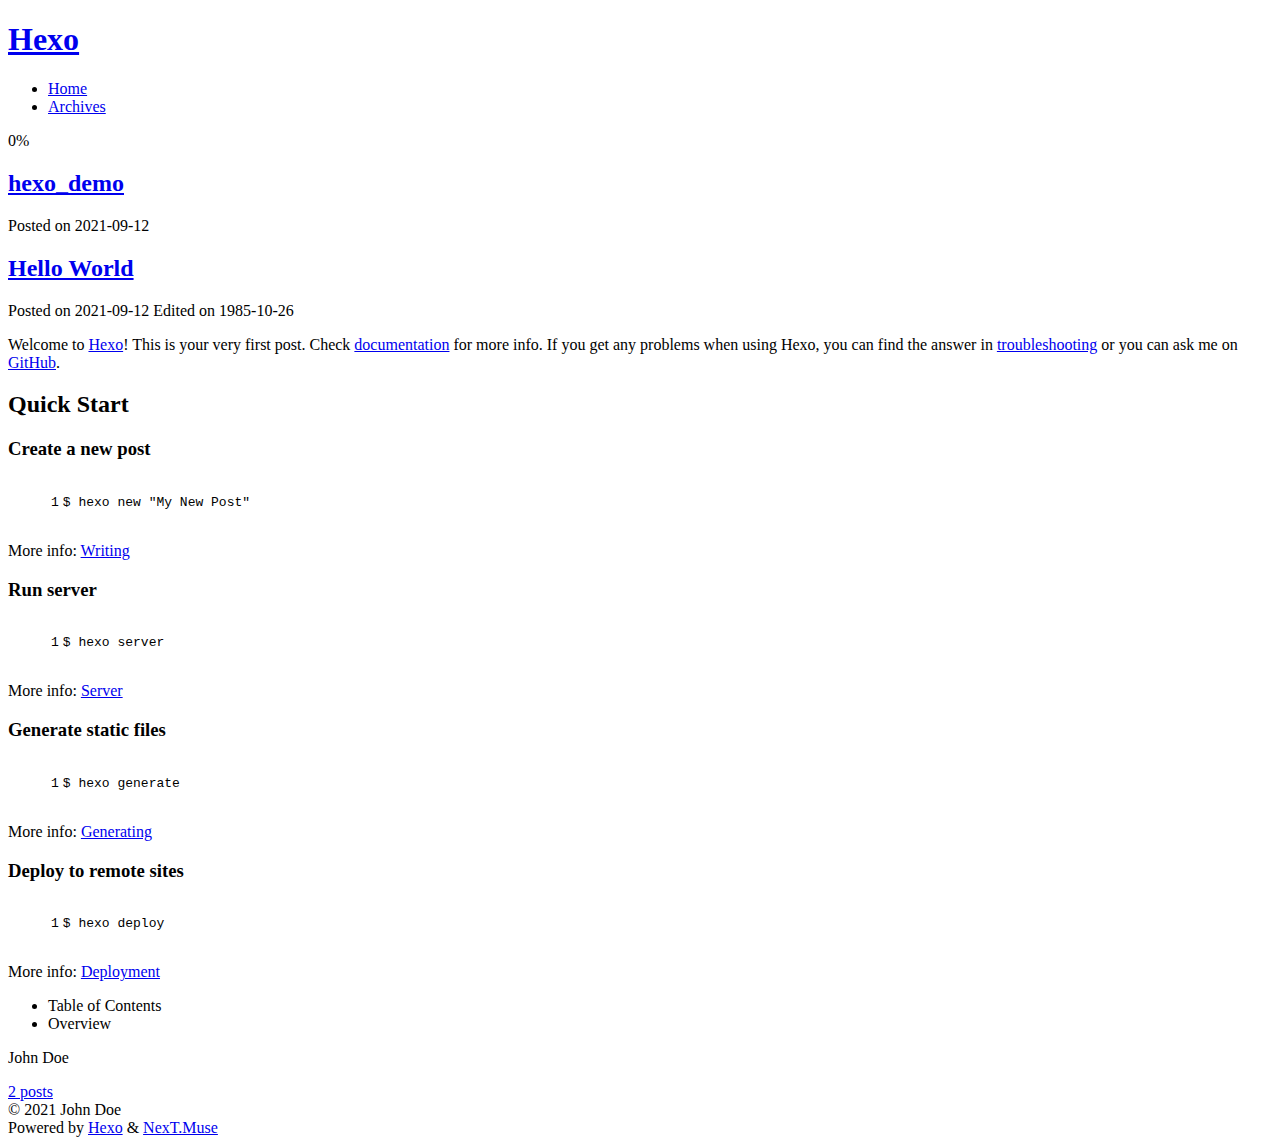
==== commit b6904294: "Site updated: 2021-09-12 16:13:50" ====
--- a/index.html
+++ b/index.html
@@ -5,30 +5,30 @@
 <meta name="viewport" content="width=device-width, initial-scale=1, maximum-scale=2">
 <meta name="theme-color" content="#222">
 <meta name="generator" content="Hexo 5.4.0">
-  <link rel="apple-touch-icon" sizes="180x180" href="/images/apple-touch-icon-next.png">
-  <link rel="icon" type="image/png" sizes="32x32" href="/images/favicon-32x32-next.png">
-  <link rel="icon" type="image/png" sizes="16x16" href="/images/favicon-16x16-next.png">
-  <link rel="mask-icon" href="/images/logo.svg" color="#222">
-
-<link rel="stylesheet" href="/css/main.css">
-
-
-<link rel="stylesheet" href="/lib/font-awesome/css/all.min.css">
+  <link rel="apple-touch-icon" sizes="180x180" href="/uunent/images/apple-touch-icon-next.png">
+  <link rel="icon" type="image/png" sizes="32x32" href="/uunent/images/favicon-32x32-next.png">
+  <link rel="icon" type="image/png" sizes="16x16" href="/uunent/images/favicon-16x16-next.png">
+  <link rel="mask-icon" href="/uunent/images/logo.svg" color="#222">
+
+<link rel="stylesheet" href="/uunent/css/main.css">
+
+
+<link rel="stylesheet" href="/uunent/lib/font-awesome/css/all.min.css">
 
 <script id="hexo-configurations">
     var NexT = window.NexT || {};
-    var CONFIG = {"hostname":"curryyd.github.io","root":"/","scheme":"Muse","version":"7.8.0","exturl":false,"sidebar":{"position":"left","display":"post","padding":18,"offset":12,"onmobile":false},"copycode":{"enable":false,"show_result":false,"style":null},"back2top":{"enable":true,"sidebar":false,"scrollpercent":false},"bookmark":{"enable":false,"color":"#222","save":"auto"},"fancybox":false,"mediumzoom":false,"lazyload":false,"pangu":false,"comments":{"style":"tabs","active":null,"storage":true,"lazyload":false,"nav":null},"algolia":{"hits":{"per_page":10},"labels":{"input_placeholder":"Search for Posts","hits_empty":"We didn't find any results for the search: ${query}","hits_stats":"${hits} results found in ${time} ms"}},"localsearch":{"enable":false,"trigger":"auto","top_n_per_article":1,"unescape":false,"preload":false},"motion":{"enable":true,"async":false,"transition":{"post_block":"fadeIn","post_header":"slideDownIn","post_body":"slideDownIn","coll_header":"slideLeftIn","sidebar":"slideUpIn"}}};
+    var CONFIG = {"hostname":"curryyd.github.io","root":"/uunent/","scheme":"Muse","version":"7.8.0","exturl":false,"sidebar":{"position":"left","display":"post","padding":18,"offset":12,"onmobile":false},"copycode":{"enable":false,"show_result":false,"style":null},"back2top":{"enable":true,"sidebar":false,"scrollpercent":false},"bookmark":{"enable":false,"color":"#222","save":"auto"},"fancybox":false,"mediumzoom":false,"lazyload":false,"pangu":false,"comments":{"style":"tabs","active":null,"storage":true,"lazyload":false,"nav":null},"algolia":{"hits":{"per_page":10},"labels":{"input_placeholder":"Search for Posts","hits_empty":"We didn't find any results for the search: ${query}","hits_stats":"${hits} results found in ${time} ms"}},"localsearch":{"enable":false,"trigger":"auto","top_n_per_article":1,"unescape":false,"preload":false},"motion":{"enable":true,"async":false,"transition":{"post_block":"fadeIn","post_header":"slideDownIn","post_body":"slideDownIn","coll_header":"slideLeftIn","sidebar":"slideUpIn"}}};
   </script>
 
   <meta property="og:type" content="website">
 <meta property="og:title" content="Hexo">
-<meta property="og:url" content="https://curryyd.github.io/index.html">
+<meta property="og:url" content="https://curryyd.github.io/uunent/index.html">
 <meta property="og:site_name" content="Hexo">
 <meta property="og:locale" content="en_US">
 <meta property="article:author" content="John Doe">
 <meta name="twitter:card" content="summary">
 
-<link rel="canonical" href="https://curryyd.github.io/">
+<link rel="canonical" href="https://curryyd.github.io/uunent/">
 
 
 <script id="page-configurations">
@@ -90,7 +90,7 @@
 
   <div class="site-meta">
 
-    <a href="/" class="brand" rel="start">
+    <a href="/uunent/" class="brand" rel="start">
       <span class="logo-line-before"><i></i></span>
       <h1 class="site-title">Hexo</h1>
       <span class="logo-line-after"><i></i></span>
@@ -110,12 +110,12 @@
   <ul id="menu" class="main-menu menu">
         <li class="menu-item menu-item-home">
 
-    <a href="/" rel="section"><i class="fa fa-home fa-fw"></i>Home</a>
+    <a href="/uunent/" rel="section"><i class="fa fa-home fa-fw"></i>Home</a>
 
   </li>
         <li class="menu-item menu-item-archives">
 
-    <a href="/archives/" rel="section"><i class="fa fa-archive fa-fw"></i>Archives</a>
+    <a href="/uunent/archives/" rel="section"><i class="fa fa-archive fa-fw"></i>Archives</a>
 
   </li>
   </ul>
@@ -145,10 +145,10 @@
   
   
   <article itemscope itemtype="http://schema.org/Article" class="post-block" lang="en">
-    <link itemprop="mainEntityOfPage" href="https://curryyd.github.io/2021/09/12/hexo-demo/">
+    <link itemprop="mainEntityOfPage" href="https://curryyd.github.io/uunent/2021/09/12/hexo-demo/">
 
     <span hidden itemprop="author" itemscope itemtype="http://schema.org/Person">
-      <meta itemprop="image" content="/images/avatar.gif">
+      <meta itemprop="image" content="/uunent/images/avatar.gif">
       <meta itemprop="name" content="John Doe">
       <meta itemprop="description" content="">
     </span>
@@ -159,7 +159,7 @@
       <header class="post-header">
         <h2 class="post-title" itemprop="name headline">
           
-            <a href="/2021/09/12/hexo-demo/" class="post-title-link" itemprop="url">hexo_demo</a>
+            <a href="/uunent/2021/09/12/hexo-demo/" class="post-title-link" itemprop="url">hexo_demo</a>
         </h2>
 
         <div class="post-meta">
@@ -202,10 +202,10 @@
   
   
   <article itemscope itemtype="http://schema.org/Article" class="post-block" lang="en">
-    <link itemprop="mainEntityOfPage" href="https://curryyd.github.io/2021/09/12/hello-world/">
+    <link itemprop="mainEntityOfPage" href="https://curryyd.github.io/uunent/2021/09/12/hello-world/">
 
     <span hidden itemprop="author" itemscope itemtype="http://schema.org/Person">
-      <meta itemprop="image" content="/images/avatar.gif">
+      <meta itemprop="image" content="/uunent/images/avatar.gif">
       <meta itemprop="name" content="John Doe">
       <meta itemprop="description" content="">
     </span>
@@ -216,7 +216,7 @@
       <header class="post-header">
         <h2 class="post-title" itemprop="name headline">
           
-            <a href="/2021/09/12/hello-world/" class="post-title-link" itemprop="url">Hello World</a>
+            <a href="/uunent/2021/09/12/hello-world/" class="post-title-link" itemprop="url">Hello World</a>
         </h2>
 
         <div class="post-meta">
@@ -339,7 +339,7 @@
 <div class="site-state-wrap motion-element">
   <nav class="site-state">
       <div class="site-state-item site-state-posts">
-          <a href="/archives/">
+          <a href="/uunent/archives/">
         
           <span class="site-state-item-count">2</span>
           <span class="site-state-item-name">posts</span>
@@ -392,19 +392,19 @@
   </div>
 
   
-  <script src="/lib/anime.min.js"></script>
-  <script src="/lib/velocity/velocity.min.js"></script>
-  <script src="/lib/velocity/velocity.ui.min.js"></script>
-
-<script src="/js/utils.js"></script>
-
-<script src="/js/motion.js"></script>
-
-
-<script src="/js/schemes/muse.js"></script>
-
-
-<script src="/js/next-boot.js"></script>
+  <script src="/uunent/lib/anime.min.js"></script>
+  <script src="/uunent/lib/velocity/velocity.min.js"></script>
+  <script src="/uunent/lib/velocity/velocity.ui.min.js"></script>
+
+<script src="/uunent/js/utils.js"></script>
+
+<script src="/uunent/js/motion.js"></script>
+
+
+<script src="/uunent/js/schemes/muse.js"></script>
+
+
+<script src="/uunent/js/next-boot.js"></script>
 
 
 
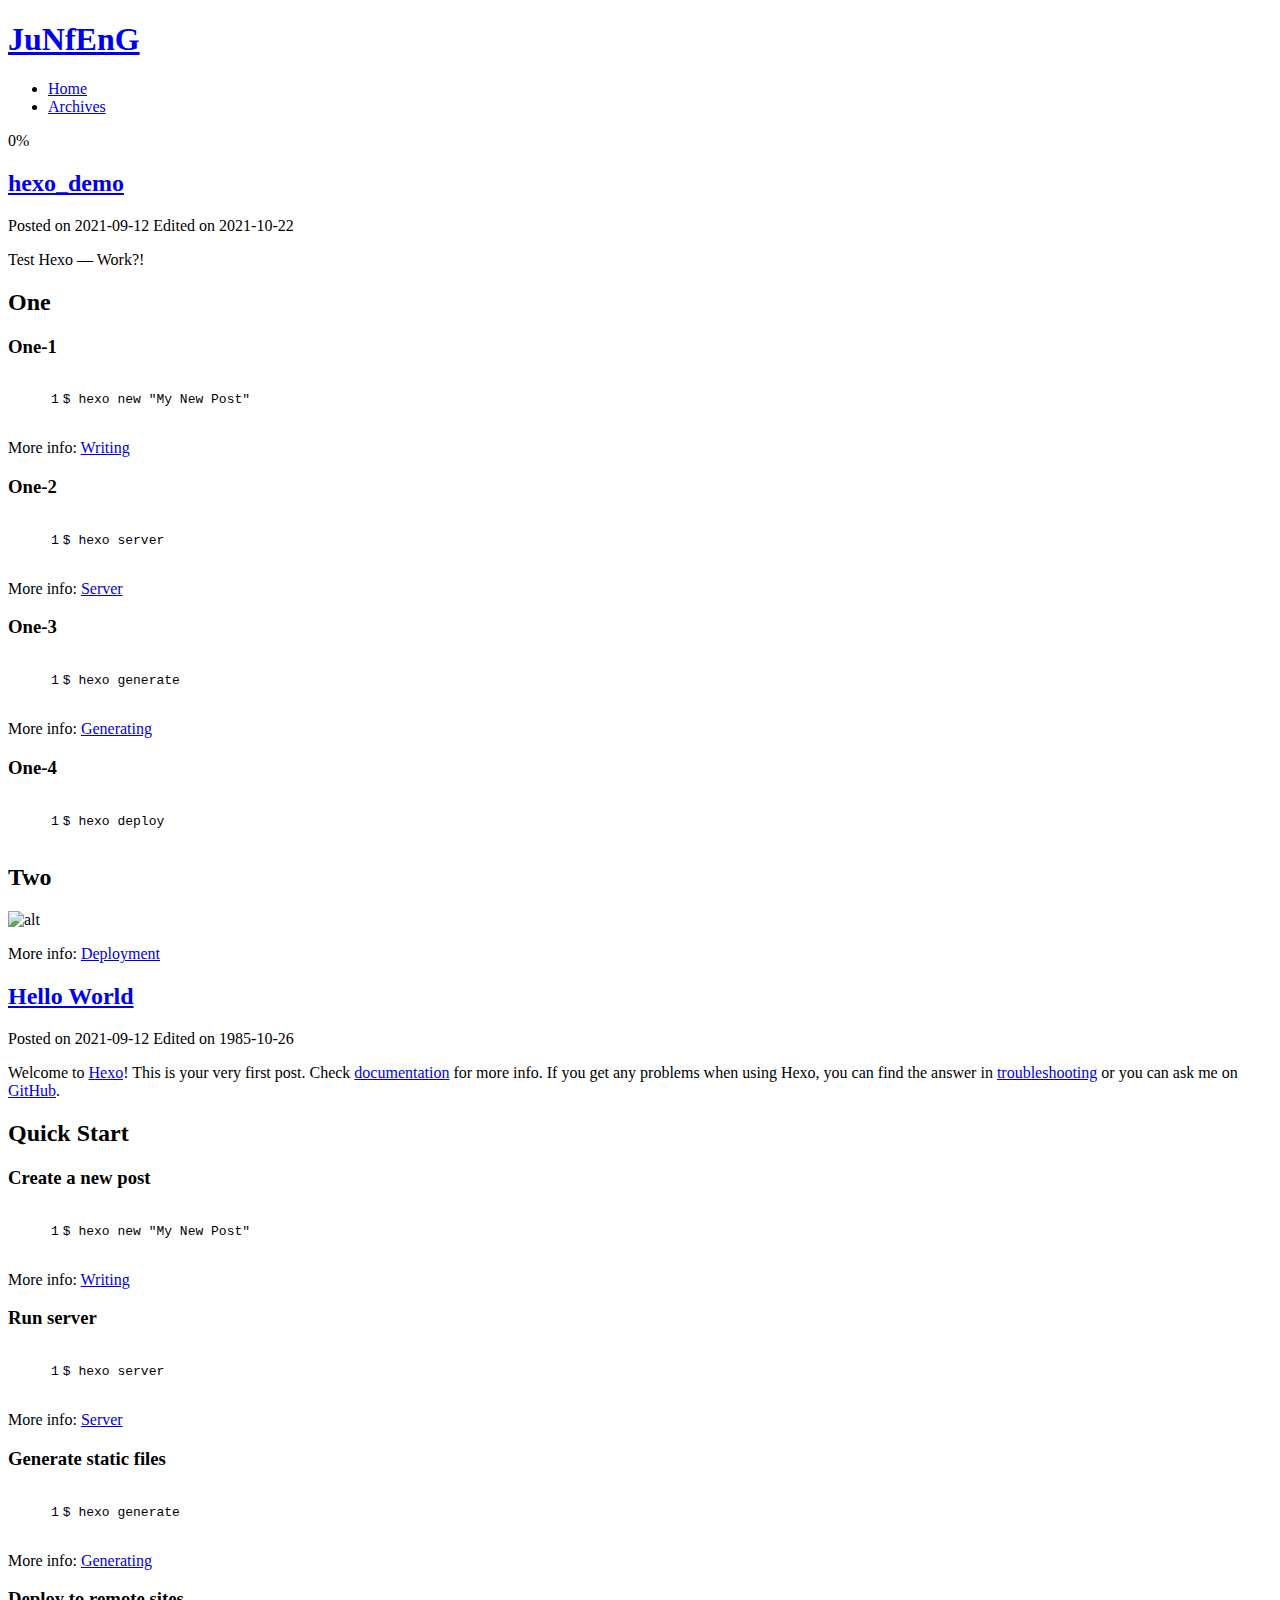
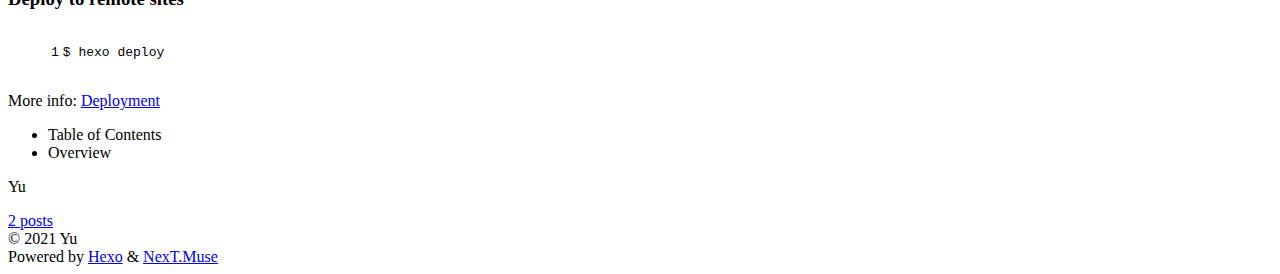
==== commit ce279feb: "Site updated: 2021-11-26 12:44:37" ====
--- a/index.html
+++ b/index.html
@@ -5,30 +5,30 @@
 <meta name="viewport" content="width=device-width, initial-scale=1, maximum-scale=2">
 <meta name="theme-color" content="#222">
 <meta name="generator" content="Hexo 5.4.0">
-  <link rel="apple-touch-icon" sizes="180x180" href="/uunent/images/apple-touch-icon-next.png">
-  <link rel="icon" type="image/png" sizes="32x32" href="/uunent/images/favicon-32x32-next.png">
-  <link rel="icon" type="image/png" sizes="16x16" href="/uunent/images/favicon-16x16-next.png">
-  <link rel="mask-icon" href="/uunent/images/logo.svg" color="#222">
-
-<link rel="stylesheet" href="/uunent/css/main.css">
-
-
-<link rel="stylesheet" href="/uunent/lib/font-awesome/css/all.min.css">
+  <link rel="apple-touch-icon" sizes="180x180" href="/uuneng/images/apple-touch-icon-next.png">
+  <link rel="icon" type="image/png" sizes="32x32" href="/uuneng/images/favicon-32x32-next.png">
+  <link rel="icon" type="image/png" sizes="16x16" href="/uuneng/images/favicon-16x16-next.png">
+  <link rel="mask-icon" href="/uuneng/images/logo.svg" color="#222">
+
+<link rel="stylesheet" href="/uuneng/css/main.css">
+
+
+<link rel="stylesheet" href="/uuneng/lib/font-awesome/css/all.min.css">
 
 <script id="hexo-configurations">
     var NexT = window.NexT || {};
-    var CONFIG = {"hostname":"curryyd.github.io","root":"/uunent/","scheme":"Muse","version":"7.8.0","exturl":false,"sidebar":{"position":"left","display":"post","padding":18,"offset":12,"onmobile":false},"copycode":{"enable":false,"show_result":false,"style":null},"back2top":{"enable":true,"sidebar":false,"scrollpercent":false},"bookmark":{"enable":false,"color":"#222","save":"auto"},"fancybox":false,"mediumzoom":false,"lazyload":false,"pangu":false,"comments":{"style":"tabs","active":null,"storage":true,"lazyload":false,"nav":null},"algolia":{"hits":{"per_page":10},"labels":{"input_placeholder":"Search for Posts","hits_empty":"We didn't find any results for the search: ${query}","hits_stats":"${hits} results found in ${time} ms"}},"localsearch":{"enable":false,"trigger":"auto","top_n_per_article":1,"unescape":false,"preload":false},"motion":{"enable":true,"async":false,"transition":{"post_block":"fadeIn","post_header":"slideDownIn","post_body":"slideDownIn","coll_header":"slideLeftIn","sidebar":"slideUpIn"}}};
+    var CONFIG = {"hostname":"curryyd.github.io","root":"/uuneng/","scheme":"Muse","version":"7.8.0","exturl":false,"sidebar":{"position":"left","display":"post","padding":18,"offset":12,"onmobile":false},"copycode":{"enable":false,"show_result":false,"style":null},"back2top":{"enable":true,"sidebar":false,"scrollpercent":false},"bookmark":{"enable":false,"color":"#222","save":"auto"},"fancybox":false,"mediumzoom":false,"lazyload":false,"pangu":false,"comments":{"style":"tabs","active":null,"storage":true,"lazyload":false,"nav":null},"algolia":{"hits":{"per_page":10},"labels":{"input_placeholder":"Search for Posts","hits_empty":"We didn't find any results for the search: ${query}","hits_stats":"${hits} results found in ${time} ms"}},"localsearch":{"enable":false,"trigger":"auto","top_n_per_article":1,"unescape":false,"preload":false},"motion":{"enable":true,"async":false,"transition":{"post_block":"fadeIn","post_header":"slideDownIn","post_body":"slideDownIn","coll_header":"slideLeftIn","sidebar":"slideUpIn"}}};
   </script>
 
   <meta property="og:type" content="website">
-<meta property="og:title" content="Hexo">
-<meta property="og:url" content="https://curryyd.github.io/uunent/index.html">
-<meta property="og:site_name" content="Hexo">
+<meta property="og:title" content="JuNfEnG">
+<meta property="og:url" content="https://curryyd.github.io/uuneng/index.html">
+<meta property="og:site_name" content="JuNfEnG">
 <meta property="og:locale" content="en_US">
-<meta property="article:author" content="John Doe">
+<meta property="article:author" content="Yu">
 <meta name="twitter:card" content="summary">
 
-<link rel="canonical" href="https://curryyd.github.io/uunent/">
+<link rel="canonical" href="https://curryyd.github.io/uuneng/">
 
 
 <script id="page-configurations">
@@ -41,7 +41,7 @@
   };
 </script>
 
-  <title>Hexo</title>
+  <title>JuNfEnG</title>
   
 
 
@@ -90,9 +90,9 @@
 
   <div class="site-meta">
 
-    <a href="/uunent/" class="brand" rel="start">
+    <a href="/uuneng/" class="brand" rel="start">
       <span class="logo-line-before"><i></i></span>
-      <h1 class="site-title">Hexo</h1>
+      <h1 class="site-title">JuNfEnG</h1>
       <span class="logo-line-after"><i></i></span>
     </a>
   </div>
@@ -110,12 +110,12 @@
   <ul id="menu" class="main-menu menu">
         <li class="menu-item menu-item-home">
 
-    <a href="/uunent/" rel="section"><i class="fa fa-home fa-fw"></i>Home</a>
+    <a href="/uuneng/" rel="section"><i class="fa fa-home fa-fw"></i>Home</a>
 
   </li>
         <li class="menu-item menu-item-archives">
 
-    <a href="/uunent/archives/" rel="section"><i class="fa fa-archive fa-fw"></i>Archives</a>
+    <a href="/uuneng/archives/" rel="section"><i class="fa fa-archive fa-fw"></i>Archives</a>
 
   </li>
   </ul>
@@ -145,21 +145,21 @@
   
   
   <article itemscope itemtype="http://schema.org/Article" class="post-block" lang="en">
-    <link itemprop="mainEntityOfPage" href="https://curryyd.github.io/uunent/2021/09/12/hexo-demo/">
+    <link itemprop="mainEntityOfPage" href="https://curryyd.github.io/uuneng/2021/09/12/hexo-demo/">
 
     <span hidden itemprop="author" itemscope itemtype="http://schema.org/Person">
-      <meta itemprop="image" content="/uunent/images/avatar.gif">
-      <meta itemprop="name" content="John Doe">
+      <meta itemprop="image" content="/uuneng/images/avatar.gif">
+      <meta itemprop="name" content="Yu">
       <meta itemprop="description" content="">
     </span>
 
     <span hidden itemprop="publisher" itemscope itemtype="http://schema.org/Organization">
-      <meta itemprop="name" content="Hexo">
+      <meta itemprop="name" content="JuNfEnG">
     </span>
       <header class="post-header">
         <h2 class="post-title" itemprop="name headline">
           
-            <a href="/uunent/2021/09/12/hexo-demo/" class="post-title-link" itemprop="url">hexo_demo</a>
+            <a href="/uuneng/2021/09/12/hexo-demo/" class="post-title-link" itemprop="url">hexo_demo</a>
         </h2>
 
         <div class="post-meta">
@@ -171,6 +171,13 @@
 
               <time title="Created: 2021-09-12 14:00:24" itemprop="dateCreated datePublished" datetime="2021-09-12T14:00:24+08:00">2021-09-12</time>
             </span>
+              <span class="post-meta-item">
+                <span class="post-meta-item-icon">
+                  <i class="far fa-calendar-check"></i>
+                </span>
+                <span class="post-meta-item-text">Edited on</span>
+                <time title="Modified: 2021-10-22 11:51:06" itemprop="dateModified" datetime="2021-10-22T11:51:06+08:00">2021-10-22</time>
+              </span>
 
           
 
@@ -183,7 +190,21 @@
     <div class="post-body" itemprop="articleBody">
 
       
-          
+          <p>Test Hexo — Work?!</p>
+<h2 id="One"><a href="#One" class="headerlink" title="One"></a>One</h2><h3 id="One-1"><a href="#One-1" class="headerlink" title="One-1"></a>One-1</h3><figure class="highlight bash"><table><tr><td class="gutter"><pre><span class="line">1</span><br></pre></td><td class="code"><pre><span class="line">$ hexo new <span class="string">&quot;My New Post&quot;</span></span><br></pre></td></tr></table></figure>
+
+<p>More info: <a target="_blank" rel="noopener" href="https://hexo.io/docs/writing.html">Writing</a></p>
+<h3 id="One-2"><a href="#One-2" class="headerlink" title="One-2"></a>One-2</h3><figure class="highlight bash"><table><tr><td class="gutter"><pre><span class="line">1</span><br></pre></td><td class="code"><pre><span class="line">$ hexo server</span><br></pre></td></tr></table></figure>
+
+<p>More info: <a target="_blank" rel="noopener" href="https://hexo.io/docs/server.html">Server</a></p>
+<h3 id="One-3"><a href="#One-3" class="headerlink" title="One-3"></a>One-3</h3><figure class="highlight bash"><table><tr><td class="gutter"><pre><span class="line">1</span><br></pre></td><td class="code"><pre><span class="line">$ hexo generate</span><br></pre></td></tr></table></figure>
+
+<p>More info: <a target="_blank" rel="noopener" href="https://hexo.io/docs/generating.html">Generating</a></p>
+<h3 id="One-4"><a href="#One-4" class="headerlink" title="One-4"></a>One-4</h3><figure class="highlight bash"><table><tr><td class="gutter"><pre><span class="line">1</span><br></pre></td><td class="code"><pre><span class="line">$ hexo deploy</span><br></pre></td></tr></table></figure>
+
+<h2 id="Two"><a href="#Two" class="headerlink" title="Two"></a>Two</h2><p><img src="https://cn.bing.com/th?id=OHR.Neowise_ZH-CN1308687945_1920x1080.jpg&rf=LaDigue_1920x1080.jpg" alt="alt"></p>
+<p>More info: <a target="_blank" rel="noopener" href="https://hexo.io/docs/one-command-deployment.html">Deployment</a></p>
+
       
     </div>
 
@@ -202,21 +223,21 @@
   
   
   <article itemscope itemtype="http://schema.org/Article" class="post-block" lang="en">
-    <link itemprop="mainEntityOfPage" href="https://curryyd.github.io/uunent/2021/09/12/hello-world/">
+    <link itemprop="mainEntityOfPage" href="https://curryyd.github.io/uuneng/2021/09/12/hello-world/">
 
     <span hidden itemprop="author" itemscope itemtype="http://schema.org/Person">
-      <meta itemprop="image" content="/uunent/images/avatar.gif">
-      <meta itemprop="name" content="John Doe">
+      <meta itemprop="image" content="/uuneng/images/avatar.gif">
+      <meta itemprop="name" content="Yu">
       <meta itemprop="description" content="">
     </span>
 
     <span hidden itemprop="publisher" itemscope itemtype="http://schema.org/Organization">
-      <meta itemprop="name" content="Hexo">
+      <meta itemprop="name" content="JuNfEnG">
     </span>
       <header class="post-header">
         <h2 class="post-title" itemprop="name headline">
           
-            <a href="/uunent/2021/09/12/hello-world/" class="post-title-link" itemprop="url">Hello World</a>
+            <a href="/uuneng/2021/09/12/hello-world/" class="post-title-link" itemprop="url">Hello World</a>
         </h2>
 
         <div class="post-meta">
@@ -333,13 +354,13 @@
 
       <div class="site-overview-wrap sidebar-panel">
         <div class="site-author motion-element" itemprop="author" itemscope itemtype="http://schema.org/Person">
-  <p class="site-author-name" itemprop="name">John Doe</p>
+  <p class="site-author-name" itemprop="name">Yu</p>
   <div class="site-description" itemprop="description"></div>
 </div>
 <div class="site-state-wrap motion-element">
   <nav class="site-state">
       <div class="site-state-item site-state-posts">
-          <a href="/uunent/archives/">
+          <a href="/uuneng/archives/">
         
           <span class="site-state-item-count">2</span>
           <span class="site-state-item-name">posts</span>
@@ -373,7 +394,7 @@
   <span class="with-love">
     <i class="fa fa-heart"></i>
   </span>
-  <span class="author" itemprop="copyrightHolder">John Doe</span>
+  <span class="author" itemprop="copyrightHolder">Yu</span>
 </div>
   <div class="powered-by">Powered by <a href="https://hexo.io/" class="theme-link" rel="noopener" target="_blank">Hexo</a> & <a href="https://muse.theme-next.org/" class="theme-link" rel="noopener" target="_blank">NexT.Muse</a>
   </div>
@@ -392,19 +413,19 @@
   </div>
 
   
-  <script src="/uunent/lib/anime.min.js"></script>
-  <script src="/uunent/lib/velocity/velocity.min.js"></script>
-  <script src="/uunent/lib/velocity/velocity.ui.min.js"></script>
-
-<script src="/uunent/js/utils.js"></script>
-
-<script src="/uunent/js/motion.js"></script>
-
-
-<script src="/uunent/js/schemes/muse.js"></script>
-
-
-<script src="/uunent/js/next-boot.js"></script>
+  <script src="/uuneng/lib/anime.min.js"></script>
+  <script src="/uuneng/lib/velocity/velocity.min.js"></script>
+  <script src="/uuneng/lib/velocity/velocity.ui.min.js"></script>
+
+<script src="/uuneng/js/utils.js"></script>
+
+<script src="/uuneng/js/motion.js"></script>
+
+
+<script src="/uuneng/js/schemes/muse.js"></script>
+
+
+<script src="/uuneng/js/next-boot.js"></script>
 
 
 
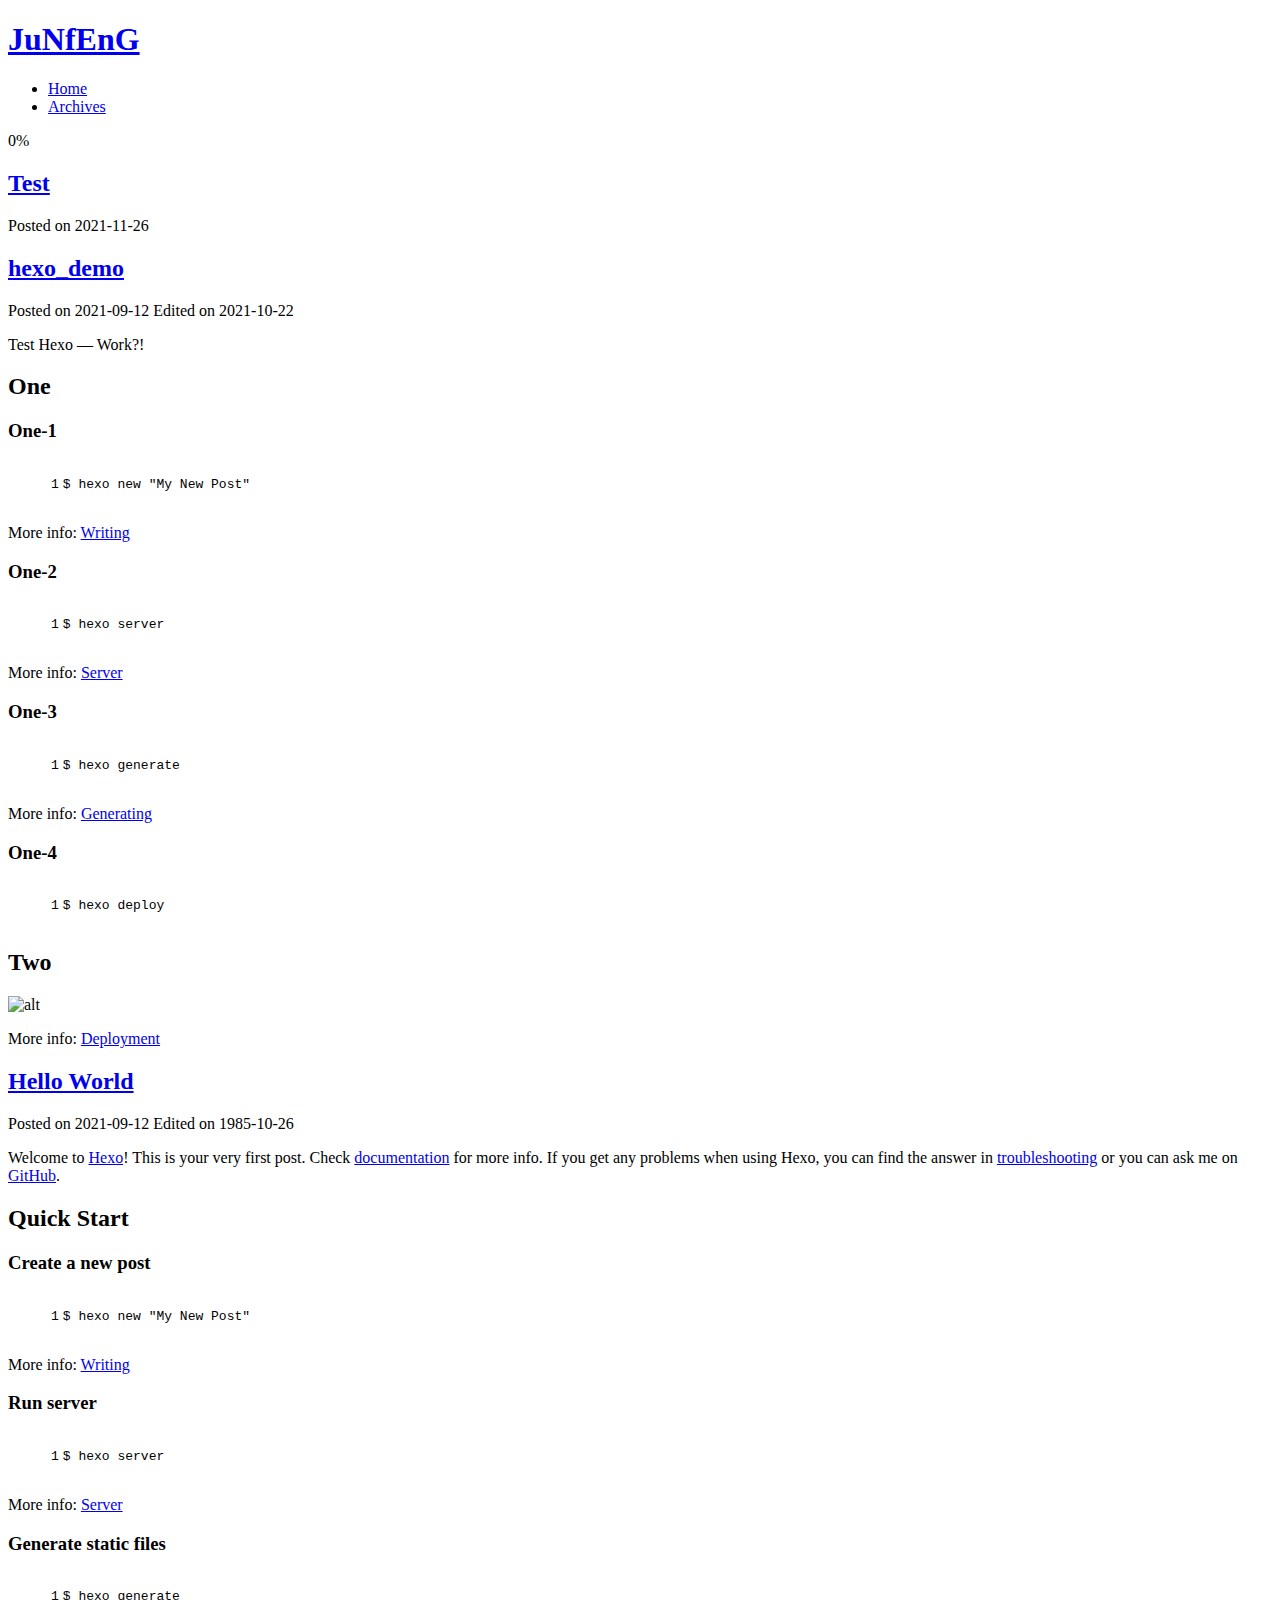
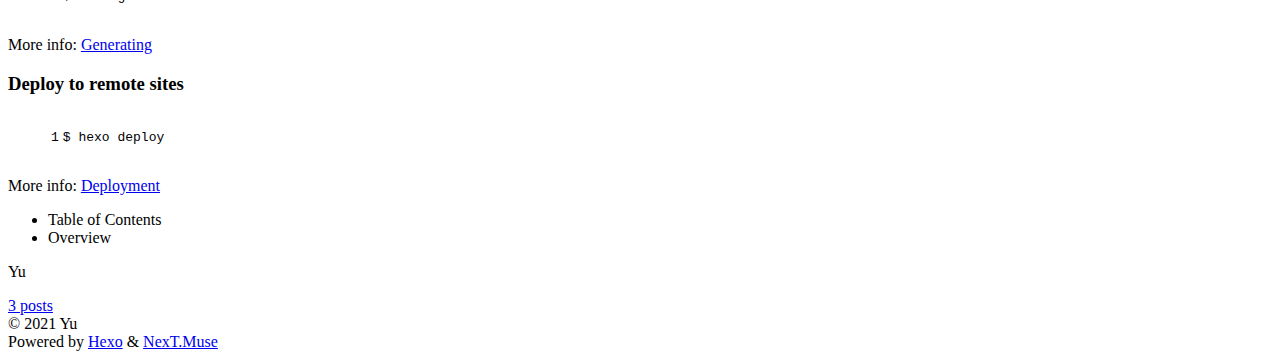
==== commit 2d4bc703: "Site updated: 2021-11-26 12:54:10" ====
--- a/index.html
+++ b/index.html
@@ -141,6 +141,64 @@
 
           <div class="content index posts-expand">
             
+      
+  
+  
+  <article itemscope itemtype="http://schema.org/Article" class="post-block" lang="en">
+    <link itemprop="mainEntityOfPage" href="https://curryyd.github.io/uuneng/2021/11/26/Test/">
+
+    <span hidden itemprop="author" itemscope itemtype="http://schema.org/Person">
+      <meta itemprop="image" content="/uuneng/images/avatar.gif">
+      <meta itemprop="name" content="Yu">
+      <meta itemprop="description" content="">
+    </span>
+
+    <span hidden itemprop="publisher" itemscope itemtype="http://schema.org/Organization">
+      <meta itemprop="name" content="JuNfEnG">
+    </span>
+      <header class="post-header">
+        <h2 class="post-title" itemprop="name headline">
+          
+            <a href="/uuneng/2021/11/26/Test/" class="post-title-link" itemprop="url">Test</a>
+        </h2>
+
+        <div class="post-meta">
+            <span class="post-meta-item">
+              <span class="post-meta-item-icon">
+                <i class="far fa-calendar"></i>
+              </span>
+              <span class="post-meta-item-text">Posted on</span>
+              
+
+              <time title="Created: 2021-11-26 12:49:22 / Modified: 12:52:13" itemprop="dateCreated datePublished" datetime="2021-11-26T12:49:22+08:00">2021-11-26</time>
+            </span>
+
+          
+
+        </div>
+      </header>
+
+    
+    
+    
+    <div class="post-body" itemprop="articleBody">
+
+      
+          
+      
+    </div>
+
+    
+    
+    
+      <footer class="post-footer">
+        <div class="post-eof"></div>
+      </footer>
+  </article>
+  
+  
+  
+
       
   
   
@@ -362,7 +420,7 @@
       <div class="site-state-item site-state-posts">
           <a href="/uuneng/archives/">
         
-          <span class="site-state-item-count">2</span>
+          <span class="site-state-item-count">3</span>
           <span class="site-state-item-name">posts</span>
         </a>
       </div>
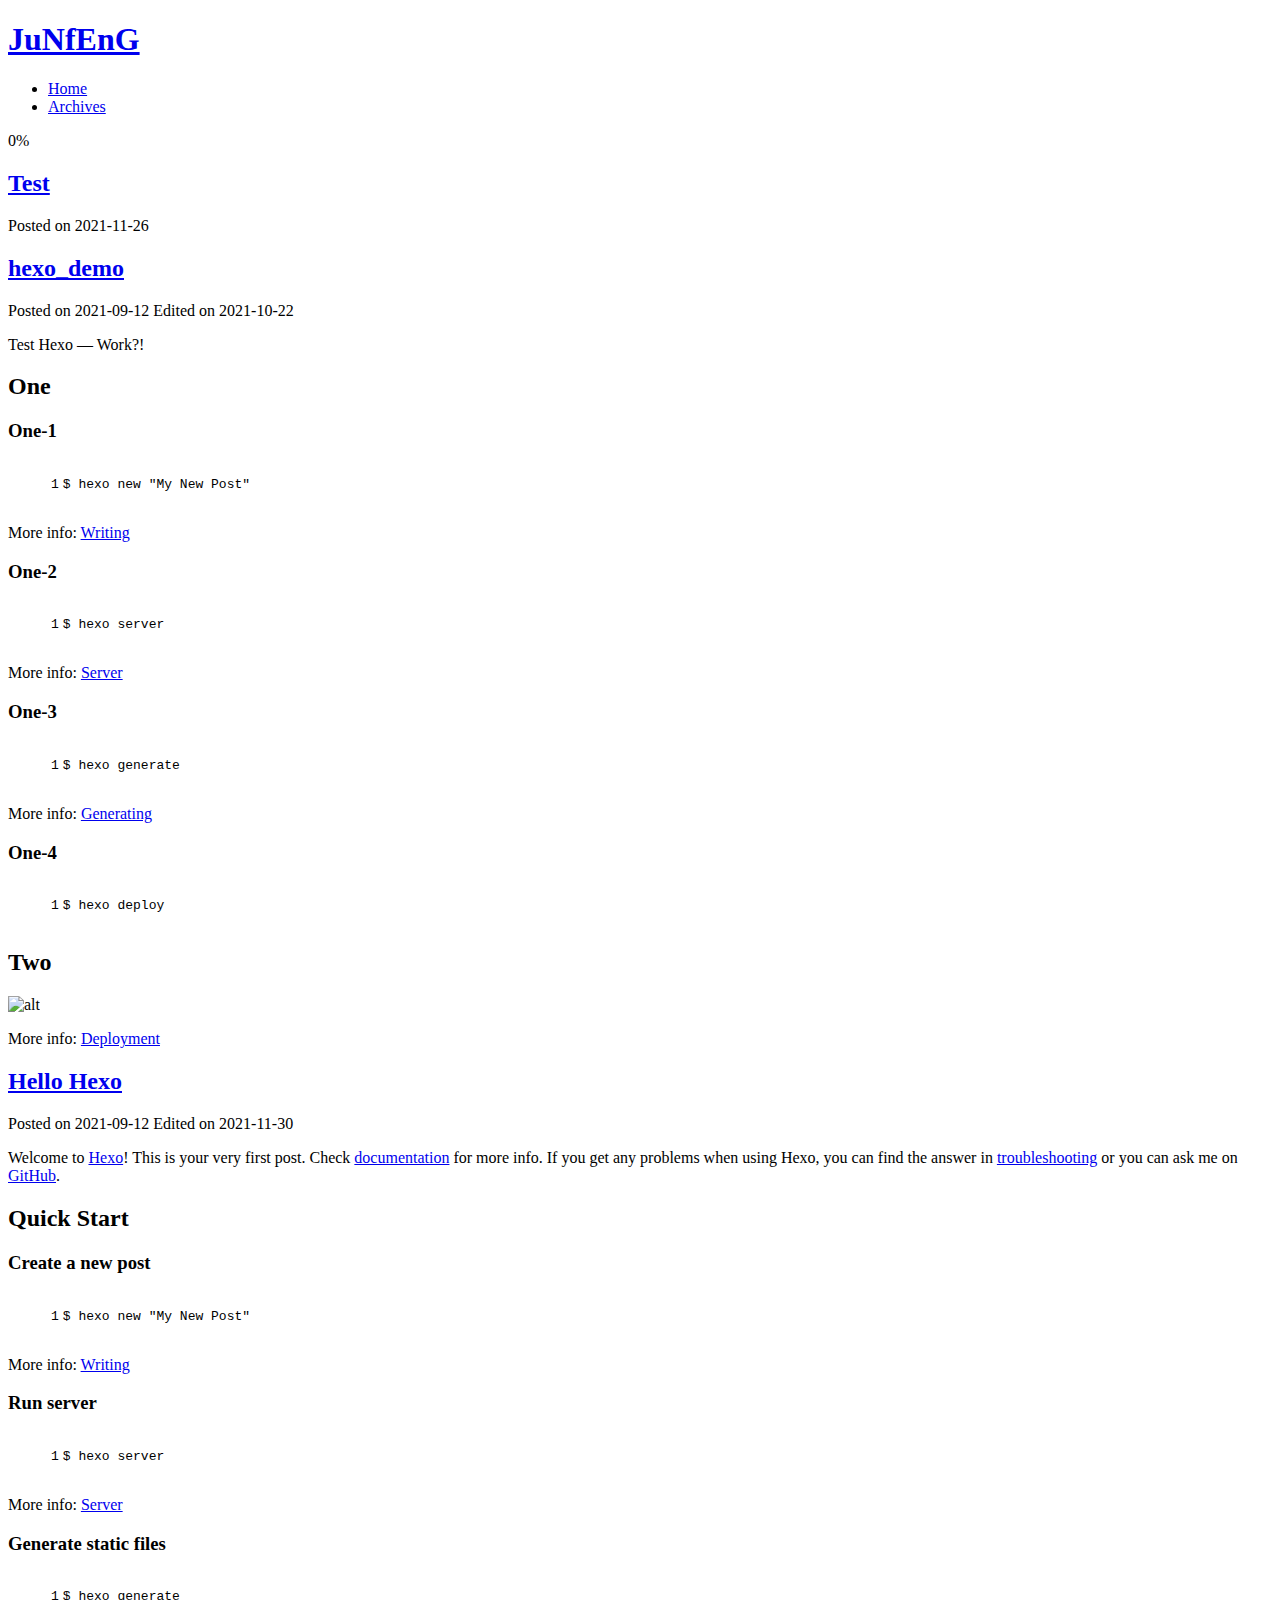
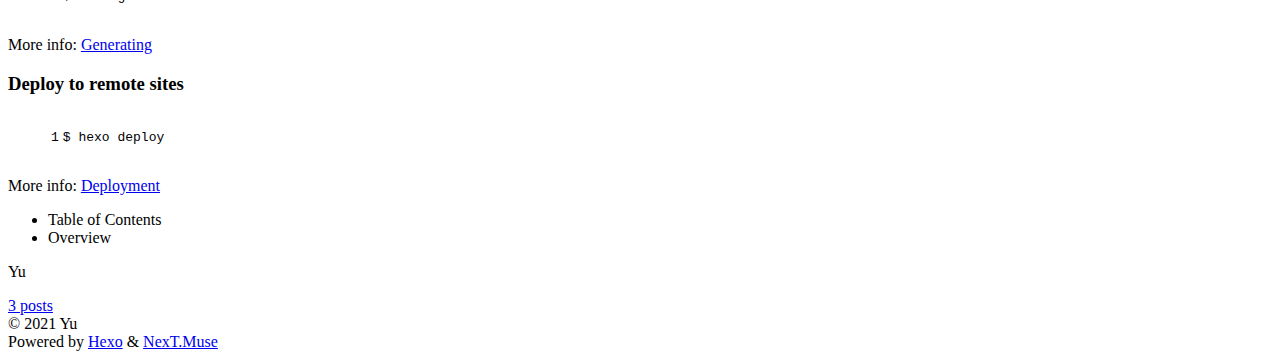
==== commit ed3d144b: "Site updated: 2021-11-30 17:49:17" ====
--- a/index.html
+++ b/index.html
@@ -295,7 +295,7 @@
       <header class="post-header">
         <h2 class="post-title" itemprop="name headline">
           
-            <a href="/uuneng/2021/09/12/hello-world/" class="post-title-link" itemprop="url">Hello World</a>
+            <a href="/uuneng/2021/09/12/hello-world/" class="post-title-link" itemprop="url">Hello Hexo</a>
         </h2>
 
         <div class="post-meta">
@@ -312,7 +312,7 @@
                   <i class="far fa-calendar-check"></i>
                 </span>
                 <span class="post-meta-item-text">Edited on</span>
-                <time title="Modified: 1985-10-26 16:15:00" itemprop="dateModified" datetime="1985-10-26T16:15:00+08:00">1985-10-26</time>
+                <time title="Modified: 2021-11-30 17:45:05" itemprop="dateModified" datetime="2021-11-30T17:45:05+08:00">2021-11-30</time>
               </span>
 
           
